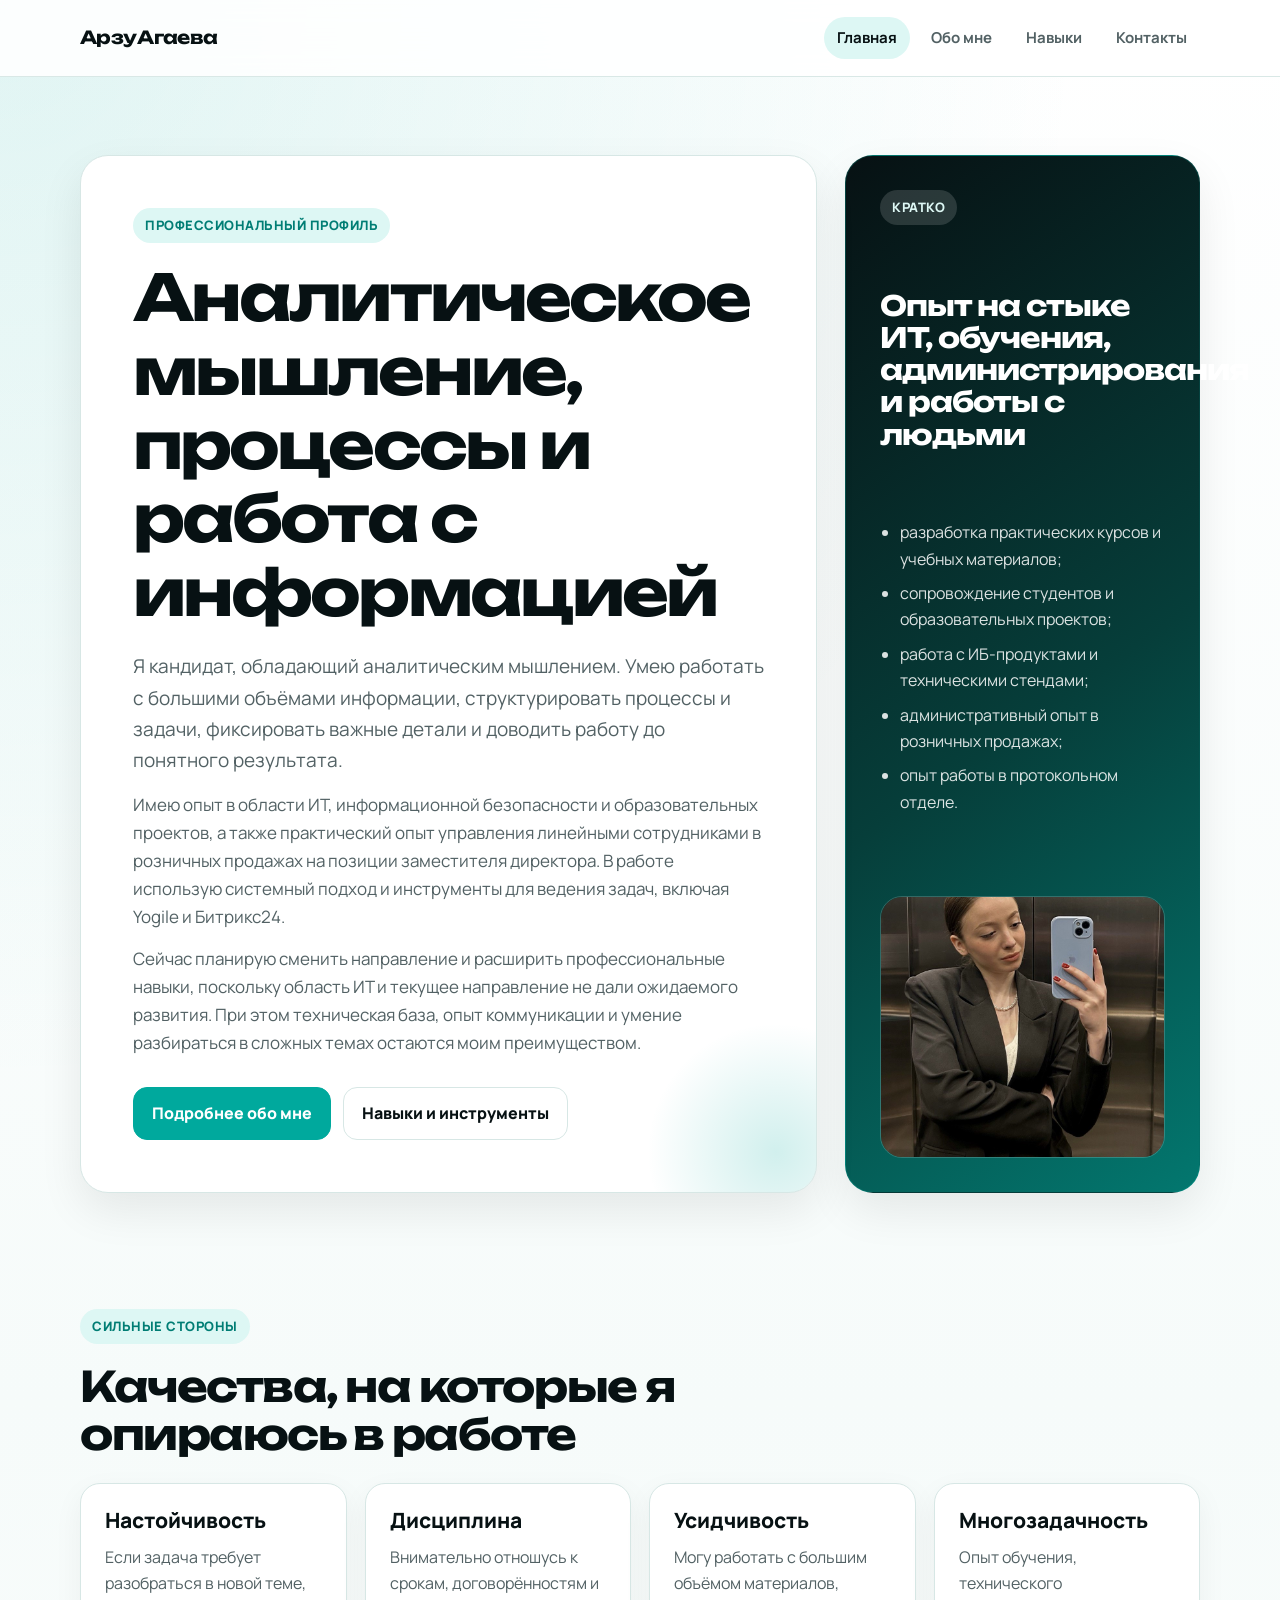
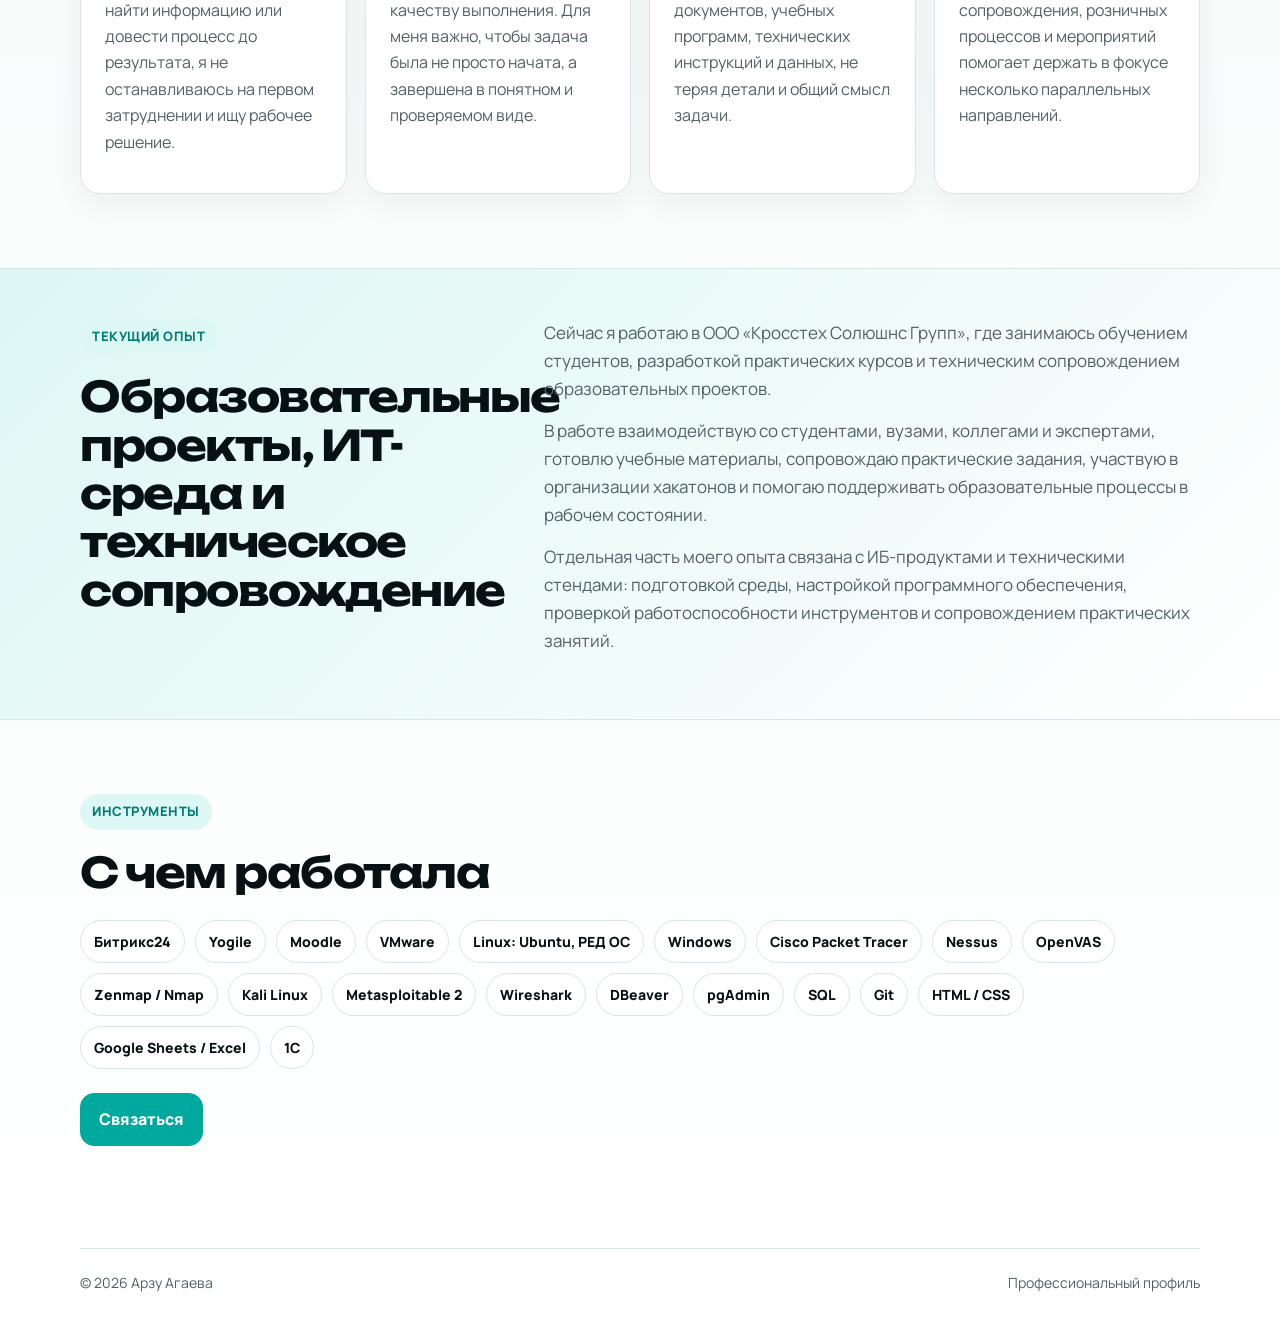
==== index.html @ 8a6382b5 "Update index.html" ====
<!DOCTYPE html>
<html lang="ru">
<head>
  <meta charset="UTF-8">
  <meta name="viewport" content="width=device-width, initial-scale=1.0">
  <title>Арзу Агаева | Профессиональный профиль</title>
  <meta name="description" content="Профессиональный профиль: аналитическое мышление, работа с информацией, координация процессов, ИТ, обучение и административный опыт.">
  <link rel="stylesheet" href="css/main.css">
</head>

<body>
  <header class="site-header">
    <div class="container nav">
      <a class="brand" href="index.html">Арзу Агаева</a>

      <nav class="nav__links" aria-label="Основная навигация">
        <a class="nav__link" href="index.html">Главная</a>
        <a class="nav__link" href="about.html">Обо мне</a>
        <a class="nav__link" href="skills.html">Навыки</a>
        <a class="nav__link" href="contact.html">Контакты</a>
      </nav>
    </div>
  </header>

  <main>
    <section class="hero">
      <div class="container hero__grid">
        <div class="hero__content">
          <p class="eyebrow">Профессиональный профиль</p>

          <h1>Аналитическое мышление, процессы и работа с информацией</h1>

          <p class="lead">
            Я кандидат, обладающий аналитическим мышлением. Умею работать с большими объёмами информации,
            структурировать процессы и задачи, фиксировать важные детали и доводить работу до понятного результата.
          </p>

          <p class="lead lead--secondary">
            Имею опыт в области ИТ, информационной безопасности и образовательных проектов, а также практический
            опыт управления линейными сотрудниками в розничных продажах на позиции заместителя директора.
            В работе использую системный подход и инструменты для ведения задач, включая Yogile и Битрикс24.
          </p>

          <p class="lead lead--secondary">
            Сейчас планирую сменить направление и расширить профессиональные навыки, поскольку область ИТ
            и текущее направление не дали ожидаемого развития. При этом техническая база, опыт коммуникации
            и умение разбираться в сложных темах остаются моим преимуществом.
          </p>

          <div class="actions">
            <a class="button" href="about.html">Подробнее обо мне</a>
            <a class="button button--ghost" href="skills.html">Навыки и инструменты</a>
          </div>
        </div>

        <aside class="hero-card">
          <p class="hero-card__label">Кратко</p>
          <h2>Опыт на стыке ИТ, обучения, администрирования и работы с людьми</h2>

          <ul class="hero-card__list">
            <li>разработка практических курсов и учебных материалов;</li>
            <li>сопровождение студентов и образовательных проектов;</li>
            <li>работа с ИБ-продуктами и техническими стендами;</li>
            <li>административный опыт в розничных продажах;</li>
            <li>опыт работы в протокольном отделе.</li>
          </ul>

          <div class="hero-card__image">
            <img src="images/office.jpg" alt="Рабочая фотография Арзу">
          </div>
        </aside>
      </div>
    </section>

    <section class="section">
      <div class="container">
        <div class="section__head">
          <p class="section__kicker">Сильные стороны</p>
          <h2 class="section__title">Качества, на которые я опираюсь в работе</h2>
        </div>

        <div class="grid grid--4">
          <article class="card">
            <h3>Настойчивость</h3>
            <p>
              Если задача требует разобраться в новой теме, найти информацию или довести процесс до результата,
              я не останавливаюсь на первом затруднении и ищу рабочее решение.
            </p>
          </article>

          <article class="card">
            <h3>Дисциплина</h3>
            <p>
              Внимательно отношусь к срокам, договорённостям и качеству выполнения. Для меня важно,
              чтобы задача была не просто начата, а завершена в понятном и проверяемом виде.
            </p>
          </article>

          <article class="card">
            <h3>Усидчивость</h3>
            <p>
              Могу работать с большим объёмом материалов, документов, учебных программ, технических инструкций
              и данных, не теряя детали и общий смысл задачи.
            </p>
          </article>

          <article class="card">
            <h3>Многозадачность</h3>
            <p>
              Опыт обучения, технического сопровождения, розничных процессов и мероприятий помогает держать
              в фокусе несколько параллельных направлений.
            </p>
          </article>
        </div>
      </div>
    </section>

    <section class="section section--soft">
      <div class="container split">
        <div>
          <p class="section__kicker">Текущий опыт</p>
          <h2 class="section__title">Образовательные проекты, ИТ-среда и техническое сопровождение</h2>
        </div>

        <div class="text-block">
          <p>
            Сейчас я работаю в ООО «Кросстех Солюшнс Групп», где занимаюсь обучением студентов,
            разработкой практических курсов и техническим сопровождением образовательных проектов.
          </p>

          <p>
            В работе взаимодействую со студентами, вузами, коллегами и экспертами, готовлю учебные материалы,
            сопровождаю практические задания, участвую в организации хакатонов и помогаю поддерживать
            образовательные процессы в рабочем состоянии.
          </p>

          <p>
            Отдельная часть моего опыта связана с ИБ-продуктами и техническими стендами: подготовкой среды,
            настройкой программного обеспечения, проверкой работоспособности инструментов и сопровождением
            практических занятий.
          </p>
        </div>
      </div>
    </section>

    <section class="section">
      <div class="container">
        <div class="section__head">
          <p class="section__kicker">Инструменты</p>
          <h2 class="section__title">С чем работала</h2>
        </div>

        <div class="tag-list">
          <span class="tag">Битрикс24</span>
          <span class="tag">Yogile</span>
          <span class="tag">Moodle</span>
          <span class="tag">VMware</span>
          <span class="tag">Linux: Ubuntu, РЕД ОС</span>
          <span class="tag">Windows</span>
          <span class="tag">Cisco Packet Tracer</span>
          <span class="tag">Nessus</span>
          <span class="tag">OpenVAS</span>
          <span class="tag">Zenmap / Nmap</span>
          <span class="tag">Kali Linux</span>
          <span class="tag">Metasploitable 2</span>
          <span class="tag">Wireshark</span>
          <span class="tag">DBeaver</span>
          <span class="tag">pgAdmin</span>
          <span class="tag">SQL</span>
          <span class="tag">Git</span>
          <span class="tag">HTML / CSS</span>
          <span class="tag">Google Sheets / Excel</span>
          <span class="tag">1С</span>
        </div>

        <div class="section-footer">
          <a class="button" href="contact.html">Связаться</a>
        </div>
      </div>
    </section>
  </main>

  <footer class="footer">
    <div class="container footer__inner">
      <span>© <span data-current-year></span> Арзу Агаева</span>
      <span>Профессиональный профиль</span>
    </div>
  </footer>

  <script src="scripts/main.js"></script>
</body>
</html>
---- css/main.css ----
@import url('https://fonts.googleapis.com/css2?family=Manrope:wght@400;500;600;700;800&family=Unbounded:wght@500;600;700&display=swap');

:root {
  --text: #071113;
  --muted: #526164;

  --accent: #00A99D;
  --accent-dark: #007D74;
  --accent-soft: #DDF7F4;

  --black: #071113;
  --white: #FFFFFF;
  --page: #F6FBFA;

  --border: #D7E7E5;
  --card: #FFFFFF;

  --shadow: 0 18px 44px rgba(7, 17, 19, 0.08);

  --radius-xl: 28px;
  --radius-lg: 20px;
  --radius-md: 14px;
}

* {
  box-sizing: border-box;
}

html {
  scroll-behavior: smooth;
}

body {
  margin: 0;
  font-family: "Manrope", Arial, sans-serif;
  color: var(--text);
  background:
    radial-gradient(circle at top left, rgba(0, 169, 157, 0.12), transparent 34%),
    linear-gradient(180deg, #FFFFFF 0%, var(--page) 48%, #FFFFFF 100%);
  line-height: 1.65;
}

a {
  color: inherit;
  text-decoration: none;
}

p {
  margin: 0 0 14px;
}

h1,
h2,
h3,
h4 {
  margin: 0;
  line-height: 1.15;
  color: var(--black);
}

h1,
h2 {
  font-family: "Unbounded", "Manrope", Arial, sans-serif;
}

h1 {
  max-width: 940px;
  font-size: clamp(34px, 5vw, 64px);
  letter-spacing: -0.045em;
}

h2 {
  font-size: clamp(26px, 3.6vw, 42px);
  letter-spacing: -0.035em;
}

h3 {
  font-size: 21px;
  font-weight: 800;
}

h4 {
  font-size: 17px;
  font-weight: 800;
}

.container {
  width: min(1120px, calc(100% - 40px));
  margin: 0 auto;
}

.site-header {
  position: sticky;
  top: 0;
  z-index: 10;
  background: rgba(255, 255, 255, 0.88);
  backdrop-filter: blur(16px);
  border-bottom: 1px solid rgba(215, 231, 229, 0.95);
}

.nav {
  display: flex;
  align-items: center;
  justify-content: space-between;
  min-height: 76px;
  gap: 20px;
}

.brand {
  font-family: "Unbounded", "Manrope", Arial, sans-serif;
  font-size: 18px;
  font-weight: 700;
  letter-spacing: -0.04em;
  color: var(--black);
}

.nav__links {
  display: flex;
  align-items: center;
  gap: 8px;
  flex-wrap: wrap;
}

.nav__link {
  padding: 9px 13px;
  border-radius: 999px;
  color: var(--muted);
  font-size: 15px;
  font-weight: 700;
  transition: background 0.2s ease, color 0.2s ease;
}

.nav__link:hover,
.nav__link.is-active {
  background: var(--accent-soft);
  color: var(--black);
}

.hero,
.page-hero {
  padding: 78px 0 42px;
}

.hero__grid {
  display: grid;
  grid-template-columns: minmax(0, 1.35fr) minmax(290px, 0.65fr);
  gap: 28px;
  align-items: stretch;
}

.hero__content,
.hero-card,
.page-hero .container {
  border: 1px solid var(--border);
  background: var(--white);
  border-radius: var(--radius-xl);
  box-shadow: var(--shadow);
}

.hero__content {
  padding: 52px;
  position: relative;
  overflow: hidden;
}

.hero__content::after {
  content: "";
  position: absolute;
  right: -90px;
  bottom: -90px;
  width: 260px;
  height: 260px;
  border-radius: 50%;
  background: radial-gradient(circle, rgba(0, 169, 157, 0.18), transparent 70%);
  pointer-events: none;
}

.page-hero .container {
  padding: 52px;
  background:
    linear-gradient(135deg, #FFFFFF 0%, #F4FFFD 100%);
}

.hero-card {
  padding: 34px;
  display: flex;
  flex-direction: column;
  justify-content: space-between;
  background:
    linear-gradient(145deg, #071113 0%, #063E3A 54%, #00A99D 140%);
  color: var(--white);
  border-color: rgba(0, 169, 157, 0.25);
}

.hero-card h2 {
  color: var(--white);
  font-size: 28px;
  margin-bottom: 22px;
}

.hero-card__label,
.eyebrow,
.section__kicker {
  display: inline-flex;
  width: fit-content;
  margin: 0 0 18px;
  padding: 7px 12px;
  border-radius: 999px;
  background: var(--accent-soft);
  color: var(--accent-dark);
  font-size: 13px;
  font-weight: 900;
  text-transform: uppercase;
  letter-spacing: 0.04em;
}

.hero-card__label {
  background: rgba(255, 255, 255, 0.14);
  color: #DDF7F4;
}

.hero-card__list {
  margin: 0;
  padding-left: 20px;
  color: rgba(255, 255, 255, 0.86);
}

.hero-card__list li {
  margin-bottom: 8px;
}

.hero-card__image {
  margin-top: 26px;
  border-radius: 22px;
  overflow: hidden;
  border: 1px solid rgba(255, 255, 255, 0.18);
}

.hero-card__image img {
  display: block;
  width: 100%;
  height: 260px;
  object-fit: cover;
}

.lead {
  max-width: 850px;
  margin-top: 22px;
  color: var(--muted);
  font-size: 19px;
}

.lead--secondary {
  margin-top: 10px;
  font-size: 17px;
}

.actions {
  display: flex;
  flex-wrap: wrap;
  gap: 12px;
  margin-top: 30px;
}

.button {
  display: inline-flex;
  align-items: center;
  justify-content: center;
  min-height: 46px;
  padding: 12px 18px;
  border-radius: 14px;
  border: 1px solid var(--accent);
  background: var(--accent);
  color: var(--white);
  font-weight: 900;
  transition: background 0.2s ease, border-color 0.2s ease;
}

.button:hover {
  background: var(--accent-dark);
  border-color: var(--accent-dark);
}

.button--ghost {
  background: var(--white);
  color: var(--black);
  border-color: var(--border);
}

.button--ghost:hover {
  background: var(--accent-soft);
  color: var(--black);
  border-color: var(--accent-soft);
}

.section {
  padding: 50px 0;
  margin: 24px auto;
  background: transparent;
  border: 0;
  box-shadow: none;
}

.section--soft {
  background:
    linear-gradient(135deg, #DDF7F4 0%, #FFFFFF 100%);
  border-top: 1px solid var(--border);
  border-bottom: 1px solid var(--border);
  margin: 0;
}

.section--compact {
  padding: 32px 0 54px;
}

.section__head {
  max-width: 820px;
  margin-bottom: 24px;
}

.section__title {
  margin-bottom: 8px;
}

.grid {
  display: grid;
  gap: 18px;
}

.grid--2 {
  grid-template-columns: repeat(2, minmax(0, 1fr));
}

.grid--3 {
  grid-template-columns: repeat(3, minmax(0, 1fr));
}

.grid--4 {
  grid-template-columns: repeat(4, minmax(0, 1fr));
}

.card,
.experience-card,
.contact-card,
.quote {
  background: var(--card);
  border: 1px solid var(--border);
  border-radius: var(--radius-lg);
  padding: 24px;
  box-shadow: 0 10px 30px rgba(7, 17, 19, 0.05);
}

.card h3,
.card h2,
.contact-card h2 {
  margin-bottom: 12px;
}

.card p,
.contact-card p,
.text-block,
.experience-card p,
.timeline__item p {
  color: var(--muted);
}

.card--accent {
  border-top: 4px solid var(--accent);
}

.card--large {
  min-height: 280px;
}

.split {
  display: grid;
  grid-template-columns: minmax(260px, 0.65fr) minmax(0, 1fr);
  gap: 38px;
  align-items: start;
}

.text-block {
  font-size: 17px;
}

.section-footer {
  margin-top: 24px;
}

.experience-card h3 {
  margin-bottom: 8px;
}

.meta {
  color: var(--muted);
  font-size: 15px;
}

.subsection {
  margin-top: 24px;
}

.subsection h4 {
  margin-bottom: 12px;
}

.clean-list {
  margin: 0;
  padding-left: 20px;
}

.clean-list li {
  margin-bottom: 9px;
  color: var(--muted);
}

.tag-list {
  display: flex;
  flex-wrap: wrap;
  gap: 10px;
}

.tag {
  display: inline-flex;
  align-items: center;
  padding: 9px 13px;
  border-radius: 999px;
  background: var(--white);
  border: 1px solid var(--border);
  color: var(--black);
  font-weight: 800;
  font-size: 14px;
}

.timeline {
  display: grid;
  gap: 16px;
}

.timeline__item {
  position: relative;
  padding: 22px 22px 22px 24px;
  background: var(--white);
  border: 1px solid var(--border);
  border-left: 4px solid var(--accent);
  border-radius: var(--radius-lg);
}

.timeline__item h3 {
  margin-bottom: 8px;
}

.quote {
  max-width: 920px;
  margin: 0 auto;
  border-left: 5px solid var(--accent);
  background:
    linear-gradient(135deg, #FFFFFF 0%, #F4FFFD 100%);
}

.quote p {
  margin: 0;
  color: var(--black);
  font-size: 22px;
  line-height: 1.5;
}

.contact-grid {
  display: grid;
  grid-template-columns: repeat(4, minmax(0, 1fr));
  gap: 18px;
}

.contact-card a {
  color: var(--accent-dark);
  font-weight: 900;
  overflow-wrap: anywhere;
}

.photo-grid {
  display: grid;
  grid-template-columns: 0.85fr 1.15fr;
  gap: 18px;
  margin-top: 28px;
}

.photo-grid img {
  display: block;
  width: 100%;
  height: 360px;
  object-fit: cover;
  border-radius: 24px;
  border: 1px solid var(--border);
  background: var(--white);
  box-shadow: 0 10px 30px rgba(7, 17, 19, 0.06);
}

.wide-photo {
  margin-top: 28px;
  border-radius: 24px;
  overflow: hidden;
  border: 1px solid var(--border);
  background: var(--white);
  box-shadow: 0 10px 30px rgba(7, 17, 19, 0.06);
}

.wide-photo img {
  display: block;
  width: 100%;
  height: 360px;
  object-fit: cover;
}

.footer {
  padding: 28px 0;
  color: var(--muted);
}

.footer__inner {
  display: flex;
  justify-content: space-between;
  gap: 16px;
  border-top: 1px solid var(--border);
  padding-top: 22px;
  font-size: 14px;
}

@media (max-width: 980px) {
  .hero__grid,
  .split {
    grid-template-columns: 1fr;
  }

  .grid--4,
  .grid--3,
  .contact-grid {
    grid-template-columns: repeat(2, minmax(0, 1fr));
  }
}

@media (max-width: 680px) {
  .container {
    width: min(100% - 28px, 1120px);
  }

  .nav {
    align-items: flex-start;
    flex-direction: column;
    padding: 16px 0;
  }

  .nav__links {
    width: 100%;
  }

  .nav__link {
    padding: 8px 10px;
  }

  .hero,
  .page-hero {
    padding: 34px 0 20px;
  }

  .hero__content,
  .hero-card,
  .page-hero .container {
    padding: 28px;
    border-radius: 22px;
  }

  h1 {
    font-size: clamp(32px, 10vw, 46px);
  }

  .lead {
    font-size: 17px;
  }

  .grid--4,
  .grid--3,
  .grid--2,
  .contact-grid,
  .photo-grid {
    grid-template-columns: 1fr;
  }

  .photo-grid img,
  .wide-photo img,
  .hero-card__image img {
    height: auto;
  }

  .footer__inner {
    flex-direction: column;
  }
}
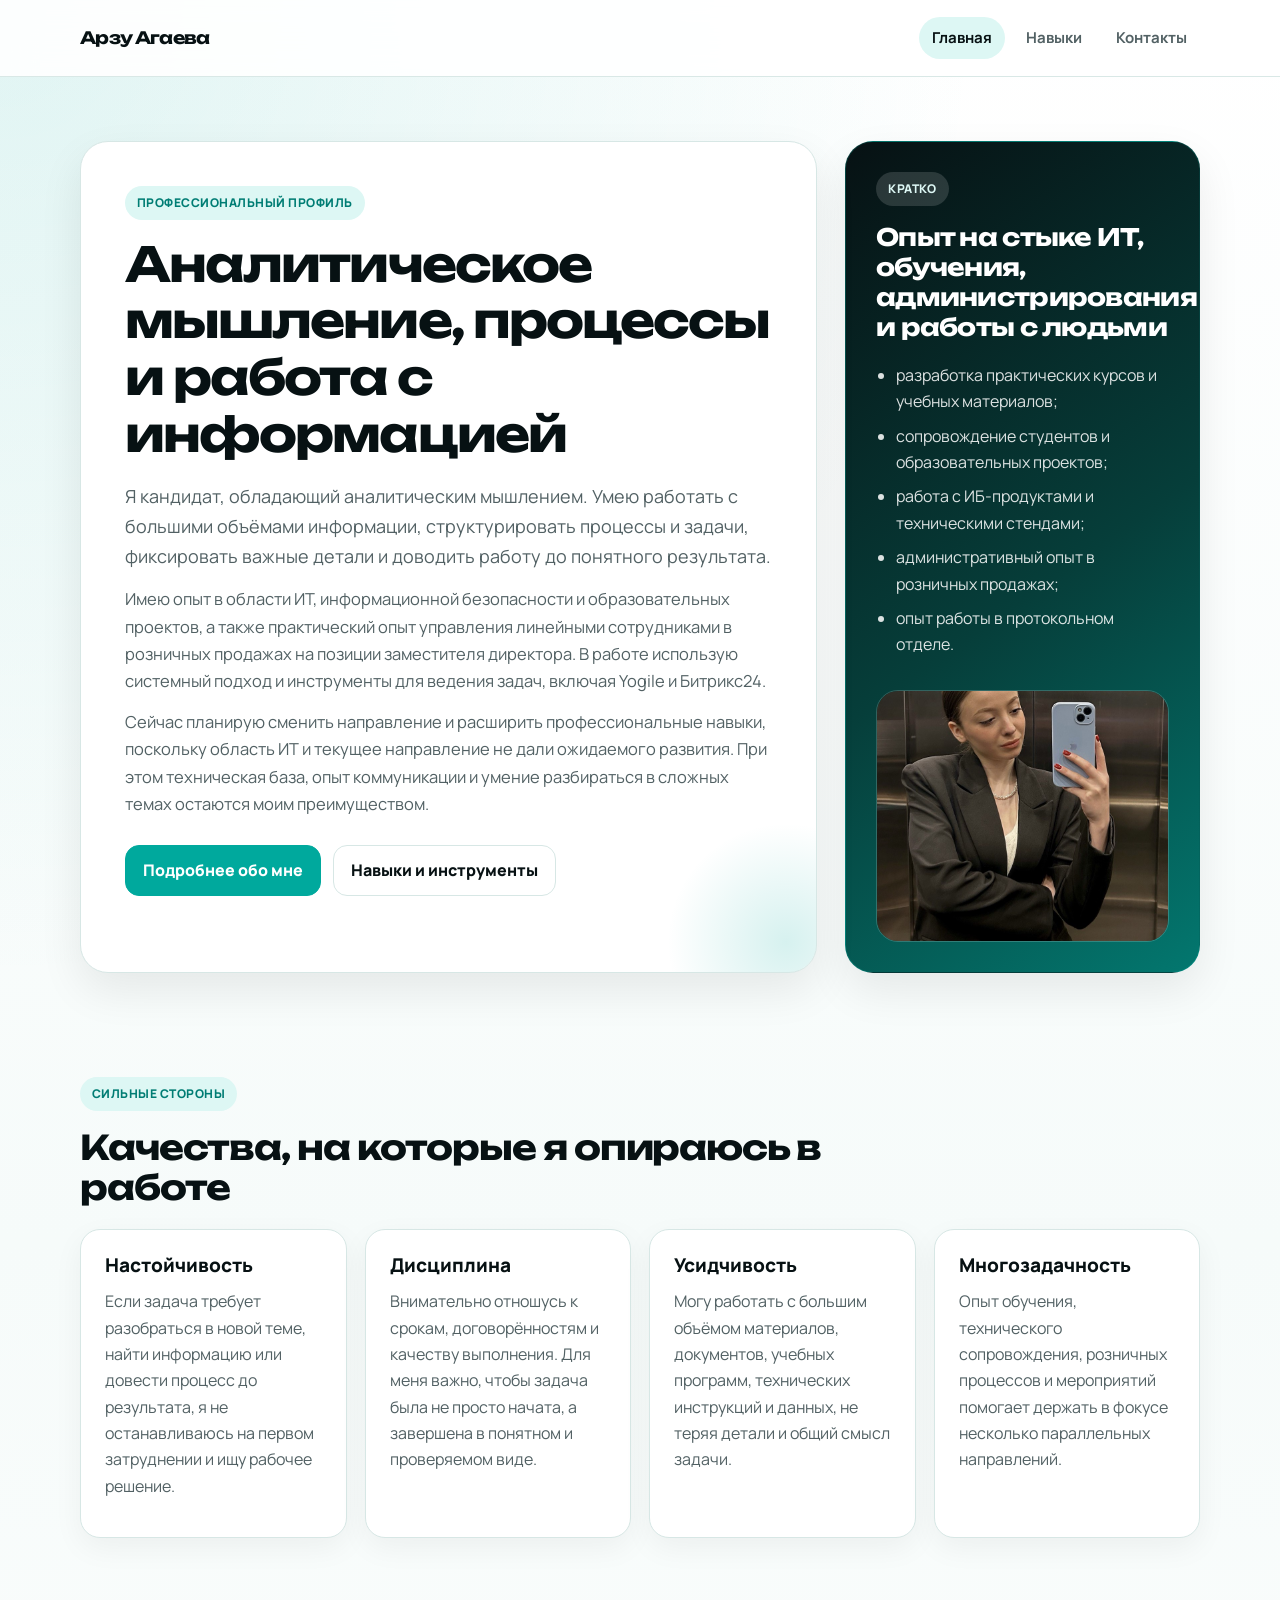
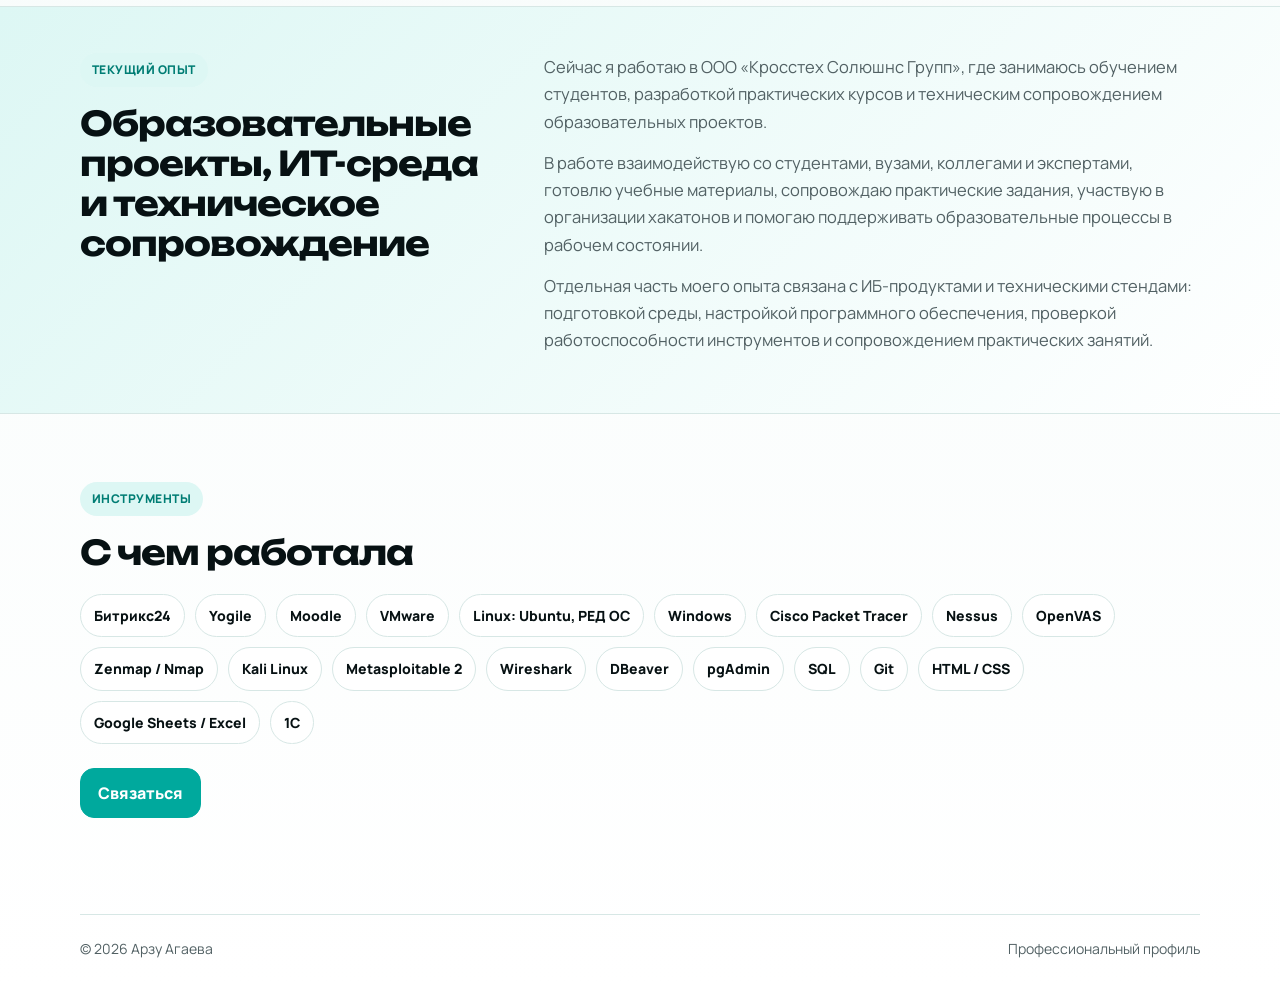
==== commit 5891cd7d: "Update index.html" ====
--- a/index.html
+++ b/index.html
@@ -15,7 +15,7 @@
 
       <nav class="nav__links" aria-label="Основная навигация">
         <a class="nav__link" href="index.html">Главная</a>
-        <a class="nav__link" href="about.html">Обо мне</a>
+       
         <a class="nav__link" href="skills.html">Навыки</a>
         <a class="nav__link" href="contact.html">Контакты</a>
       </nav>
--- a/css/main.css
+++ b/css/main.css
@@ -54,7 +54,7 @@
 h3,
 h4 {
   margin: 0;
-  line-height: 1.15;
+  line-height: 1.18;
   color: var(--black);
 }
 
@@ -64,23 +64,23 @@
 }
 
 h1 {
-  max-width: 940px;
-  font-size: clamp(34px, 5vw, 64px);
-  letter-spacing: -0.045em;
+  max-width: 900px;
+  font-size: clamp(30px, 3.8vw, 48px);
+  letter-spacing: -0.04em;
 }
 
 h2 {
-  font-size: clamp(26px, 3.6vw, 42px);
-  letter-spacing: -0.035em;
+  font-size: clamp(23px, 2.8vw, 34px);
+  letter-spacing: -0.03em;
 }
 
 h3 {
-  font-size: 21px;
+  font-size: 19px;
   font-weight: 800;
 }
 
 h4 {
-  font-size: 17px;
+  font-size: 16px;
   font-weight: 800;
 }
 
@@ -93,7 +93,7 @@
   position: sticky;
   top: 0;
   z-index: 10;
-  background: rgba(255, 255, 255, 0.88);
+  background: rgba(255, 255, 255, 0.9);
   backdrop-filter: blur(16px);
   border-bottom: 1px solid rgba(215, 231, 229, 0.95);
 }
@@ -108,7 +108,7 @@
 
 .brand {
   font-family: "Unbounded", "Manrope", Arial, sans-serif;
-  font-size: 18px;
+  font-size: 17px;
   font-weight: 700;
   letter-spacing: -0.04em;
   color: var(--black);
@@ -138,7 +138,7 @@
 
 .hero,
 .page-hero {
-  padding: 78px 0 42px;
+  padding: 64px 0 36px;
 }
 
 .hero__grid {
@@ -158,7 +158,7 @@
 }
 
 .hero__content {
-  padding: 52px;
+  padding: 44px;
   position: relative;
   overflow: hidden;
 }
@@ -168,21 +168,21 @@
   position: absolute;
   right: -90px;
   bottom: -90px;
-  width: 260px;
-  height: 260px;
+  width: 240px;
+  height: 240px;
   border-radius: 50%;
-  background: radial-gradient(circle, rgba(0, 169, 157, 0.18), transparent 70%);
+  background: radial-gradient(circle, rgba(0, 169, 157, 0.16), transparent 70%);
   pointer-events: none;
 }
 
 .page-hero .container {
-  padding: 52px;
+  padding: 44px;
   background:
     linear-gradient(135deg, #FFFFFF 0%, #F4FFFD 100%);
 }
 
 .hero-card {
-  padding: 34px;
+  padding: 30px;
   display: flex;
   flex-direction: column;
   justify-content: space-between;
@@ -194,8 +194,9 @@
 
 .hero-card h2 {
   color: var(--white);
-  font-size: 28px;
-  margin-bottom: 22px;
+  font-size: 24px;
+  line-height: 1.25;
+  margin-bottom: 20px;
 }
 
 .hero-card__label,
@@ -203,12 +204,12 @@
 .section__kicker {
   display: inline-flex;
   width: fit-content;
-  margin: 0 0 18px;
+  margin: 0 0 16px;
   padding: 7px 12px;
   border-radius: 999px;
   background: var(--accent-soft);
   color: var(--accent-dark);
-  font-size: 13px;
+  font-size: 12px;
   font-weight: 900;
   text-transform: uppercase;
   letter-spacing: 0.04em;
@@ -230,7 +231,7 @@
 }
 
 .hero-card__image {
-  margin-top: 26px;
+  margin-top: 24px;
   border-radius: 22px;
   overflow: hidden;
   border: 1px solid rgba(255, 255, 255, 0.18);
@@ -239,35 +240,35 @@
 .hero-card__image img {
   display: block;
   width: 100%;
-  height: 260px;
+  height: 250px;
   object-fit: cover;
 }
 
 .lead {
   max-width: 850px;
-  margin-top: 22px;
+  margin-top: 20px;
   color: var(--muted);
-  font-size: 19px;
+  font-size: 18px;
 }
 
 .lead--secondary {
   margin-top: 10px;
-  font-size: 17px;
+  font-size: 16.5px;
 }
 
 .actions {
   display: flex;
   flex-wrap: wrap;
   gap: 12px;
-  margin-top: 30px;
+  margin-top: 28px;
 }
 
 .button {
   display: inline-flex;
   align-items: center;
   justify-content: center;
-  min-height: 46px;
-  padding: 12px 18px;
+  min-height: 44px;
+  padding: 11px 17px;
   border-radius: 14px;
   border: 1px solid var(--accent);
   background: var(--accent);
@@ -294,8 +295,8 @@
 }
 
 .section {
-  padding: 50px 0;
-  margin: 24px auto;
+  padding: 46px 0;
+  margin: 22px auto;
   background: transparent;
   border: 0;
   box-shadow: none;
@@ -310,12 +311,12 @@
 }
 
 .section--compact {
-  padding: 32px 0 54px;
+  padding: 30px 0 50px;
 }
 
 .section__head {
   max-width: 820px;
-  margin-bottom: 24px;
+  margin-bottom: 22px;
 }
 
 .section__title {
@@ -369,7 +370,7 @@
 }
 
 .card--large {
-  min-height: 280px;
+  min-height: 260px;
 }
 
 .split {
@@ -380,7 +381,7 @@
 }
 
 .text-block {
-  font-size: 17px;
+  font-size: 16.5px;
 }
 
 .section-footer {
@@ -461,7 +462,7 @@
 .quote p {
   margin: 0;
   color: var(--black);
-  font-size: 22px;
+  font-size: 20px;
   line-height: 1.5;
 }
 
@@ -570,11 +571,19 @@
   }
 
   h1 {
-    font-size: clamp(32px, 10vw, 46px);
+    font-size: clamp(28px, 8vw, 40px);
+  }
+
+  h2 {
+    font-size: clamp(22px, 6vw, 30px);
+  }
+
+  .hero-card h2 {
+    font-size: 22px;
   }
 
   .lead {
-    font-size: 17px;
+    font-size: 16.5px;
   }
 
   .grid--4,
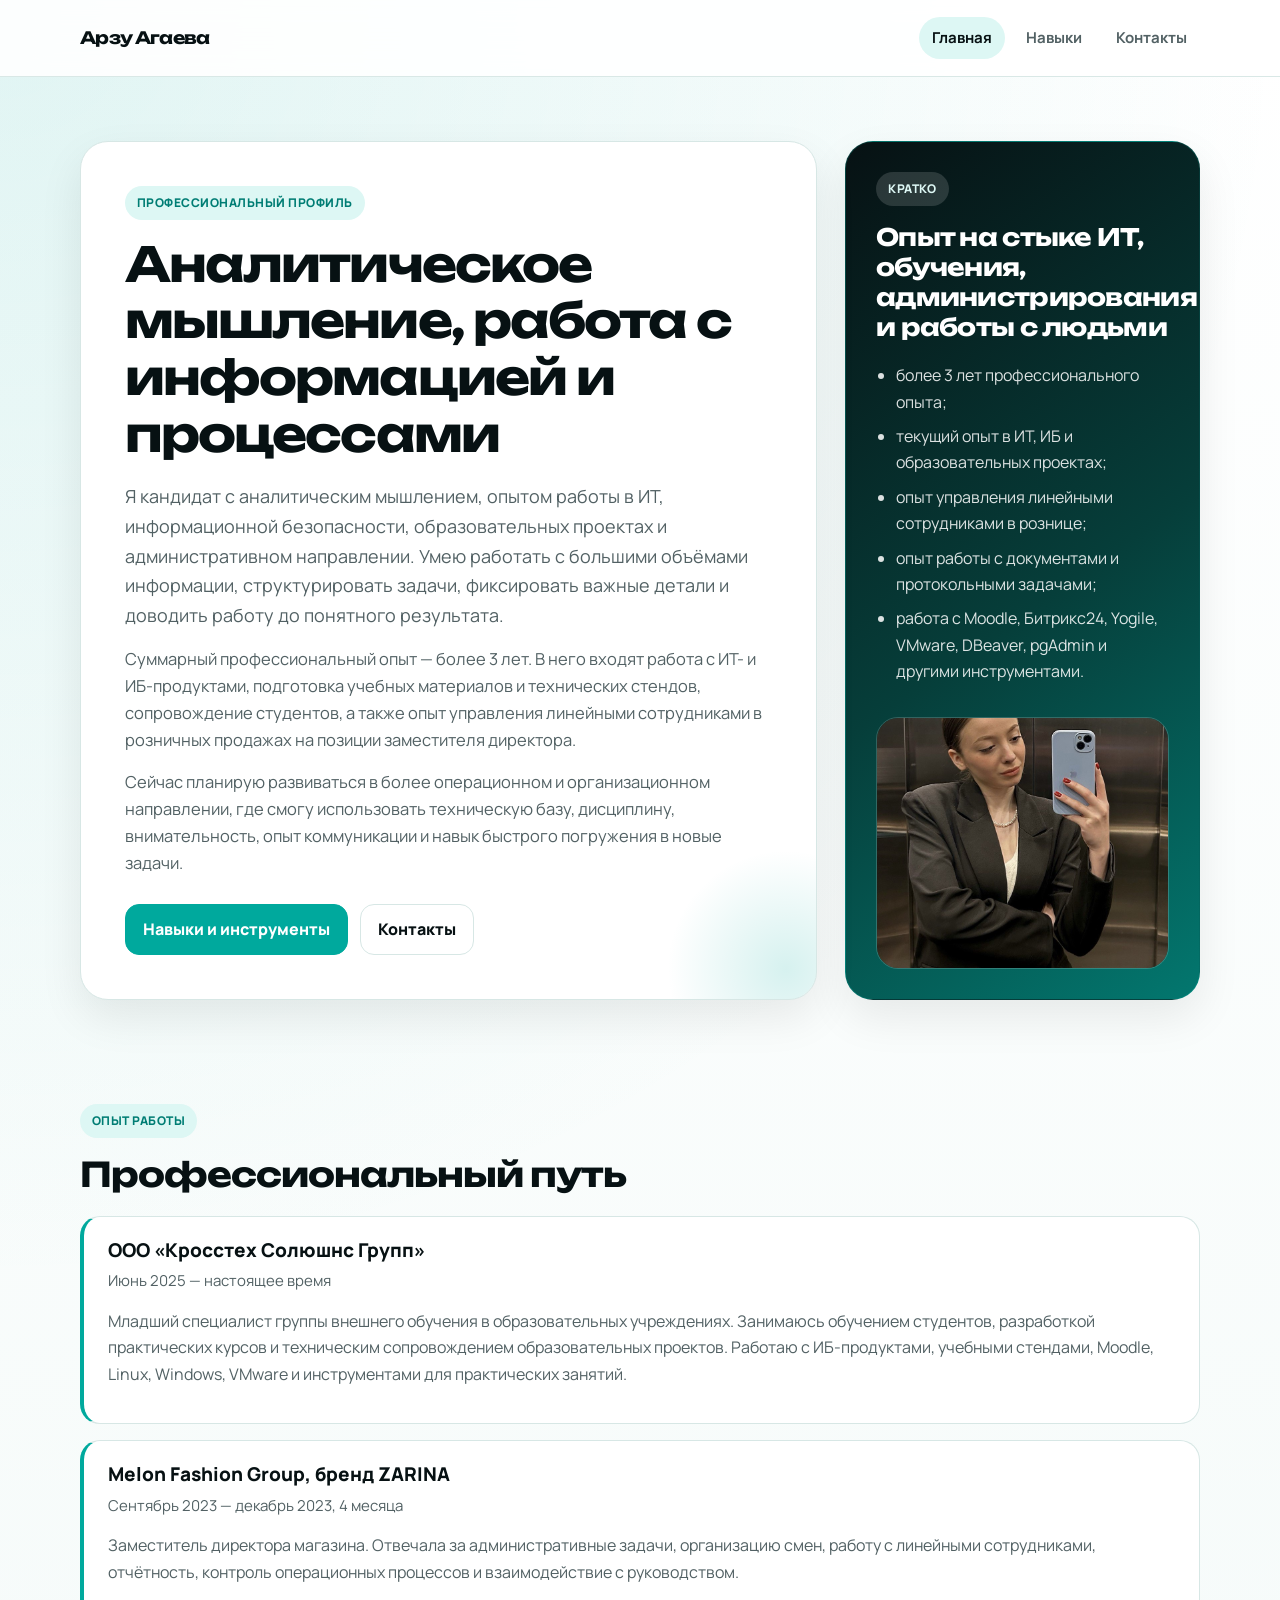
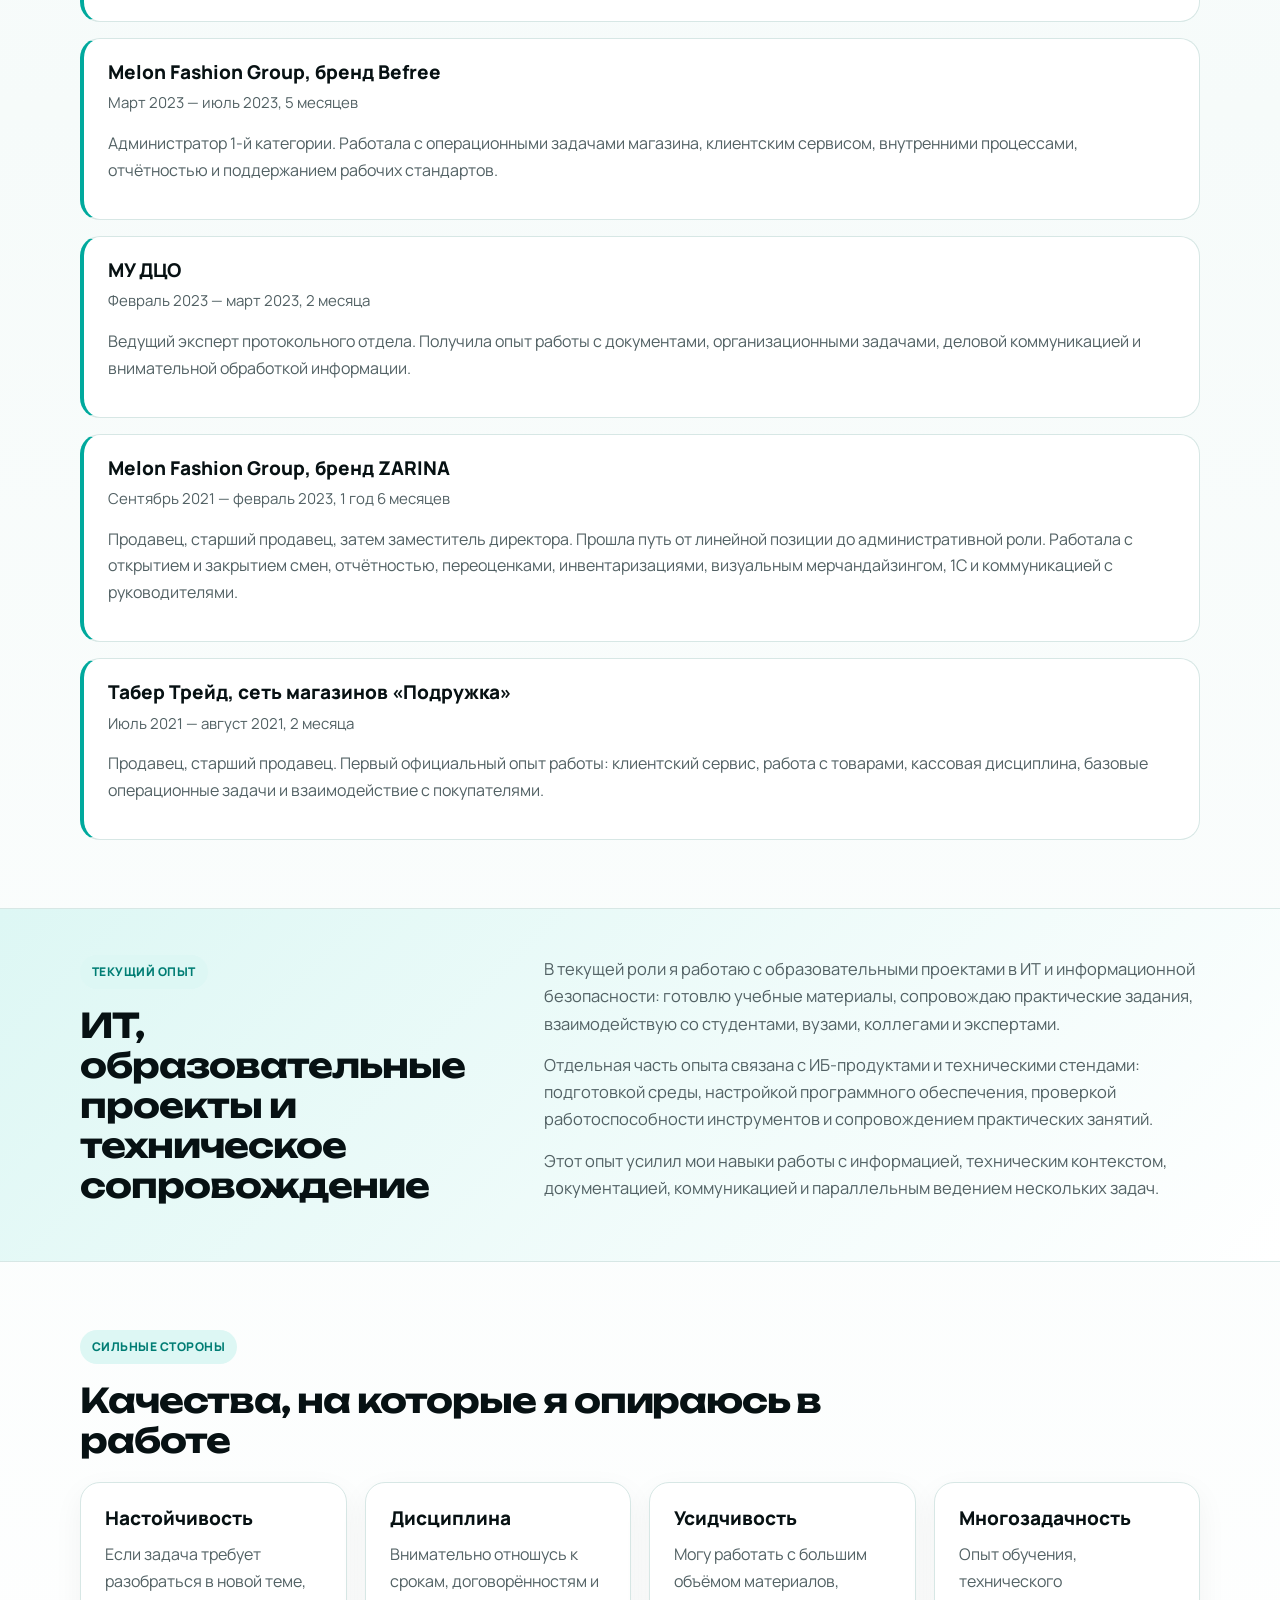
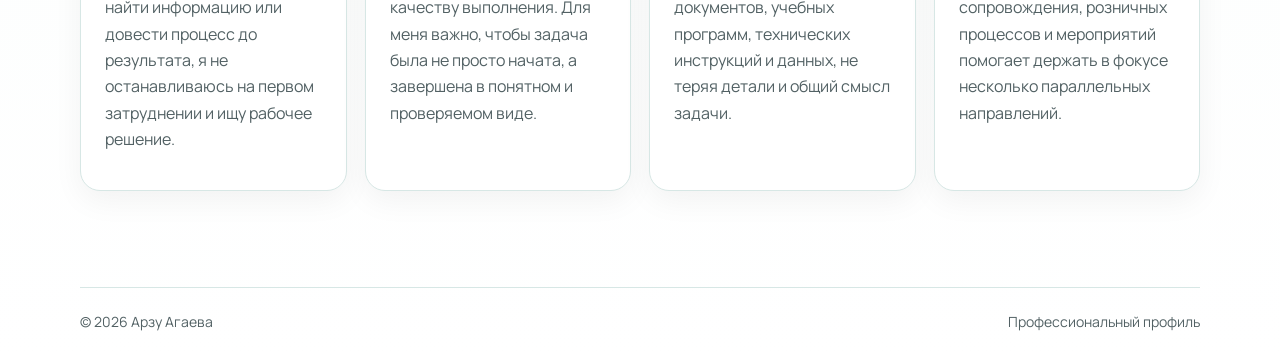
==== commit 6d71899b: "Update index.html" ====
--- a/index.html
+++ b/index.html
@@ -4,7 +4,7 @@
   <meta charset="UTF-8">
   <meta name="viewport" content="width=device-width, initial-scale=1.0">
   <title>Арзу Агаева | Профессиональный профиль</title>
-  <meta name="description" content="Профессиональный профиль: аналитическое мышление, работа с информацией, координация процессов, ИТ, обучение и административный опыт.">
+  <meta name="description" content="Профессиональный профиль: аналитическое мышление, работа с информацией, ИТ, обучение, административный опыт и координация процессов.">
   <link rel="stylesheet" href="css/main.css">
 </head>
 
@@ -15,7 +15,6 @@
 
       <nav class="nav__links" aria-label="Основная навигация">
         <a class="nav__link" href="index.html">Главная</a>
-       
         <a class="nav__link" href="skills.html">Навыки</a>
         <a class="nav__link" href="contact.html">Контакты</a>
       </nav>
@@ -28,47 +27,145 @@
         <div class="hero__content">
           <p class="eyebrow">Профессиональный профиль</p>
 
-          <h1>Аналитическое мышление, процессы и работа с информацией</h1>
+          <h1>Аналитическое мышление, работа с информацией и процессами</h1>
 
           <p class="lead">
-            Я кандидат, обладающий аналитическим мышлением. Умею работать с большими объёмами информации,
-            структурировать процессы и задачи, фиксировать важные детали и доводить работу до понятного результата.
+            Я кандидат с аналитическим мышлением, опытом работы в ИТ, информационной безопасности,
+            образовательных проектах и административном направлении. Умею работать с большими объёмами
+            информации, структурировать задачи, фиксировать важные детали и доводить работу до понятного результата.
           </p>
 
           <p class="lead lead--secondary">
-            Имею опыт в области ИТ, информационной безопасности и образовательных проектов, а также практический
-            опыт управления линейными сотрудниками в розничных продажах на позиции заместителя директора.
-            В работе использую системный подход и инструменты для ведения задач, включая Yogile и Битрикс24.
+            Суммарный профессиональный опыт — более 3 лет. В него входят работа с ИТ- и ИБ-продуктами,
+            подготовка учебных материалов и технических стендов, сопровождение студентов, а также опыт
+            управления линейными сотрудниками в розничных продажах на позиции заместителя директора.
           </p>
 
           <p class="lead lead--secondary">
-            Сейчас планирую сменить направление и расширить профессиональные навыки, поскольку область ИТ
-            и текущее направление не дали ожидаемого развития. При этом техническая база, опыт коммуникации
-            и умение разбираться в сложных темах остаются моим преимуществом.
+            Сейчас планирую развиваться в более операционном и организационном направлении, где смогу использовать
+            техническую базу, дисциплину, внимательность, опыт коммуникации и навык быстрого погружения в новые задачи.
           </p>
 
           <div class="actions">
-            <a class="button" href="about.html">Подробнее обо мне</a>
-            <a class="button button--ghost" href="skills.html">Навыки и инструменты</a>
+            <a class="button" href="skills.html">Навыки и инструменты</a>
+            <a class="button button--ghost" href="contact.html">Контакты</a>
           </div>
         </div>
 
         <aside class="hero-card">
           <p class="hero-card__label">Кратко</p>
+
           <h2>Опыт на стыке ИТ, обучения, администрирования и работы с людьми</h2>
 
           <ul class="hero-card__list">
-            <li>разработка практических курсов и учебных материалов;</li>
-            <li>сопровождение студентов и образовательных проектов;</li>
-            <li>работа с ИБ-продуктами и техническими стендами;</li>
-            <li>административный опыт в розничных продажах;</li>
-            <li>опыт работы в протокольном отделе.</li>
+            <li>более 3 лет профессионального опыта;</li>
+            <li>текущий опыт в ИТ, ИБ и образовательных проектах;</li>
+            <li>опыт управления линейными сотрудниками в рознице;</li>
+            <li>опыт работы с документами и протокольными задачами;</li>
+            <li>работа с Moodle, Битрикс24, Yogile, VMware, DBeaver, pgAdmin и другими инструментами.</li>
           </ul>
 
           <div class="hero-card__image">
-            <img src="images/office.jpg" alt="Рабочая фотография Арзу">
+            <img src="images/office.jpg" alt="Рабочая фотография Арзу Агаевой">
           </div>
         </aside>
+      </div>
+    </section>
+
+    <section class="section">
+      <div class="container">
+        <div class="section__head">
+          <p class="section__kicker">Опыт работы</p>
+          <h2 class="section__title">Профессиональный путь</h2>
+        </div>
+
+        <div class="timeline">
+          <div class="timeline__item">
+            <h3>ООО «Кросстех Солюшнс Групп»</h3>
+            <p class="meta">Июнь 2025 — настоящее время</p>
+            <p>
+              Младший специалист группы внешнего обучения в образовательных учреждениях.
+              Занимаюсь обучением студентов, разработкой практических курсов и техническим сопровождением
+              образовательных проектов. Работаю с ИБ-продуктами, учебными стендами, Moodle, Linux, Windows,
+              VMware и инструментами для практических занятий.
+            </p>
+          </div>
+
+          <div class="timeline__item">
+            <h3>Melon Fashion Group, бренд ZARINA</h3>
+            <p class="meta">Сентябрь 2023 — декабрь 2023, 4 месяца</p>
+            <p>
+              Заместитель директора магазина. Отвечала за административные задачи, организацию смен,
+              работу с линейными сотрудниками, отчётность, контроль операционных процессов и взаимодействие
+              с руководством.
+            </p>
+          </div>
+
+          <div class="timeline__item">
+            <h3>Melon Fashion Group, бренд Befree</h3>
+            <p class="meta">Март 2023 — июль 2023, 5 месяцев</p>
+            <p>
+              Администратор 1-й категории. Работала с операционными задачами магазина, клиентским сервисом,
+              внутренними процессами, отчётностью и поддержанием рабочих стандартов.
+            </p>
+          </div>
+
+          <div class="timeline__item">
+            <h3>МУ ДЦО</h3>
+            <p class="meta">Февраль 2023 — март 2023, 2 месяца</p>
+            <p>
+              Ведущий эксперт протокольного отдела. Получила опыт работы с документами, организационными задачами,
+              деловой коммуникацией и внимательной обработкой информации.
+            </p>
+          </div>
+
+          <div class="timeline__item">
+            <h3>Melon Fashion Group, бренд ZARINA</h3>
+            <p class="meta">Сентябрь 2021 — февраль 2023, 1 год 6 месяцев</p>
+            <p>
+              Продавец, старший продавец, затем заместитель директора. Прошла путь от линейной позиции
+              до административной роли. Работала с открытием и закрытием смен, отчётностью, переоценками,
+              инвентаризациями, визуальным мерчандайзингом, 1С и коммуникацией с руководителями.
+            </p>
+          </div>
+
+          <div class="timeline__item">
+            <h3>Табер Трейд, сеть магазинов «Подружка»</h3>
+            <p class="meta">Июль 2021 — август 2021, 2 месяца</p>
+            <p>
+              Продавец, старший продавец. Первый официальный опыт работы: клиентский сервис, работа с товарами,
+              кассовая дисциплина, базовые операционные задачи и взаимодействие с покупателями.
+            </p>
+          </div>
+        </div>
+      </div>
+    </section>
+
+    <section class="section section--soft">
+      <div class="container split">
+        <div>
+          <p class="section__kicker">Текущий опыт</p>
+          <h2 class="section__title">ИТ, образовательные проекты и техническое сопровождение</h2>
+        </div>
+
+        <div class="text-block">
+          <p>
+            В текущей роли я работаю с образовательными проектами в ИТ и информационной безопасности:
+            готовлю учебные материалы, сопровождаю практические задания, взаимодействую со студентами,
+            вузами, коллегами и экспертами.
+          </p>
+
+          <p>
+            Отдельная часть опыта связана с ИБ-продуктами и техническими стендами: подготовкой среды,
+            настройкой программного обеспечения, проверкой работоспособности инструментов и сопровождением
+            практических занятий.
+          </p>
+
+          <p>
+            Этот опыт усилил мои навыки работы с информацией, техническим контекстом, документацией,
+            коммуникацией и параллельным ведением нескольких задач.
+          </p>
+        </div>
       </div>
     </section>
 
@@ -99,82 +196,18 @@
           <article class="card">
             <h3>Усидчивость</h3>
             <p>
-              Могу работать с большим объёмом материалов, документов, учебных программ, технических инструкций
-              и данных, не теряя детали и общий смысл задачи.
+              Могу работать с большим объёмом материалов, документов, учебных программ,
+              технических инструкций и данных, не теряя детали и общий смысл задачи.
             </p>
           </article>
 
           <article class="card">
             <h3>Многозадачность</h3>
             <p>
-              Опыт обучения, технического сопровождения, розничных процессов и мероприятий помогает держать
-              в фокусе несколько параллельных направлений.
-            </p>
-          </article>
-        </div>
-      </div>
-    </section>
-
-    <section class="section section--soft">
-      <div class="container split">
-        <div>
-          <p class="section__kicker">Текущий опыт</p>
-          <h2 class="section__title">Образовательные проекты, ИТ-среда и техническое сопровождение</h2>
-        </div>
-
-        <div class="text-block">
-          <p>
-            Сейчас я работаю в ООО «Кросстех Солюшнс Групп», где занимаюсь обучением студентов,
-            разработкой практических курсов и техническим сопровождением образовательных проектов.
-          </p>
-
-          <p>
-            В работе взаимодействую со студентами, вузами, коллегами и экспертами, готовлю учебные материалы,
-            сопровождаю практические задания, участвую в организации хакатонов и помогаю поддерживать
-            образовательные процессы в рабочем состоянии.
-          </p>
-
-          <p>
-            Отдельная часть моего опыта связана с ИБ-продуктами и техническими стендами: подготовкой среды,
-            настройкой программного обеспечения, проверкой работоспособности инструментов и сопровождением
-            практических занятий.
-          </p>
-        </div>
-      </div>
-    </section>
-
-    <section class="section">
-      <div class="container">
-        <div class="section__head">
-          <p class="section__kicker">Инструменты</p>
-          <h2 class="section__title">С чем работала</h2>
-        </div>
-
-        <div class="tag-list">
-          <span class="tag">Битрикс24</span>
-          <span class="tag">Yogile</span>
-          <span class="tag">Moodle</span>
-          <span class="tag">VMware</span>
-          <span class="tag">Linux: Ubuntu, РЕД ОС</span>
-          <span class="tag">Windows</span>
-          <span class="tag">Cisco Packet Tracer</span>
-          <span class="tag">Nessus</span>
-          <span class="tag">OpenVAS</span>
-          <span class="tag">Zenmap / Nmap</span>
-          <span class="tag">Kali Linux</span>
-          <span class="tag">Metasploitable 2</span>
-          <span class="tag">Wireshark</span>
-          <span class="tag">DBeaver</span>
-          <span class="tag">pgAdmin</span>
-          <span class="tag">SQL</span>
-          <span class="tag">Git</span>
-          <span class="tag">HTML / CSS</span>
-          <span class="tag">Google Sheets / Excel</span>
-          <span class="tag">1С</span>
-        </div>
-
-        <div class="section-footer">
-          <a class="button" href="contact.html">Связаться</a>
+              Опыт обучения, технического сопровождения, розничных процессов и мероприятий помогает
+              держать в фокусе несколько параллельных направлений.
+            </p>
+          </article>
         </div>
       </div>
     </section>
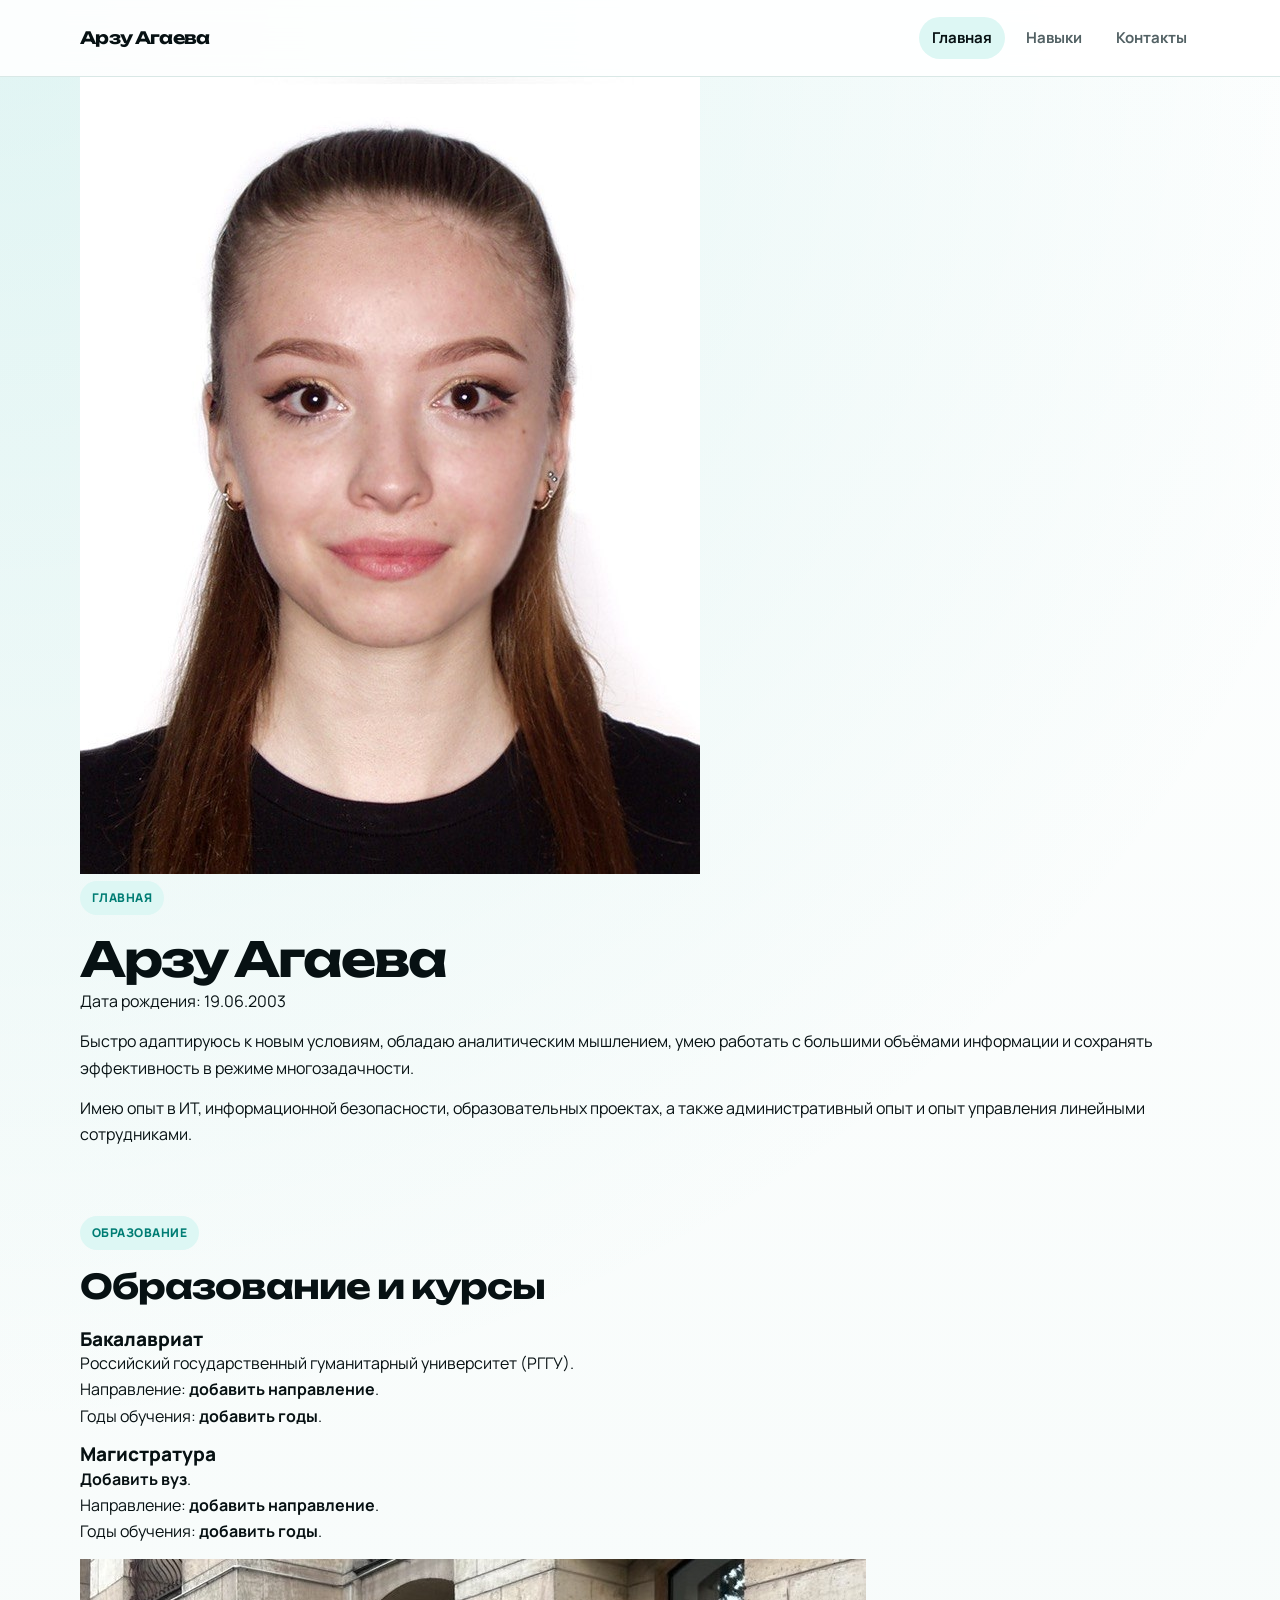
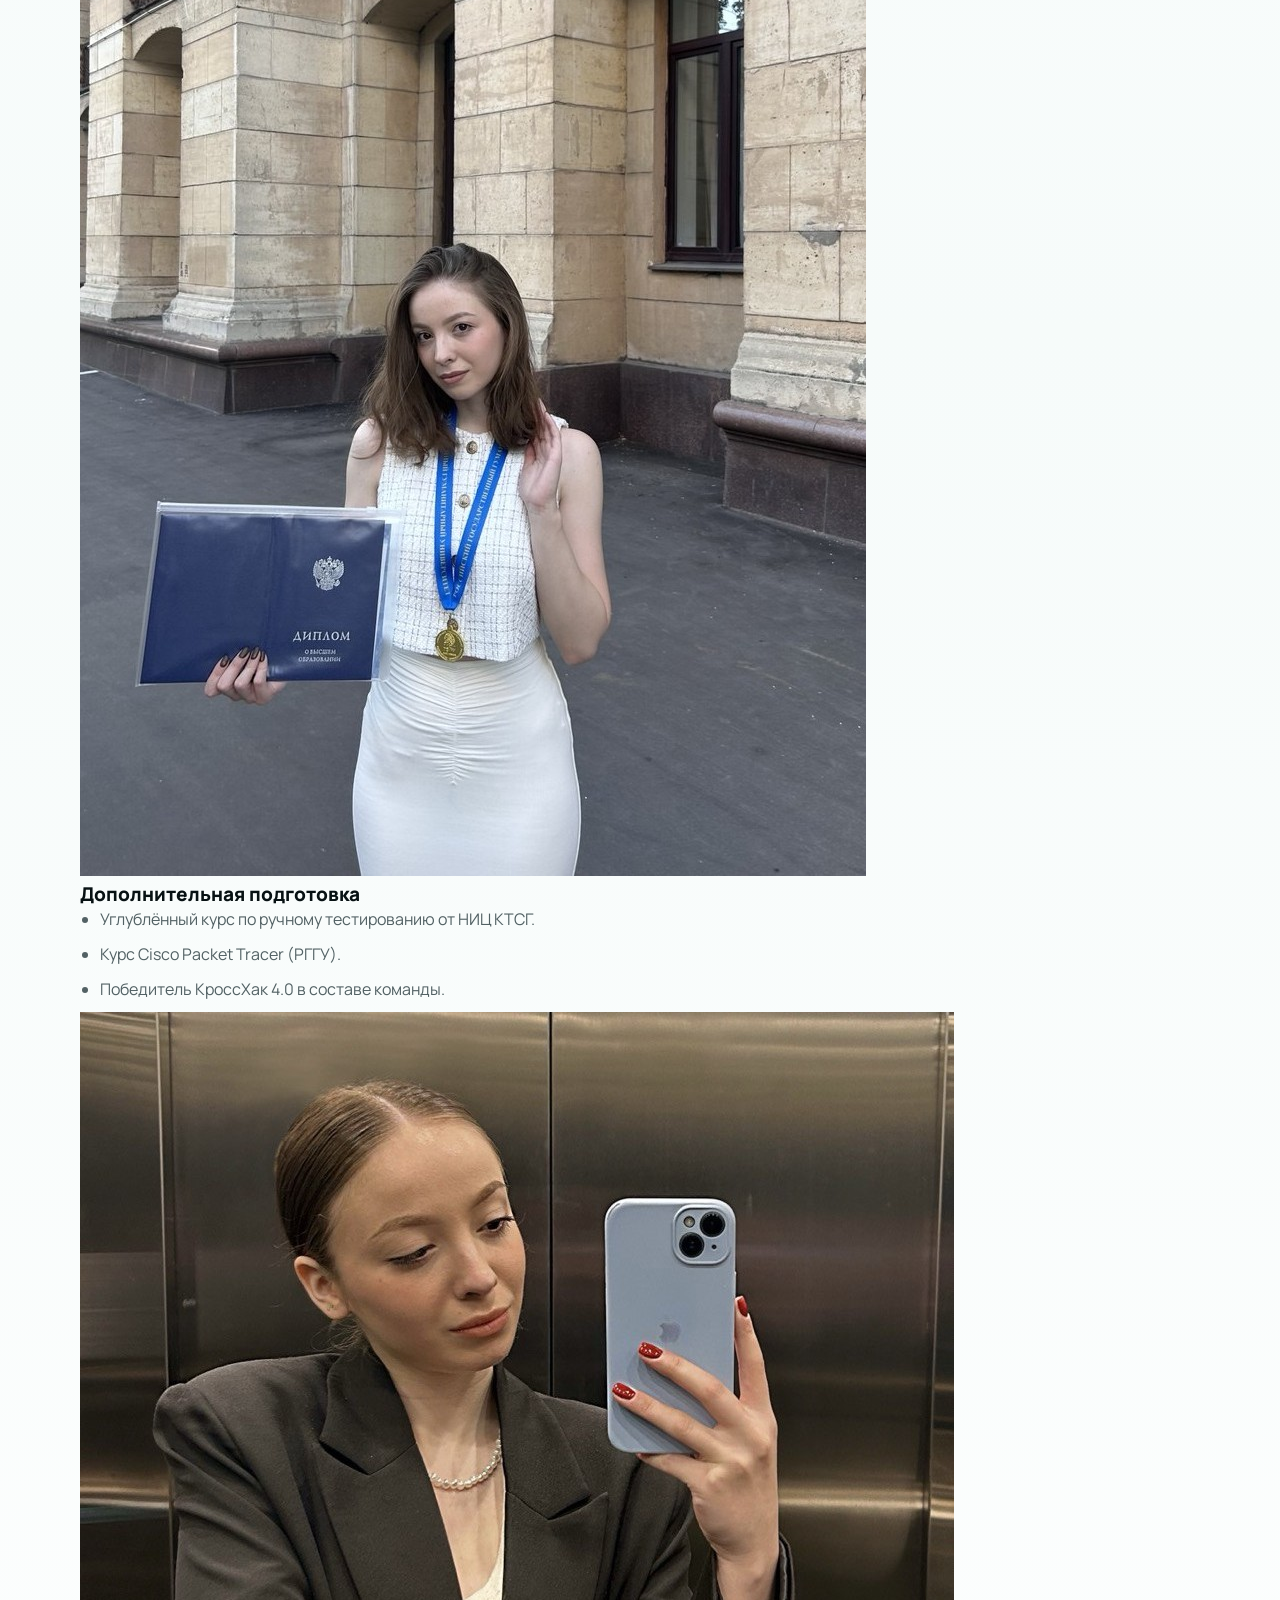
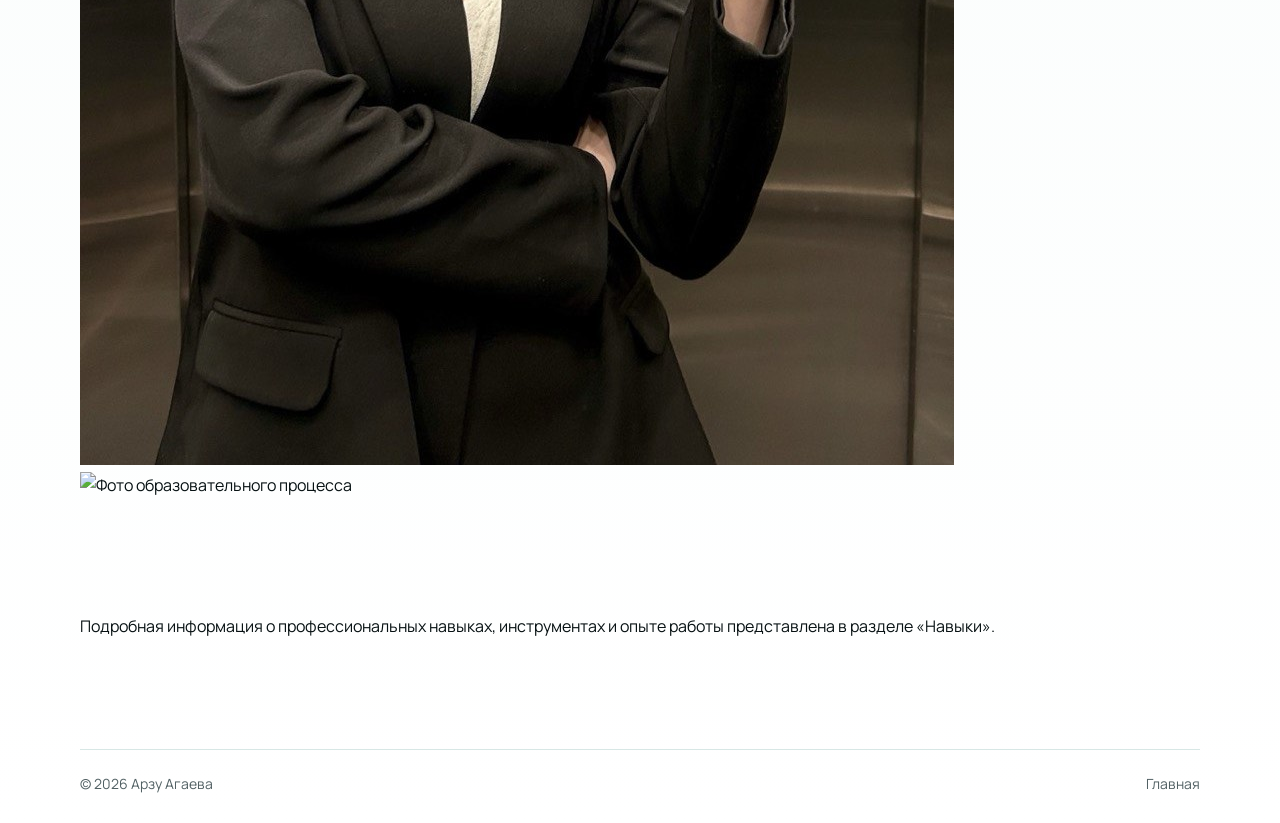
==== commit fd1fbfc0: "Update index.html" ====
--- a/index.html
+++ b/index.html
@@ -3,8 +3,8 @@
 <head>
   <meta charset="UTF-8">
   <meta name="viewport" content="width=device-width, initial-scale=1.0">
-  <title>Арзу Агаева | Профессиональный профиль</title>
-  <meta name="description" content="Профессиональный профиль: аналитическое мышление, работа с информацией, ИТ, обучение, административный опыт и координация процессов.">
+  <title>Арзу Агаева | Главная</title>
+  <meta name="description" content="Профессиональный профиль Арзу Агаевой: опыт, образование, курсы и ключевые компетенции.">
   <link rel="stylesheet" href="css/main.css">
 </head>
 
@@ -22,193 +22,87 @@
   </header>
 
   <main>
-    <section class="hero">
-      <div class="container hero__grid">
-        <div class="hero__content">
-          <p class="eyebrow">Профессиональный профиль</p>
+    <section class="home-intro">
+      <div class="container home-intro__grid">
+        <div class="home-photo-card">
+          <img src="images/photo_3on4.jpg" alt="Официальное фото Арзу Агаевой">
+        </div>
 
-          <h1>Аналитическое мышление, работа с информацией и процессами</h1>
+        <div class="home-summary-card">
+          <p class="eyebrow">Главная</p>
+          <h1>Арзу Агаева</h1>
+          <p class="home-summary-meta">Дата рождения: 19.06.2003</p>
 
-          <p class="lead">
-            Я кандидат с аналитическим мышлением, опытом работы в ИТ, информационной безопасности,
-            образовательных проектах и административном направлении. Умею работать с большими объёмами
-            информации, структурировать задачи, фиксировать важные детали и доводить работу до понятного результата.
+          <p class="home-summary-text">
+            Быстро адаптируюсь к новым условиям, обладаю аналитическим мышлением,
+            умею работать с большими объёмами информации и сохранять эффективность
+            в режиме многозадачности.
           </p>
 
-          <p class="lead lead--secondary">
-            Суммарный профессиональный опыт — более 3 лет. В него входят работа с ИТ- и ИБ-продуктами,
-            подготовка учебных материалов и технических стендов, сопровождение студентов, а также опыт
-            управления линейными сотрудниками в розничных продажах на позиции заместителя директора.
-          </p>
-
-          <p class="lead lead--secondary">
-            Сейчас планирую развиваться в более операционном и организационном направлении, где смогу использовать
-            техническую базу, дисциплину, внимательность, опыт коммуникации и навык быстрого погружения в новые задачи.
-          </p>
-
-          <div class="actions">
-            <a class="button" href="skills.html">Навыки и инструменты</a>
-            <a class="button button--ghost" href="contact.html">Контакты</a>
-          </div>
-        </div>
-
-        <aside class="hero-card">
-          <p class="hero-card__label">Кратко</p>
-
-          <h2>Опыт на стыке ИТ, обучения, администрирования и работы с людьми</h2>
-
-          <ul class="hero-card__list">
-            <li>более 3 лет профессионального опыта;</li>
-            <li>текущий опыт в ИТ, ИБ и образовательных проектах;</li>
-            <li>опыт управления линейными сотрудниками в рознице;</li>
-            <li>опыт работы с документами и протокольными задачами;</li>
-            <li>работа с Moodle, Битрикс24, Yogile, VMware, DBeaver, pgAdmin и другими инструментами.</li>
-          </ul>
-
-          <div class="hero-card__image">
-            <img src="images/office.jpg" alt="Рабочая фотография Арзу Агаевой">
-          </div>
-        </aside>
-      </div>
-    </section>
-
-    <section class="section">
-      <div class="container">
-        <div class="section__head">
-          <p class="section__kicker">Опыт работы</p>
-          <h2 class="section__title">Профессиональный путь</h2>
-        </div>
-
-        <div class="timeline">
-          <div class="timeline__item">
-            <h3>ООО «Кросстех Солюшнс Групп»</h3>
-            <p class="meta">Июнь 2025 — настоящее время</p>
-            <p>
-              Младший специалист группы внешнего обучения в образовательных учреждениях.
-              Занимаюсь обучением студентов, разработкой практических курсов и техническим сопровождением
-              образовательных проектов. Работаю с ИБ-продуктами, учебными стендами, Moodle, Linux, Windows,
-              VMware и инструментами для практических занятий.
-            </p>
-          </div>
-
-          <div class="timeline__item">
-            <h3>Melon Fashion Group, бренд ZARINA</h3>
-            <p class="meta">Сентябрь 2023 — декабрь 2023, 4 месяца</p>
-            <p>
-              Заместитель директора магазина. Отвечала за административные задачи, организацию смен,
-              работу с линейными сотрудниками, отчётность, контроль операционных процессов и взаимодействие
-              с руководством.
-            </p>
-          </div>
-
-          <div class="timeline__item">
-            <h3>Melon Fashion Group, бренд Befree</h3>
-            <p class="meta">Март 2023 — июль 2023, 5 месяцев</p>
-            <p>
-              Администратор 1-й категории. Работала с операционными задачами магазина, клиентским сервисом,
-              внутренними процессами, отчётностью и поддержанием рабочих стандартов.
-            </p>
-          </div>
-
-          <div class="timeline__item">
-            <h3>МУ ДЦО</h3>
-            <p class="meta">Февраль 2023 — март 2023, 2 месяца</p>
-            <p>
-              Ведущий эксперт протокольного отдела. Получила опыт работы с документами, организационными задачами,
-              деловой коммуникацией и внимательной обработкой информации.
-            </p>
-          </div>
-
-          <div class="timeline__item">
-            <h3>Melon Fashion Group, бренд ZARINA</h3>
-            <p class="meta">Сентябрь 2021 — февраль 2023, 1 год 6 месяцев</p>
-            <p>
-              Продавец, старший продавец, затем заместитель директора. Прошла путь от линейной позиции
-              до административной роли. Работала с открытием и закрытием смен, отчётностью, переоценками,
-              инвентаризациями, визуальным мерчандайзингом, 1С и коммуникацией с руководителями.
-            </p>
-          </div>
-
-          <div class="timeline__item">
-            <h3>Табер Трейд, сеть магазинов «Подружка»</h3>
-            <p class="meta">Июль 2021 — август 2021, 2 месяца</p>
-            <p>
-              Продавец, старший продавец. Первый официальный опыт работы: клиентский сервис, работа с товарами,
-              кассовая дисциплина, базовые операционные задачи и взаимодействие с покупателями.
-            </p>
-          </div>
-        </div>
-      </div>
-    </section>
-
-    <section class="section section--soft">
-      <div class="container split">
-        <div>
-          <p class="section__kicker">Текущий опыт</p>
-          <h2 class="section__title">ИТ, образовательные проекты и техническое сопровождение</h2>
-        </div>
-
-        <div class="text-block">
-          <p>
-            В текущей роли я работаю с образовательными проектами в ИТ и информационной безопасности:
-            готовлю учебные материалы, сопровождаю практические задания, взаимодействую со студентами,
-            вузами, коллегами и экспертами.
-          </p>
-
-          <p>
-            Отдельная часть опыта связана с ИБ-продуктами и техническими стендами: подготовкой среды,
-            настройкой программного обеспечения, проверкой работоспособности инструментов и сопровождением
-            практических занятий.
-          </p>
-
-          <p>
-            Этот опыт усилил мои навыки работы с информацией, техническим контекстом, документацией,
-            коммуникацией и параллельным ведением нескольких задач.
+          <p class="home-summary-text">
+            Имею опыт в ИТ, информационной безопасности, образовательных проектах,
+            а также административный опыт и опыт управления линейными сотрудниками.
           </p>
         </div>
       </div>
     </section>
 
-    <section class="section">
+    <section class="section section--education">
       <div class="container">
-        <div class="section__head">
-          <p class="section__kicker">Сильные стороны</p>
-          <h2 class="section__title">Качества, на которые я опираюсь в работе</h2>
+        <div class="section__head section__head--center">
+          <p class="section__kicker">Образование</p>
+          <h2 class="section__title">Образование и курсы</h2>
         </div>
 
-        <div class="grid grid--4">
-          <article class="card">
-            <h3>Настойчивость</h3>
+        <div class="education-grid">
+          <article class="info-card">
+            <h3>Бакалавриат</h3>
             <p>
-              Если задача требует разобраться в новой теме, найти информацию или довести процесс до результата,
-              я не останавливаюсь на первом затруднении и ищу рабочее решение.
+              Российский государственный гуманитарный университет (РГГУ).<br>
+              Направление: <strong>добавить направление</strong>.<br>
+              Годы обучения: <strong>добавить годы</strong>.
             </p>
           </article>
 
-          <article class="card">
-            <h3>Дисциплина</h3>
+          <article class="info-card">
+            <h3>Магистратура</h3>
             <p>
-              Внимательно отношусь к срокам, договорённостям и качеству выполнения. Для меня важно,
-              чтобы задача была не просто начата, а завершена в понятном и проверяемом виде.
+              <strong>Добавить вуз</strong>.<br>
+              Направление: <strong>добавить направление</strong>.<br>
+              Годы обучения: <strong>добавить годы</strong>.
             </p>
           </article>
 
-          <article class="card">
-            <h3>Усидчивость</h3>
-            <p>
-              Могу работать с большим объёмом материалов, документов, учебных программ,
-              технических инструкций и данных, не теряя детали и общий смысл задачи.
-            </p>
+          <article class="image-card image-card--small">
+            <img src="images/bakalavr.jpg" alt="Фото с дипломом">
           </article>
 
-          <article class="card">
-            <h3>Многозадачность</h3>
-            <p>
-              Опыт обучения, технического сопровождения, розничных процессов и мероприятий помогает
-              держать в фокусе несколько параллельных направлений.
-            </p>
+          <article class="info-card">
+            <h3>Дополнительная подготовка</h3>
+            <ul class="clean-list">
+              <li>Углублённый курс по ручному тестированию от НИЦ КТСГ.</li>
+              <li>Курс Cisco Packet Tracer (РГГУ).</li>
+              <li>Победитель КроссХак 4.0 в составе команды.</li>
+            </ul>
+          </article>
+
+          <article class="image-card image-card--vertical">
+            <img src="images/office.jpg" alt="Фото выступления или рабочей деятельности">
+          </article>
+
+          <article class="image-card image-card--square">
+            <img src="images/ekz_nits.jpg" alt="Фото образовательного процесса">
           </article>
         </div>
+      </div>
+    </section>
+
+    <section class="section">
+      <div class="container section-note">
+        <p>
+          Подробная информация о профессиональных навыках, инструментах и опыте работы представлена
+          в разделе <a href="skills.html">«Навыки»</a>.
+        </p>
       </div>
     </section>
   </main>
@@ -216,7 +110,7 @@
   <footer class="footer">
     <div class="container footer__inner">
       <span>© <span data-current-year></span> Арзу Агаева</span>
-      <span>Профессиональный профиль</span>
+      <span>Главная</span>
     </div>
   </footer>
 
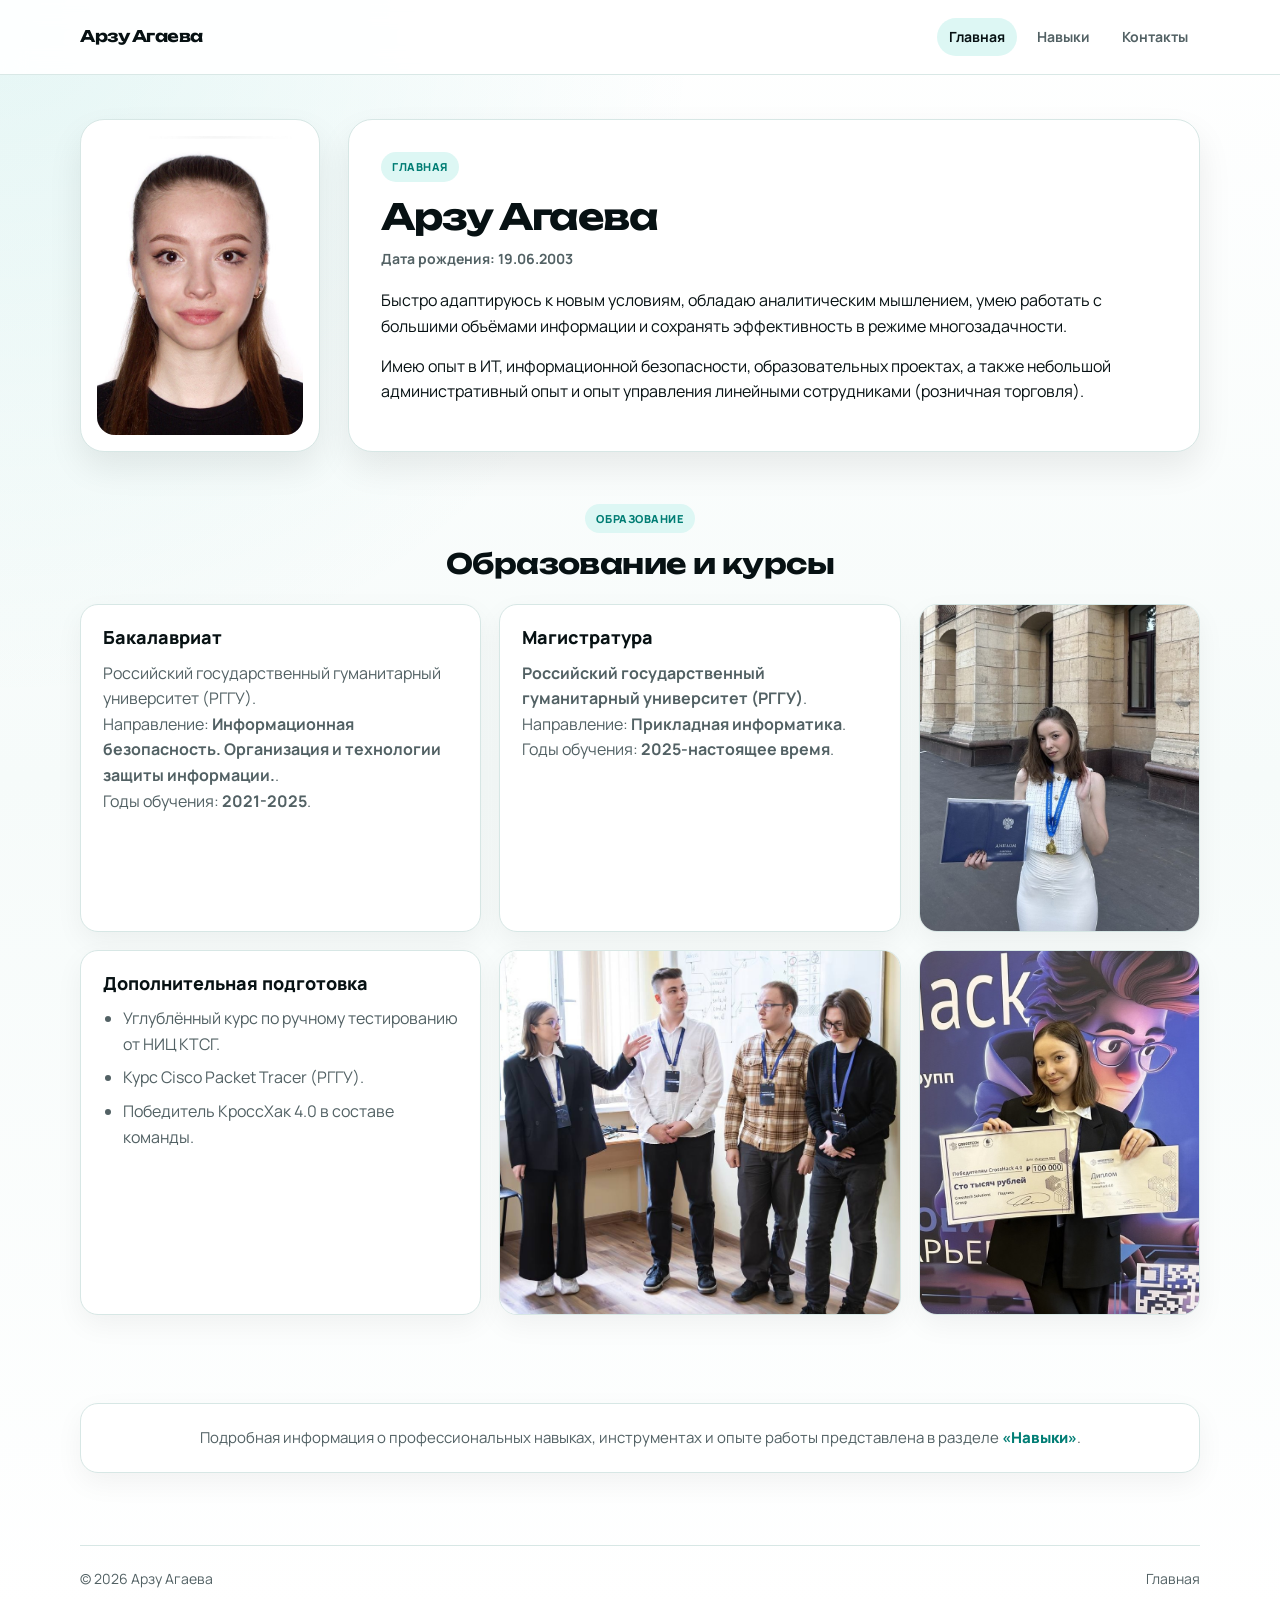
==== commit cc161147: "Update index.html" ====
--- a/index.html
+++ b/index.html
@@ -41,7 +41,7 @@
 
           <p class="home-summary-text">
             Имею опыт в ИТ, информационной безопасности, образовательных проектах,
-            а также административный опыт и опыт управления линейными сотрудниками.
+            а также небольшой административный опыт и опыт управления линейными сотрудниками (розничная торговля).
           </p>
         </div>
       </div>
@@ -59,17 +59,17 @@
             <h3>Бакалавриат</h3>
             <p>
               Российский государственный гуманитарный университет (РГГУ).<br>
-              Направление: <strong>добавить направление</strong>.<br>
-              Годы обучения: <strong>добавить годы</strong>.
+              Направление: <strong>Информационная безопасность. Организация и технологии защиты информации.</strong>.<br>
+              Годы обучения: <strong>2021-2025</strong>.
             </p>
           </article>
 
           <article class="info-card">
             <h3>Магистратура</h3>
             <p>
-              <strong>Добавить вуз</strong>.<br>
-              Направление: <strong>добавить направление</strong>.<br>
-              Годы обучения: <strong>добавить годы</strong>.
+              <strong>Российский государственный гуманитарный университет (РГГУ)</strong>.<br>
+              Направление: <strong>Прикладная информатика</strong>.<br>
+              Годы обучения: <strong>2025-настоящее время</strong>.
             </p>
           </article>
 
@@ -87,11 +87,11 @@
           </article>
 
           <article class="image-card image-card--vertical">
-            <img src="images/office.jpg" alt="Фото выступления или рабочей деятельности">
+            <img src="images/VISTUPLENIE.jpg" alt="Фото выступления или рабочей деятельности">
           </article>
 
           <article class="image-card image-card--square">
-            <img src="images/ekz_nits.jpg" alt="Фото образовательного процесса">
+            <img src="images/4_0POBEDA.jpg" alt="Фото образовательного процесса">
           </article>
         </div>
       </div>
--- a/css/main.css
+++ b/css/main.css
@@ -15,10 +15,10 @@
   --border: #D7E7E5;
   --card: #FFFFFF;
 
-  --shadow: 0 18px 44px rgba(7, 17, 19, 0.08);
-
-  --radius-xl: 28px;
-  --radius-lg: 20px;
+  --shadow: 0 16px 34px rgba(7, 17, 19, 0.08);
+
+  --radius-xl: 24px;
+  --radius-lg: 18px;
   --radius-md: 14px;
 }
 
@@ -35,9 +35,9 @@
   font-family: "Manrope", Arial, sans-serif;
   color: var(--text);
   background:
-    radial-gradient(circle at top left, rgba(0, 169, 157, 0.12), transparent 34%),
+    radial-gradient(circle at top left, rgba(0, 169, 157, 0.10), transparent 34%),
     linear-gradient(180deg, #FFFFFF 0%, var(--page) 48%, #FFFFFF 100%);
-  line-height: 1.65;
+  line-height: 1.6;
 }
 
 a {
@@ -64,18 +64,17 @@
 }
 
 h1 {
-  max-width: 900px;
-  font-size: clamp(30px, 3.8vw, 48px);
-  letter-spacing: -0.04em;
+  font-size: clamp(26px, 3vw, 36px);
+  letter-spacing: -0.03em;
 }
 
 h2 {
-  font-size: clamp(23px, 2.8vw, 34px);
-  letter-spacing: -0.03em;
+  font-size: clamp(21px, 2.2vw, 28px);
+  letter-spacing: -0.02em;
 }
 
 h3 {
-  font-size: 19px;
+  font-size: 18px;
   font-weight: 800;
 }
 
@@ -93,8 +92,8 @@
   position: sticky;
   top: 0;
   z-index: 10;
-  background: rgba(255, 255, 255, 0.9);
-  backdrop-filter: blur(16px);
+  background: rgba(255, 255, 255, 0.92);
+  backdrop-filter: blur(12px);
   border-bottom: 1px solid rgba(215, 231, 229, 0.95);
 }
 
@@ -102,15 +101,15 @@
   display: flex;
   align-items: center;
   justify-content: space-between;
-  min-height: 76px;
+  min-height: 74px;
   gap: 20px;
 }
 
 .brand {
   font-family: "Unbounded", "Manrope", Arial, sans-serif;
-  font-size: 17px;
+  font-size: 16px;
   font-weight: 700;
-  letter-spacing: -0.04em;
+  letter-spacing: -0.03em;
   color: var(--black);
 }
 
@@ -122,10 +121,10 @@
 }
 
 .nav__link {
-  padding: 9px 13px;
+  padding: 8px 12px;
   border-radius: 999px;
   color: var(--muted);
-  font-size: 15px;
+  font-size: 14px;
   font-weight: 700;
   transition: background 0.2s ease, color 0.2s ease;
 }
@@ -136,144 +135,89 @@
   color: var(--black);
 }
 
-.hero,
-.page-hero {
-  padding: 64px 0 36px;
-}
-
-.hero__grid {
-  display: grid;
-  grid-template-columns: minmax(0, 1.35fr) minmax(290px, 0.65fr);
-  gap: 28px;
-  align-items: stretch;
-}
-
-.hero__content,
-.hero-card,
-.page-hero .container {
-  border: 1px solid var(--border);
-  background: var(--white);
-  border-radius: var(--radius-xl);
-  box-shadow: var(--shadow);
-}
-
-.hero__content {
-  padding: 44px;
-  position: relative;
-  overflow: hidden;
-}
-
-.hero__content::after {
-  content: "";
-  position: absolute;
-  right: -90px;
-  bottom: -90px;
-  width: 240px;
-  height: 240px;
-  border-radius: 50%;
-  background: radial-gradient(circle, rgba(0, 169, 157, 0.16), transparent 70%);
-  pointer-events: none;
-}
-
-.page-hero .container {
-  padding: 44px;
-  background:
-    linear-gradient(135deg, #FFFFFF 0%, #F4FFFD 100%);
-}
-
-.hero-card {
-  padding: 30px;
-  display: flex;
-  flex-direction: column;
-  justify-content: space-between;
-  background:
-    linear-gradient(145deg, #071113 0%, #063E3A 54%, #00A99D 140%);
-  color: var(--white);
-  border-color: rgba(0, 169, 157, 0.25);
-}
-
-.hero-card h2 {
-  color: var(--white);
-  font-size: 24px;
-  line-height: 1.25;
-  margin-bottom: 20px;
-}
-
-.hero-card__label,
 .eyebrow,
 .section__kicker {
   display: inline-flex;
   width: fit-content;
-  margin: 0 0 16px;
-  padding: 7px 12px;
+  margin: 0 0 14px;
+  padding: 6px 11px;
   border-radius: 999px;
   background: var(--accent-soft);
   color: var(--accent-dark);
-  font-size: 12px;
+  font-size: 11px;
   font-weight: 900;
   text-transform: uppercase;
-  letter-spacing: 0.04em;
-}
-
-.hero-card__label {
-  background: rgba(255, 255, 255, 0.14);
-  color: #DDF7F4;
-}
-
-.hero-card__list {
-  margin: 0;
-  padding-left: 20px;
-  color: rgba(255, 255, 255, 0.86);
-}
-
-.hero-card__list li {
+  letter-spacing: 0.05em;
+}
+
+.section {
+  padding: 44px 0;
+}
+
+.section--soft {
+  background: linear-gradient(135deg, #DDF7F4 0%, #FFFFFF 100%);
+  border-top: 1px solid var(--border);
+  border-bottom: 1px solid var(--border);
+}
+
+.section__head {
+  max-width: 820px;
+  margin-bottom: 24px;
+}
+
+.section__head--center {
+  text-align: center;
+  margin-left: auto;
+  margin-right: auto;
+}
+
+.section__title {
   margin-bottom: 8px;
 }
 
-.hero-card__image {
-  margin-top: 24px;
-  border-radius: 22px;
-  overflow: hidden;
-  border: 1px solid rgba(255, 255, 255, 0.18);
-}
-
-.hero-card__image img {
-  display: block;
-  width: 100%;
-  height: 250px;
-  object-fit: cover;
+.page-hero {
+  padding: 54px 0 28px;
+}
+
+.page-hero .container {
+  padding: 36px;
+  border: 1px solid var(--border);
+  background: linear-gradient(135deg, #FFFFFF 0%, #F4FFFD 100%);
+  border-radius: var(--radius-xl);
+  box-shadow: var(--shadow);
 }
 
 .lead {
   max-width: 850px;
-  margin-top: 20px;
-  color: var(--muted);
-  font-size: 18px;
+  margin-top: 18px;
+  color: var(--muted);
+  font-size: 16px;
 }
 
 .lead--secondary {
   margin-top: 10px;
-  font-size: 16.5px;
+  font-size: 15.5px;
 }
 
 .actions {
   display: flex;
   flex-wrap: wrap;
   gap: 12px;
-  margin-top: 28px;
+  margin-top: 24px;
 }
 
 .button {
   display: inline-flex;
   align-items: center;
   justify-content: center;
-  min-height: 44px;
-  padding: 11px 17px;
-  border-radius: 14px;
+  min-height: 42px;
+  padding: 10px 16px;
+  border-radius: 12px;
   border: 1px solid var(--accent);
   background: var(--accent);
   color: var(--white);
-  font-weight: 900;
+  font-weight: 800;
+  font-size: 14px;
   transition: background 0.2s ease, border-color 0.2s ease;
 }
 
@@ -290,37 +234,42 @@
 
 .button--ghost:hover {
   background: var(--accent-soft);
-  color: var(--black);
   border-color: var(--accent-soft);
 }
 
-.section {
-  padding: 46px 0;
-  margin: 22px auto;
-  background: transparent;
-  border: 0;
-  box-shadow: none;
-}
-
-.section--soft {
-  background:
-    linear-gradient(135deg, #DDF7F4 0%, #FFFFFF 100%);
-  border-top: 1px solid var(--border);
-  border-bottom: 1px solid var(--border);
+.card,
+.info-card,
+.contact-card,
+.section-note {
+  background: var(--card);
+  border: 1px solid var(--border);
+  border-radius: var(--radius-lg);
+  padding: 22px;
+  box-shadow: 0 10px 28px rgba(7, 17, 19, 0.05);
+}
+
+.card h3,
+.info-card h3,
+.contact-card h2 {
+  margin-bottom: 12px;
+}
+
+.card p,
+.info-card p,
+.contact-card p,
+.text-block,
+.timeline__item p {
+  color: var(--muted);
+}
+
+.clean-list {
   margin: 0;
-}
-
-.section--compact {
-  padding: 30px 0 50px;
-}
-
-.section__head {
-  max-width: 820px;
-  margin-bottom: 22px;
-}
-
-.section__title {
+  padding-left: 20px;
+}
+
+.clean-list li {
   margin-bottom: 8px;
+  color: var(--muted);
 }
 
 .grid {
@@ -332,87 +281,27 @@
   grid-template-columns: repeat(2, minmax(0, 1fr));
 }
 
-.grid--3 {
-  grid-template-columns: repeat(3, minmax(0, 1fr));
-}
-
 .grid--4 {
   grid-template-columns: repeat(4, minmax(0, 1fr));
 }
 
-.card,
-.experience-card,
-.contact-card,
-.quote {
-  background: var(--card);
+.timeline {
+  display: grid;
+  gap: 16px;
+}
+
+.timeline__item {
+  background: var(--white);
   border: 1px solid var(--border);
+  border-left: 4px solid var(--accent);
   border-radius: var(--radius-lg);
-  padding: 24px;
-  box-shadow: 0 10px 30px rgba(7, 17, 19, 0.05);
-}
-
-.card h3,
-.card h2,
-.contact-card h2 {
-  margin-bottom: 12px;
-}
-
-.card p,
-.contact-card p,
-.text-block,
-.experience-card p,
-.timeline__item p {
-  color: var(--muted);
-}
-
-.card--accent {
-  border-top: 4px solid var(--accent);
-}
-
-.card--large {
-  min-height: 260px;
-}
-
-.split {
-  display: grid;
-  grid-template-columns: minmax(260px, 0.65fr) minmax(0, 1fr);
-  gap: 38px;
-  align-items: start;
-}
-
-.text-block {
-  font-size: 16.5px;
-}
-
-.section-footer {
-  margin-top: 24px;
-}
-
-.experience-card h3 {
-  margin-bottom: 8px;
+  padding: 22px;
 }
 
 .meta {
   color: var(--muted);
-  font-size: 15px;
-}
-
-.subsection {
-  margin-top: 24px;
-}
-
-.subsection h4 {
-  margin-bottom: 12px;
-}
-
-.clean-list {
-  margin: 0;
-  padding-left: 20px;
-}
-
-.clean-list li {
-  margin-bottom: 9px;
-  color: var(--muted);
+  font-size: 14px;
+  margin-bottom: 10px;
 }
 
 .tag-list {
@@ -424,92 +313,41 @@
 .tag {
   display: inline-flex;
   align-items: center;
-  padding: 9px 13px;
+  padding: 8px 12px;
   border-radius: 999px;
   background: var(--white);
   border: 1px solid var(--border);
   color: var(--black);
-  font-weight: 800;
-  font-size: 14px;
-}
-
-.timeline {
+  font-weight: 700;
+  font-size: 13px;
+}
+
+.split {
   display: grid;
-  gap: 16px;
-}
-
-.timeline__item {
-  position: relative;
-  padding: 22px 22px 22px 24px;
-  background: var(--white);
-  border: 1px solid var(--border);
-  border-left: 4px solid var(--accent);
-  border-radius: var(--radius-lg);
-}
-
-.timeline__item h3 {
-  margin-bottom: 8px;
-}
-
-.quote {
-  max-width: 920px;
-  margin: 0 auto;
-  border-left: 5px solid var(--accent);
-  background:
-    linear-gradient(135deg, #FFFFFF 0%, #F4FFFD 100%);
-}
-
-.quote p {
+  grid-template-columns: minmax(240px, 0.65fr) minmax(0, 1fr);
+  gap: 34px;
+  align-items: start;
+}
+
+.text-block {
+  font-size: 15.5px;
+}
+
+.contact-grid {
+  display: grid;
+  gap: 18px;
+}
+
+.contact-grid--simple {
+  grid-template-columns: repeat(3, minmax(0, 1fr));
+}
+
+.contact-value {
   margin: 0;
   color: var(--black);
-  font-size: 20px;
-  line-height: 1.5;
-}
-
-.contact-grid {
-  display: grid;
-  grid-template-columns: repeat(4, minmax(0, 1fr));
-  gap: 18px;
-}
-
-.contact-card a {
-  color: var(--accent-dark);
-  font-weight: 900;
+  font-size: 17px;
+  font-weight: 800;
   overflow-wrap: anywhere;
-}
-
-.photo-grid {
-  display: grid;
-  grid-template-columns: 0.85fr 1.15fr;
-  gap: 18px;
-  margin-top: 28px;
-}
-
-.photo-grid img {
-  display: block;
-  width: 100%;
-  height: 360px;
-  object-fit: cover;
-  border-radius: 24px;
-  border: 1px solid var(--border);
-  background: var(--white);
-  box-shadow: 0 10px 30px rgba(7, 17, 19, 0.06);
-}
-
-.wide-photo {
-  margin-top: 28px;
-  border-radius: 24px;
-  overflow: hidden;
-  border: 1px solid var(--border);
-  background: var(--white);
-  box-shadow: 0 10px 30px rgba(7, 17, 19, 0.06);
-}
-
-.wide-photo img {
-  display: block;
-  width: 100%;
-  height: 360px;
-  object-fit: cover;
 }
 
 .footer {
@@ -526,16 +364,134 @@
   font-size: 14px;
 }
 
+/* ГЛАВНАЯ */
+
+.home-intro {
+  padding: 44px 0 28px;
+}
+
+.home-intro__grid {
+  display: grid;
+  grid-template-columns: 240px 1fr;
+  gap: 28px;
+  align-items: stretch;
+}
+
+.home-photo-card,
+.home-summary-card {
+  border: 1px solid var(--border);
+  background: var(--white);
+  border-radius: var(--radius-xl);
+  box-shadow: var(--shadow);
+}
+
+.home-photo-card {
+  padding: 16px;
+  display: flex;
+  align-items: stretch;
+}
+
+.home-photo-card img {
+  display: block;
+  width: 100%;
+  height: 100%;
+  min-height: 280px;
+  object-fit: cover;
+  border-radius: 18px;
+}
+
+.home-summary-card {
+  padding: 32px;
+  display: flex;
+  flex-direction: column;
+  justify-content: center;
+}
+
+.home-summary-meta {
+  color: var(--muted);
+  font-size: 14px;
+  font-weight: 700;
+  margin-top: 10px;
+  margin-bottom: 18px;
+}
+
+.home-summary-text {
+  font-size: 16px;
+  color: var(--text);
+  max-width: 760px;
+}
+
+/* ОБРАЗОВАНИЕ НА ГЛАВНОЙ */
+
+.section--education {
+  padding-top: 24px;
+}
+
+.education-grid {
+  display: grid;
+  grid-template-columns: 1fr 1fr 0.7fr;
+  gap: 18px;
+  align-items: stretch;
+}
+
+.image-card {
+  border: 1px solid var(--border);
+  background: var(--white);
+  border-radius: var(--radius-lg);
+  overflow: hidden;
+  box-shadow: 0 10px 28px rgba(7, 17, 19, 0.05);
+}
+
+.image-card img {
+  display: block;
+  width: 100%;
+  height: 100%;
+  object-fit: cover;
+}
+
+.image-card--small {
+  min-height: 250px;
+}
+
+.image-card--vertical {
+  min-height: 270px;
+}
+
+.image-card--square {
+  min-height: 270px;
+}
+
+/* заметка */
+
+.section-note {
+  text-align: center;
+}
+
+.section-note p {
+  margin: 0;
+  color: var(--muted);
+  font-size: 15px;
+}
+
+.section-note a {
+  color: var(--accent-dark);
+  font-weight: 800;
+}
+
+/* адаптив */
+
 @media (max-width: 980px) {
-  .hero__grid,
-  .split {
+  .home-intro__grid,
+  .split,
+  .education-grid,
+  .grid--4,
+  .grid--2,
+  .contact-grid--simple {
     grid-template-columns: 1fr;
   }
 
-  .grid--4,
-  .grid--3,
-  .contact-grid {
-    grid-template-columns: repeat(2, minmax(0, 1fr));
+  .home-photo-card {
+    max-width: 320px;
   }
 }
 
@@ -554,50 +510,31 @@
     width: 100%;
   }
 
-  .nav__link {
-    padding: 8px 10px;
-  }
-
-  .hero,
-  .page-hero {
-    padding: 34px 0 20px;
-  }
-
-  .hero__content,
-  .hero-card,
-  .page-hero .container {
-    padding: 28px;
-    border-radius: 22px;
+  .home-intro {
+    padding: 30px 0 18px;
+  }
+
+  .home-summary-card,
+  .page-hero .container,
+  .info-card,
+  .card,
+  .contact-card,
+  .section-note {
+    padding: 20px;
   }
 
   h1 {
-    font-size: clamp(28px, 8vw, 40px);
+    font-size: clamp(24px, 7vw, 30px);
   }
 
   h2 {
-    font-size: clamp(22px, 6vw, 30px);
-  }
-
-  .hero-card h2 {
-    font-size: 22px;
-  }
-
-  .lead {
-    font-size: 16.5px;
-  }
-
-  .grid--4,
-  .grid--3,
-  .grid--2,
-  .contact-grid,
-  .photo-grid {
-    grid-template-columns: 1fr;
-  }
-
-  .photo-grid img,
-  .wide-photo img,
-  .hero-card__image img {
-    height: auto;
+    font-size: clamp(20px, 6vw, 24px);
+  }
+
+  .lead,
+  .home-summary-text,
+  .text-block {
+    font-size: 15px;
   }
 
   .footer__inner {
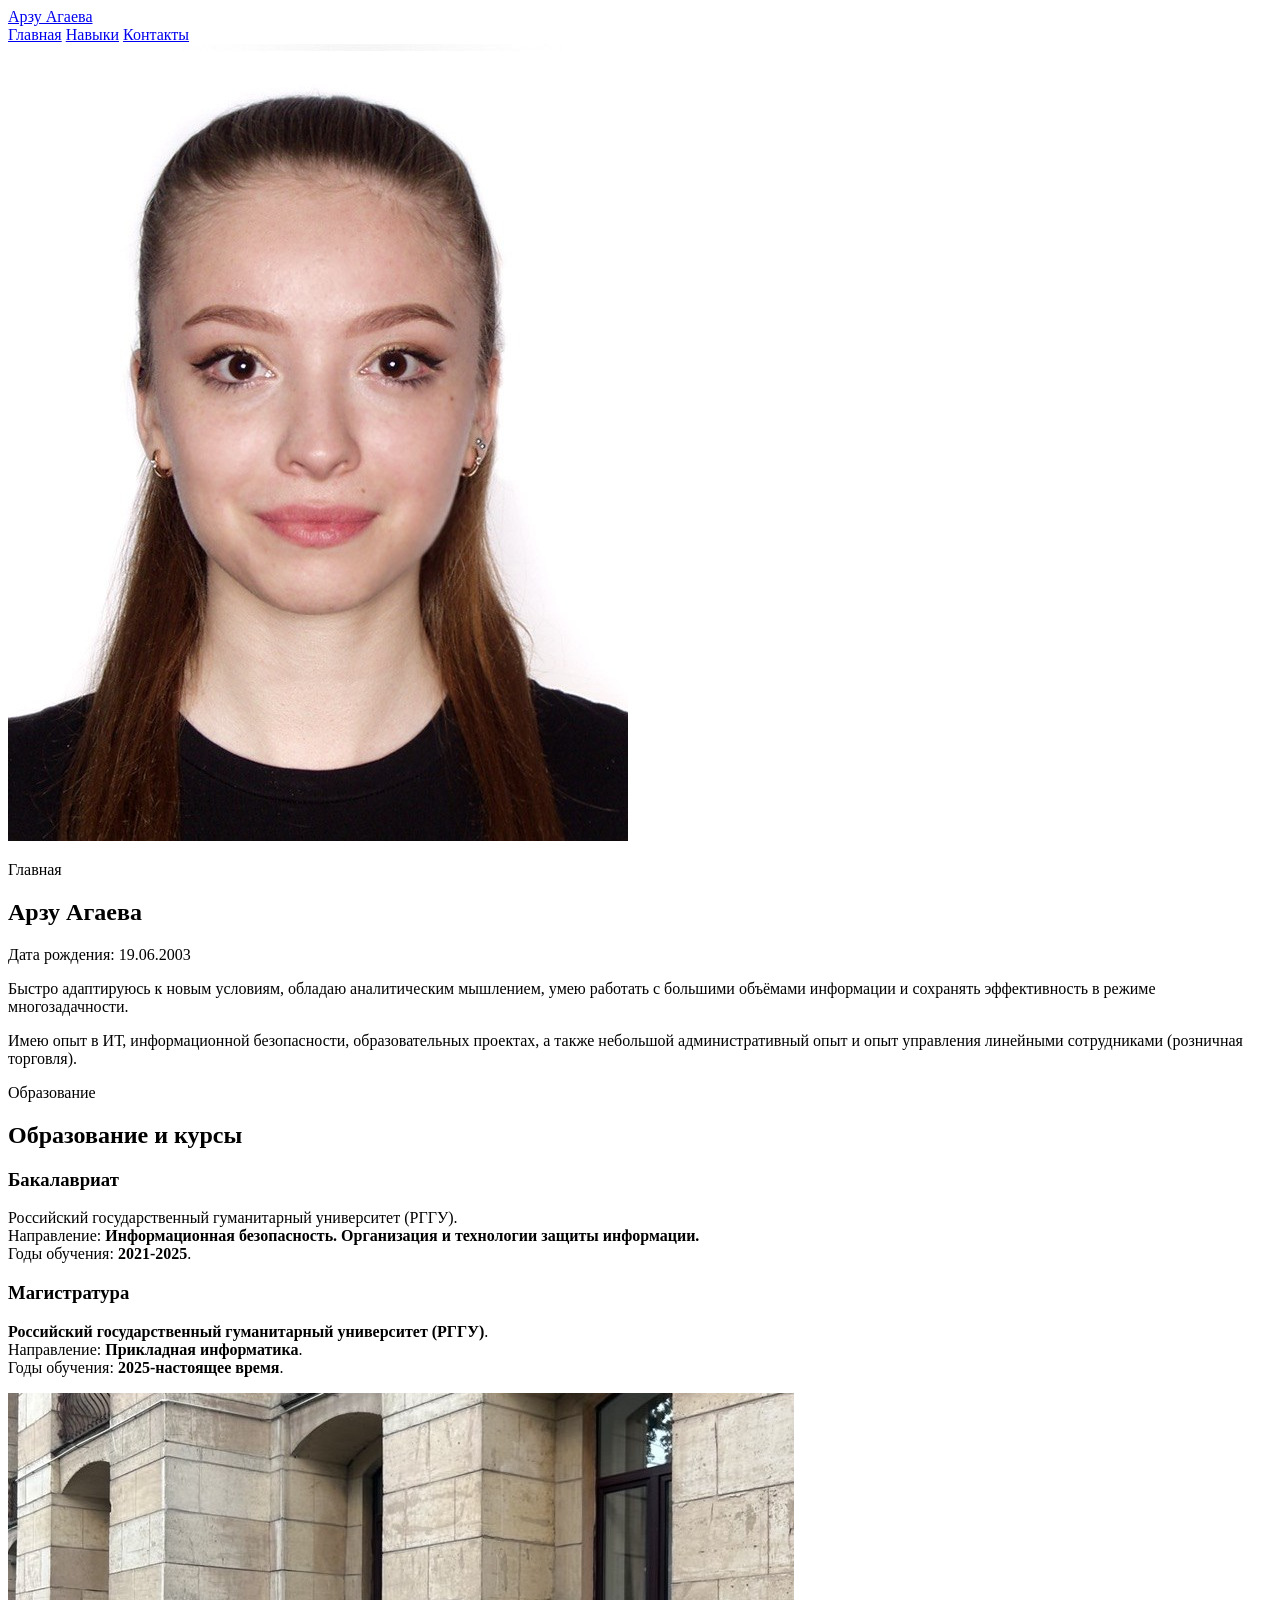
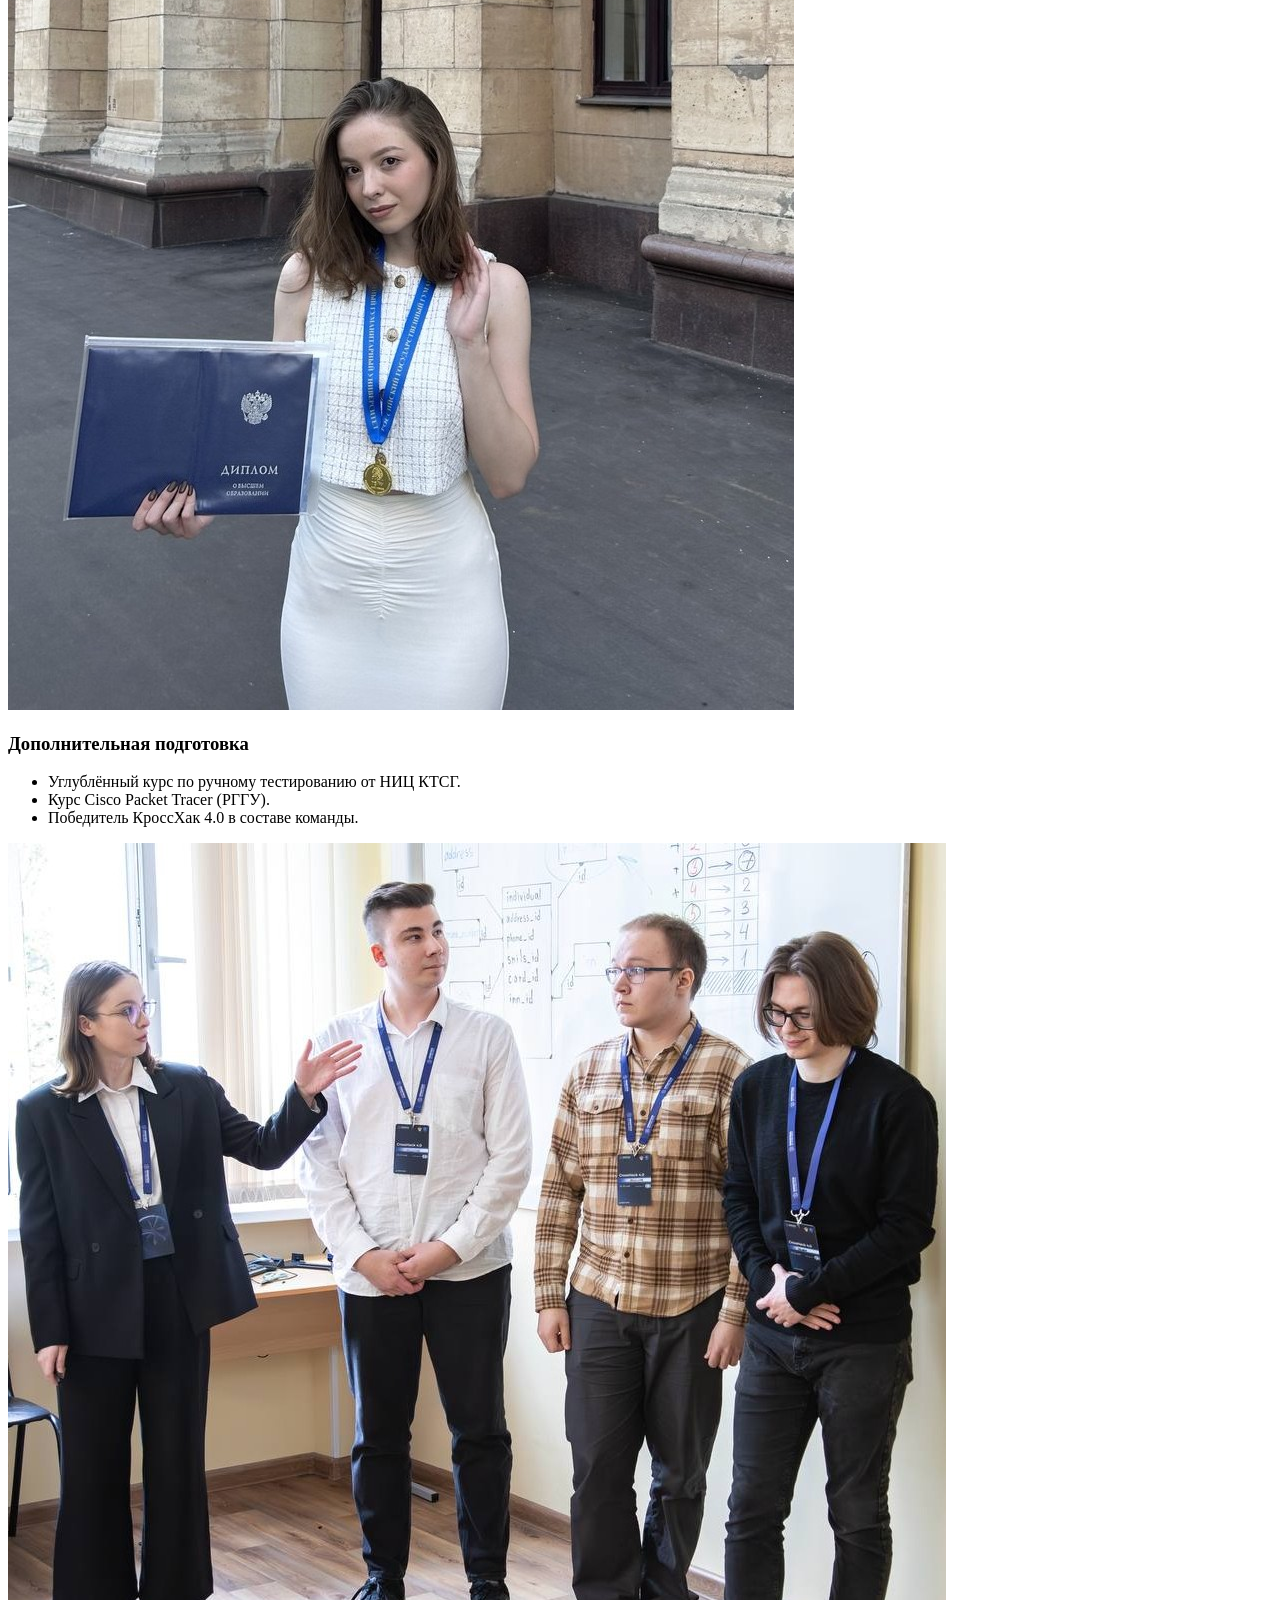
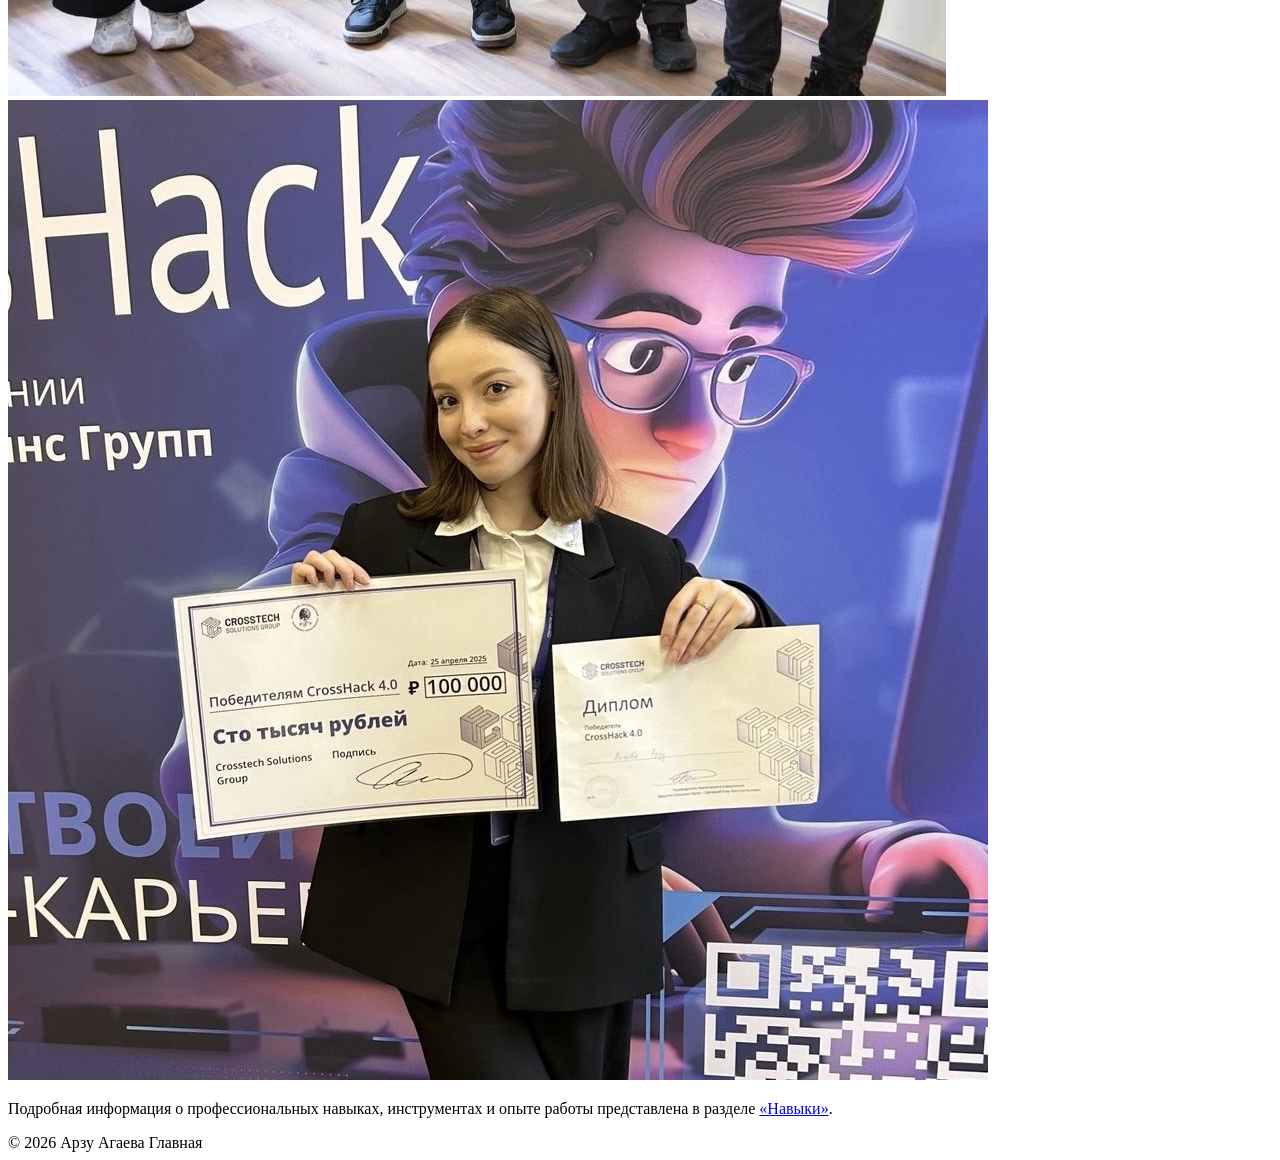
==== commit 9533308b: "Update index.html" ====
--- a/index.html
+++ b/index.html
@@ -59,7 +59,7 @@
             <h3>Бакалавриат</h3>
             <p>
               Российский государственный гуманитарный университет (РГГУ).<br>
-              Направление: <strong>Информационная безопасность. Организация и технологии защиты информации.</strong>.<br>
+              Направление: <strong>Информационная безопасность. Организация и технологии защиты информации.</strong><br>
               Годы обучения: <strong>2021-2025</strong>.
             </p>
           </article>
--- a/css/main.css
+++ b/css/main.css
@@ -1,543 +1,213 @@
-@import url('https://fonts.googleapis.com/css2?family=Manrope:wght@400;500;600;700;800&family=Unbounded:wght@500;600;700&display=swap');
-
-:root {
-  --text: #071113;
-  --muted: #526164;
-
-  --accent: #00A99D;
-  --accent-dark: #007D74;
-  --accent-soft: #DDF7F4;
-
-  --black: #071113;
-  --white: #FFFFFF;
-  --page: #F6FBFA;
-
-  --border: #D7E7E5;
-  --card: #FFFFFF;
-
-  --shadow: 0 16px 34px rgba(7, 17, 19, 0.08);
-
-  --radius-xl: 24px;
-  --radius-lg: 18px;
-  --radius-md: 14px;
-}
-
-* {
-  box-sizing: border-box;
-}
-
-html {
-  scroll-behavior: smooth;
-}
-
-body {
-  margin: 0;
-  font-family: "Manrope", Arial, sans-serif;
-  color: var(--text);
-  background:
-    radial-gradient(circle at top left, rgba(0, 169, 157, 0.10), transparent 34%),
-    linear-gradient(180deg, #FFFFFF 0%, var(--page) 48%, #FFFFFF 100%);
-  line-height: 1.6;
-}
-
-a {
-  color: inherit;
-  text-decoration: none;
-}
-
-p {
-  margin: 0 0 14px;
-}
-
-h1,
-h2,
-h3,
-h4 {
-  margin: 0;
-  line-height: 1.18;
-  color: var(--black);
-}
-
-h1,
-h2 {
-  font-family: "Unbounded", "Manrope", Arial, sans-serif;
-}
-
-h1 {
-  font-size: clamp(26px, 3vw, 36px);
-  letter-spacing: -0.03em;
-}
-
-h2 {
-  font-size: clamp(21px, 2.2vw, 28px);
-  letter-spacing: -0.02em;
-}
-
-h3 {
-  font-size: 18px;
-  font-weight: 800;
-}
-
-h4 {
-  font-size: 16px;
-  font-weight: 800;
-}
-
-.container {
-  width: min(1120px, calc(100% - 40px));
-  margin: 0 auto;
-}
-
-.site-header {
-  position: sticky;
-  top: 0;
-  z-index: 10;
-  background: rgba(255, 255, 255, 0.92);
-  backdrop-filter: blur(12px);
-  border-bottom: 1px solid rgba(215, 231, 229, 0.95);
-}
-
-.nav {
-  display: flex;
-  align-items: center;
-  justify-content: space-between;
-  min-height: 74px;
-  gap: 20px;
-}
-
-.brand {
-  font-family: "Unbounded", "Manrope", Arial, sans-serif;
-  font-size: 16px;
-  font-weight: 700;
-  letter-spacing: -0.03em;
-  color: var(--black);
-}
-
-.nav__links {
-  display: flex;
-  align-items: center;
-  gap: 8px;
-  flex-wrap: wrap;
-}
-
-.nav__link {
-  padding: 8px 12px;
-  border-radius: 999px;
-  color: var(--muted);
-  font-size: 14px;
-  font-weight: 700;
-  transition: background 0.2s ease, color 0.2s ease;
-}
-
-.nav__link:hover,
-.nav__link.is-active {
-  background: var(--accent-soft);
-  color: var(--black);
-}
-
-.eyebrow,
-.section__kicker {
-  display: inline-flex;
-  width: fit-content;
-  margin: 0 0 14px;
-  padding: 6px 11px;
-  border-radius: 999px;
-  background: var(--accent-soft);
-  color: var(--accent-dark);
-  font-size: 11px;
-  font-weight: 900;
-  text-transform: uppercase;
-  letter-spacing: 0.05em;
-}
-
-.section {
-  padding: 44px 0;
-}
-
-.section--soft {
-  background: linear-gradient(135deg, #DDF7F4 0%, #FFFFFF 100%);
-  border-top: 1px solid var(--border);
-  border-bottom: 1px solid var(--border);
-}
-
-.section__head {
-  max-width: 820px;
-  margin-bottom: 24px;
-}
-
-.section__head--center {
-  text-align: center;
-  margin-left: auto;
-  margin-right: auto;
-}
-
-.section__title {
-  margin-bottom: 8px;
-}
-
-.page-hero {
-  padding: 54px 0 28px;
-}
-
-.page-hero .container {
-  padding: 36px;
-  border: 1px solid var(--border);
-  background: linear-gradient(135deg, #FFFFFF 0%, #F4FFFD 100%);
-  border-radius: var(--radius-xl);
-  box-shadow: var(--shadow);
-}
-
-.lead {
-  max-width: 850px;
-  margin-top: 18px;
-  color: var(--muted);
-  font-size: 16px;
-}
-
-.lead--secondary {
-  margin-top: 10px;
-  font-size: 15.5px;
-}
-
-.actions {
-  display: flex;
-  flex-wrap: wrap;
-  gap: 12px;
-  margin-top: 24px;
-}
-
-.button {
-  display: inline-flex;
-  align-items: center;
-  justify-content: center;
-  min-height: 42px;
-  padding: 10px 16px;
-  border-radius: 12px;
-  border: 1px solid var(--accent);
-  background: var(--accent);
-  color: var(--white);
-  font-weight: 800;
-  font-size: 14px;
-  transition: background 0.2s ease, border-color 0.2s ease;
-}
-
-.button:hover {
-  background: var(--accent-dark);
-  border-color: var(--accent-dark);
-}
-
-.button--ghost {
-  background: var(--white);
-  color: var(--black);
-  border-color: var(--border);
-}
-
-.button--ghost:hover {
-  background: var(--accent-soft);
-  border-color: var(--accent-soft);
-}
-
-.card,
-.info-card,
-.contact-card,
-.section-note {
-  background: var(--card);
-  border: 1px solid var(--border);
-  border-radius: var(--radius-lg);
-  padding: 22px;
-  box-shadow: 0 10px 28px rgba(7, 17, 19, 0.05);
-}
-
-.card h3,
-.info-card h3,
-.contact-card h2 {
-  margin-bottom: 12px;
-}
-
-.card p,
-.info-card p,
-.contact-card p,
-.text-block,
-.timeline__item p {
-  color: var(--muted);
-}
-
-.clean-list {
-  margin: 0;
-  padding-left: 20px;
-}
-
-.clean-list li {
-  margin-bottom: 8px;
-  color: var(--muted);
-}
-
-.grid {
-  display: grid;
-  gap: 18px;
-}
-
-.grid--2 {
-  grid-template-columns: repeat(2, minmax(0, 1fr));
-}
-
-.grid--4 {
-  grid-template-columns: repeat(4, minmax(0, 1fr));
-}
-
-.timeline {
-  display: grid;
-  gap: 16px;
-}
-
-.timeline__item {
-  background: var(--white);
-  border: 1px solid var(--border);
-  border-left: 4px solid var(--accent);
-  border-radius: var(--radius-lg);
-  padding: 22px;
-}
-
-.meta {
-  color: var(--muted);
-  font-size: 14px;
-  margin-bottom: 10px;
-}
-
-.tag-list {
-  display: flex;
-  flex-wrap: wrap;
-  gap: 10px;
-}
-
-.tag {
-  display: inline-flex;
-  align-items: center;
-  padding: 8px 12px;
-  border-radius: 999px;
-  background: var(--white);
-  border: 1px solid var(--border);
-  color: var(--black);
-  font-weight: 700;
-  font-size: 13px;
-}
-
-.split {
-  display: grid;
-  grid-template-columns: minmax(240px, 0.65fr) minmax(0, 1fr);
-  gap: 34px;
-  align-items: start;
-}
-
-.text-block {
-  font-size: 15.5px;
-}
-
-.contact-grid {
-  display: grid;
-  gap: 18px;
-}
-
-.contact-grid--simple {
-  grid-template-columns: repeat(3, minmax(0, 1fr));
-}
-
-.contact-value {
-  margin: 0;
-  color: var(--black);
-  font-size: 17px;
-  font-weight: 800;
-  overflow-wrap: anywhere;
-}
-
-.footer {
-  padding: 28px 0;
-  color: var(--muted);
-}
-
-.footer__inner {
-  display: flex;
-  justify-content: space-between;
-  gap: 16px;
-  border-top: 1px solid var(--border);
-  padding-top: 22px;
-  font-size: 14px;
-}
-
-/* ГЛАВНАЯ */
-
-.home-intro {
-  padding: 44px 0 28px;
-}
-
-.home-intro__grid {
-  display: grid;
-  grid-template-columns: 240px 1fr;
-  gap: 28px;
-  align-items: stretch;
-}
-
-.home-photo-card,
-.home-summary-card {
-  border: 1px solid var(--border);
-  background: var(--white);
-  border-radius: var(--radius-xl);
-  box-shadow: var(--shadow);
-}
-
-.home-photo-card {
-  padding: 16px;
-  display: flex;
-  align-items: stretch;
-}
-
-.home-photo-card img {
-  display: block;
-  width: 100%;
-  height: 100%;
-  min-height: 280px;
-  object-fit: cover;
-  border-radius: 18px;
-}
-
-.home-summary-card {
-  padding: 32px;
-  display: flex;
-  flex-direction: column;
-  justify-content: center;
-}
-
-.home-summary-meta {
-  color: var(--muted);
-  font-size: 14px;
-  font-weight: 700;
-  margin-top: 10px;
-  margin-bottom: 18px;
-}
-
-.home-summary-text {
-  font-size: 16px;
-  color: var(--text);
-  max-width: 760px;
-}
-
-/* ОБРАЗОВАНИЕ НА ГЛАВНОЙ */
-
-.section--education {
-  padding-top: 24px;
-}
-
-.education-grid {
-  display: grid;
-  grid-template-columns: 1fr 1fr 0.7fr;
-  gap: 18px;
-  align-items: stretch;
-}
-
-.image-card {
-  border: 1px solid var(--border);
-  background: var(--white);
-  border-radius: var(--radius-lg);
-  overflow: hidden;
-  box-shadow: 0 10px 28px rgba(7, 17, 19, 0.05);
-}
-
-.image-card img {
-  display: block;
-  width: 100%;
-  height: 100%;
-  object-fit: cover;
-}
-
-.image-card--small {
-  min-height: 250px;
-}
-
-.image-card--vertical {
-  min-height: 270px;
-}
-
-.image-card--square {
-  min-height: 270px;
-}
-
-/* заметка */
-
-.section-note {
-  text-align: center;
-}
-
-.section-note p {
-  margin: 0;
-  color: var(--muted);
-  font-size: 15px;
-}
-
-.section-note a {
-  color: var(--accent-dark);
-  font-weight: 800;
-}
-
-/* адаптив */
-
-@media (max-width: 980px) {
-  .home-intro__grid,
-  .split,
-  .education-grid,
-  .grid--4,
-  .grid--2,
-  .contact-grid--simple {
-    grid-template-columns: 1fr;
-  }
-
-  .home-photo-card {
-    max-width: 320px;
-  }
-}
-
-@media (max-width: 680px) {
-  .container {
-    width: min(100% - 28px, 1120px);
-  }
-
-  .nav {
-    align-items: flex-start;
-    flex-direction: column;
-    padding: 16px 0;
-  }
-
-  .nav__links {
-    width: 100%;
-  }
-
-  .home-intro {
-    padding: 30px 0 18px;
-  }
-
-  .home-summary-card,
-  .page-hero .container,
-  .info-card,
-  .card,
-  .contact-card,
-  .section-note {
-    padding: 20px;
-  }
-
-  h1 {
-    font-size: clamp(24px, 7vw, 30px);
-  }
-
-  h2 {
-    font-size: clamp(20px, 6vw, 24px);
-  }
-
-  .lead,
-  .home-summary-text,
-  .text-block {
-    font-size: 15px;
-  }
-
-  .footer__inner {
-    flex-direction: column;
-  }
-}
+<!DOCTYPE html>
+<html lang="ru">
+<head>
+  <meta charset="UTF-8">
+  <meta name="viewport" content="width=device-width, initial-scale=1.0">
+  <title>Навыки | Арзу Агаева</title>
+  <meta name="description" content="Навыки Арзу Агаевой: опыт работы, инструменты, ИТ, информационная безопасность, административный опыт и рабочие качества.">
+  <link rel="stylesheet" href="css/main.css">
+</head>
+
+<body>
+  <header class="site-header">
+    <div class="container nav">
+      <a class="brand" href="index.html">Арзу Агаева</a>
+
+      <nav class="nav__links" aria-label="Основная навигация">
+        <a class="nav__link" href="index.html">Главная</a>
+        <a class="nav__link" href="skills.html">Навыки</a>
+        <a class="nav__link" href="contact.html">Контакты</a>
+      </nav>
+    </div>
+  </header>
+
+  <main>
+    <section class="skills-layout">
+      <div class="container">
+
+        <div class="skills-panel skills-panel--main">
+          <p class="eyebrow">Навыки</p>
+          <h1>Опыт работы и профессиональные навыки</h1>
+
+          <p class="skills-intro">
+            Профессиональный опыт — с июля 2021 года. Работала в розничных продажах,
+            административных ролях, протокольном отделе, а также в ИТ и информационной безопасности.
+            Этот опыт помог развить внимательность к процессам, коммуникацию, работу с документами,
+            технической информацией и большим количеством задач.
+          </p>
+
+          <div class="experience-list">
+
+            <article class="experience-item">
+              <h2>ООО «Кросстех Солюшнс Групп»</h2>
+              <p class="meta">Июнь 2025 — настоящее время</p>
+              <p class="experience-role">
+                Младший специалист группы внешнего обучения в образовательных учреждениях
+              </p>
+              <p>
+                Работаю с образовательными проектами в области ИТ и информационной безопасности:
+                разрабатываю практические курсы и учебные материалы, сопровождаю студентов,
+                проверяю практические работы, участвую в организации хакатонов и взаимодействую
+                с вузами, коллегами и экспертами.
+              </p>
+              <p>
+                Отдельная часть работы связана с техническим сопровождением: подготовкой учебных стендов,
+                настройкой программной среды, работой с ИБ-продуктами компании, Linux, Windows, VMware,
+                Moodle и инструментами для практических занятий.
+              </p>
+            </article>
+
+            <article class="experience-item">
+              <h2>Melon Fashion Group, бренд ZARINA</h2>
+              <p class="meta">Сентябрь 2023 — декабрь 2023, 4 месяца</p>
+              <p class="experience-role">Заместитель директора магазина</p>
+              <p>
+                Выполняла административные и операционные задачи магазина: организация смен,
+                контроль работы линейных сотрудников, отчётность, взаимодействие с руководством,
+                участие в переоценках, инвентаризациях и поддержании стандартов работы магазина.
+              </p>
+            </article>
+
+            <article class="experience-item">
+              <h2>Melon Fashion Group, бренд Befree</h2>
+              <p class="meta">Март 2023 — июль 2023, 5 месяцев</p>
+              <p class="experience-role">Администратор 1-й категории</p>
+              <p>
+                Работала с клиентским сервисом, операционными задачами, внутренними процессами магазина,
+                отчётностью и поддержанием рабочих стандартов. Получила опыт работы в другой специфике
+                бренда и с иной организацией розничных процессов.
+              </p>
+            </article>
+
+            <article class="experience-item">
+              <h2>МУ ДЦО</h2>
+              <p class="meta">Февраль 2023 — март 2023, 2 месяца</p>
+              <p class="experience-role">Ведущий эксперт протокольного отдела</p>
+              <p>
+                Получила опыт работы с документами, организационными задачами, деловой коммуникацией
+                и внимательной обработкой информации в административной среде.
+              </p>
+            </article>
+
+            <article class="experience-item">
+              <h2>Melon Fashion Group, бренд ZARINA</h2>
+              <p class="meta">Сентябрь 2021 — февраль 2023, 1 год 6 месяцев</p>
+              <p class="experience-role">Продавец, старший продавец, заместитель директора</p>
+              <p>
+                Прошла путь от линейной позиции до административной роли. В задачи входили клиентский сервис,
+                открытие и закрытие смен, отчётность, работа с 1С, переоценки, инвентаризации,
+                визуальный мерчандайзинг и коммуникация с руководителями.
+              </p>
+            </article>
+
+            <article class="experience-item">
+              <h2>Табер Трейд, сеть магазинов «Подружка»</h2>
+              <p class="meta">Июль 2021 — август 2021, 2 месяца</p>
+              <p class="experience-role">Продавец, старший продавец</p>
+              <p>
+                Первый официальный опыт работы: клиентский сервис, работа с товарами, кассовая дисциплина,
+                базовые операционные задачи и взаимодействие с покупателями.
+              </p>
+            </article>
+
+          </div>
+        </div>
+
+        <div class="skills-panel">
+          <p class="section__kicker">Инструменты</p>
+          <h2>Hard skills и рабочие инструменты</h2>
+
+          <div class="tag-list skills-tags">
+            <span class="tag">Битрикс24</span>
+            <span class="tag">Yogile</span>
+            <span class="tag">Moodle</span>
+            <span class="tag">VMware</span>
+            <span class="tag">Linux: Ubuntu</span>
+            <span class="tag">РЕД ОС</span>
+            <span class="tag">Windows</span>
+            <span class="tag">Cisco Packet Tracer</span>
+            <span class="tag">Nessus</span>
+            <span class="tag">OpenVAS</span>
+            <span class="tag">Zenmap / Nmap</span>
+            <span class="tag">Kali Linux</span>
+            <span class="tag">Metasploitable 2</span>
+            <span class="tag">Wireshark</span>
+            <span class="tag">DBeaver</span>
+            <span class="tag">pgAdmin</span>
+            <span class="tag">SQL</span>
+            <span class="tag">Git</span>
+            <span class="tag">HTML / CSS</span>
+            <span class="tag">Google Sheets / Excel</span>
+            <span class="tag">1С</span>
+          </div>
+        </div>
+
+        <div class="skills-panel">
+          <p class="section__kicker">Рабочие качества</p>
+          <h2>Soft skills</h2>
+
+          <div class="soft-grid">
+            <article class="soft-card">
+              <h3>Коммуникабельность</h3>
+              <p>
+                Есть опыт взаимодействия со студентами, вузами, коллегами, руководителями,
+                клиентами и внутренними участниками рабочих процессов.
+              </p>
+            </article>
+
+            <article class="soft-card">
+              <h3>Усидчивость</h3>
+              <p>
+                Помогает работать с документами, учебными материалами, техническими инструкциями
+                и большим количеством деталей.
+              </p>
+            </article>
+
+            <article class="soft-card">
+              <h3>Настойчивость</h3>
+              <p>
+                Помогает разбираться в новых темах, искать информацию и спокойно работать
+                с задачами, где сначала не хватает вводных.
+              </p>
+            </article>
+
+            <article class="soft-card">
+              <h3>Ответственность</h3>
+              <p>
+                Сформировалась через административный опыт, работу с людьми, обучение студентов
+                и сопровождение технических задач.
+              </p>
+            </article>
+
+            <article class="soft-card">
+              <h3>Аналитическое мышление</h3>
+              <p>
+                Помогает структурировать информацию, выделять главное, сопоставлять данные
+                и разбираться в новых рабочих темах.
+              </p>
+            </article>
+
+            <article class="soft-card">
+              <h3>Быстрая адаптация</h3>
+              <p>
+                Опыт смены направлений — от розничных продаж до ИТ и ИБ — помог быстро входить
+                в новую среду и осваивать рабочие инструменты.
+              </p>
+            </article>
+          </div>
+        </div>
+
+      </div>
+    </section>
+  </main>
+
+  <footer class="footer">
+    <div class="container footer__inner">
+      <span>© <span data-current-year></span> Арзу Агаева</span>
+      <span>Навыки</span>
+    </div>
+  </footer>
+
+  <script src="scripts/main.js"></script>
+</body>
+</html>
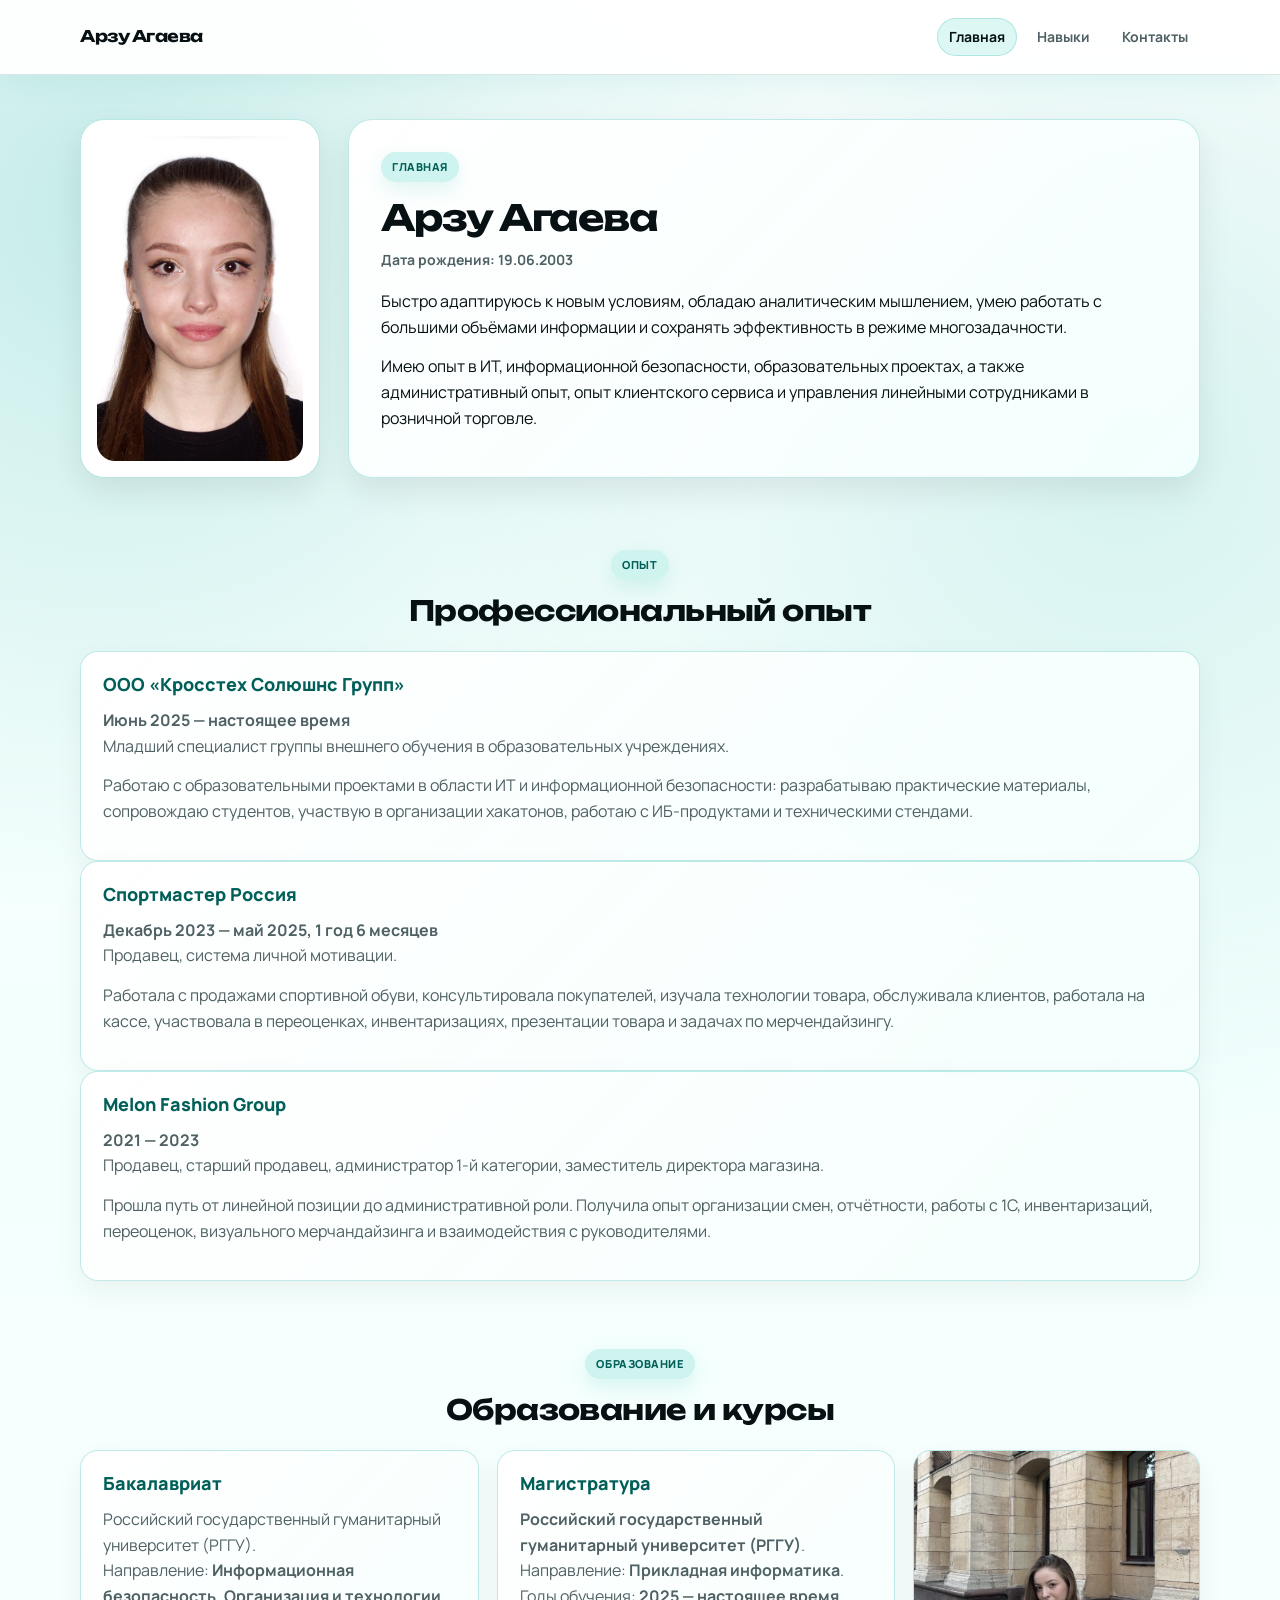
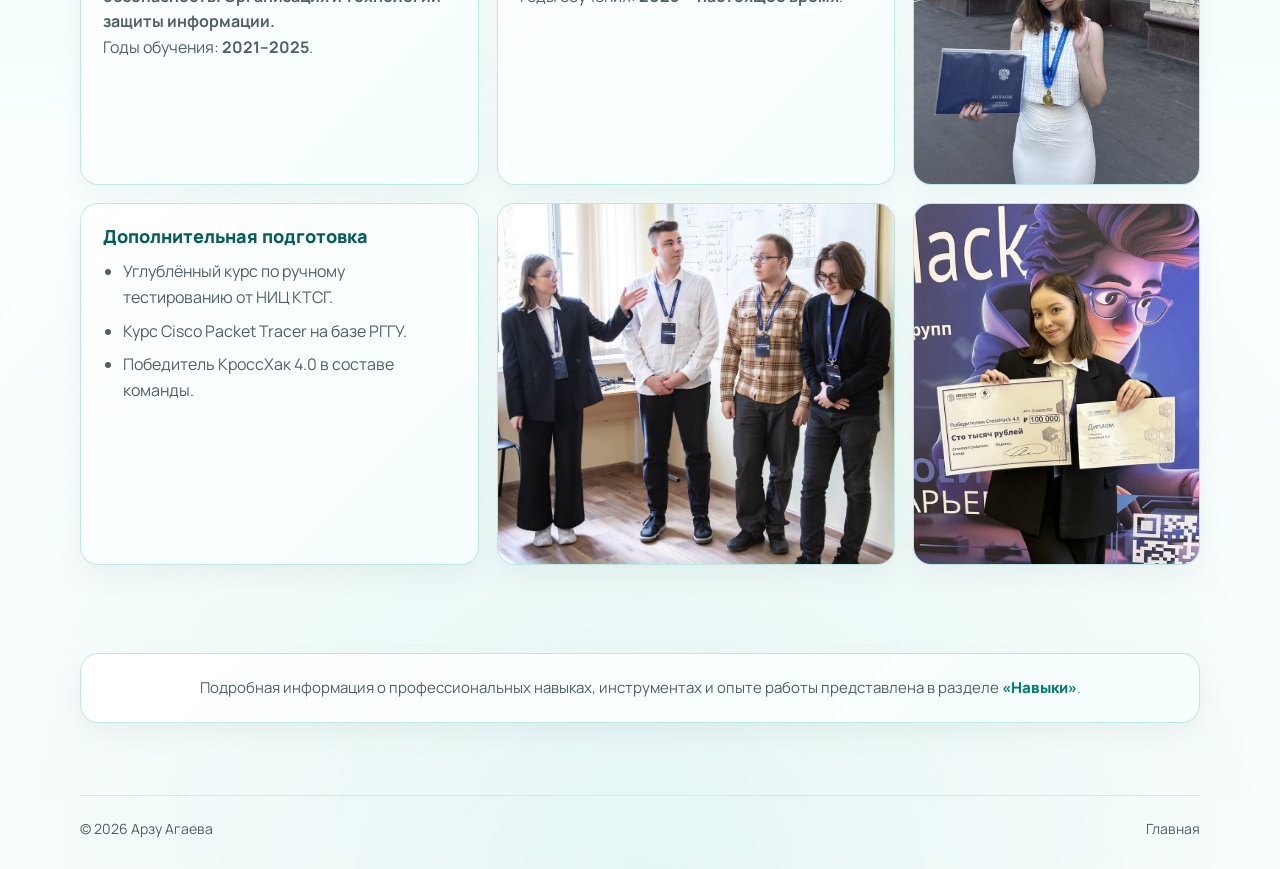
==== commit aef6fd1c: "Update index.html" ====
--- a/index.html
+++ b/index.html
@@ -41,8 +41,59 @@
 
           <p class="home-summary-text">
             Имею опыт в ИТ, информационной безопасности, образовательных проектах,
-            а также небольшой административный опыт и опыт управления линейными сотрудниками (розничная торговля).
+            а также административный опыт, опыт клиентского сервиса и управления линейными сотрудниками
+            в розничной торговле.
           </p>
+        </div>
+      </div>
+    </section>
+
+    <section class="section section--experience-preview">
+      <div class="container">
+        <div class="section__head section__head--center">
+          <p class="section__kicker">Опыт</p>
+          <h2 class="section__title">Профессиональный опыт</h2>
+        </div>
+
+        <div class="experience-preview-grid">
+          <article class="info-card">
+            <h3>ООО «Кросстех Солюшнс Групп»</h3>
+            <p>
+              <strong>Июнь 2025 — настоящее время</strong><br>
+              Младший специалист группы внешнего обучения в образовательных учреждениях.
+            </p>
+            <p>
+              Работаю с образовательными проектами в области ИТ и информационной безопасности:
+              разрабатываю практические материалы, сопровождаю студентов, участвую в организации хакатонов,
+              работаю с ИБ-продуктами и техническими стендами.
+            </p>
+          </article>
+
+          <article class="info-card">
+            <h3>Спортмастер Россия</h3>
+            <p>
+              <strong>Декабрь 2023 — май 2025, 1 год 6 месяцев</strong><br>
+              Продавец, система личной мотивации.
+            </p>
+            <p>
+              Работала с продажами спортивной обуви, консультировала покупателей, изучала технологии товара,
+              обслуживала клиентов, работала на кассе, участвовала в переоценках, инвентаризациях,
+              презентации товара и задачах по мерчендайзингу.
+            </p>
+          </article>
+
+          <article class="info-card">
+            <h3>Melon Fashion Group</h3>
+            <p>
+              <strong>2021 — 2023</strong><br>
+              Продавец, старший продавец, администратор 1-й категории, заместитель директора магазина.
+            </p>
+            <p>
+              Прошла путь от линейной позиции до административной роли. Получила опыт организации смен,
+              отчётности, работы с 1С, инвентаризаций, переоценок, визуального мерчандайзинга
+              и взаимодействия с руководителями.
+            </p>
+          </article>
         </div>
       </div>
     </section>
@@ -60,7 +111,7 @@
             <p>
               Российский государственный гуманитарный университет (РГГУ).<br>
               Направление: <strong>Информационная безопасность. Организация и технологии защиты информации.</strong><br>
-              Годы обучения: <strong>2021-2025</strong>.
+              Годы обучения: <strong>2021–2025</strong>.
             </p>
           </article>
 
@@ -69,7 +120,7 @@
             <p>
               <strong>Российский государственный гуманитарный университет (РГГУ)</strong>.<br>
               Направление: <strong>Прикладная информатика</strong>.<br>
-              Годы обучения: <strong>2025-настоящее время</strong>.
+              Годы обучения: <strong>2025 — настоящее время</strong>.
             </p>
           </article>
 
@@ -81,7 +132,7 @@
             <h3>Дополнительная подготовка</h3>
             <ul class="clean-list">
               <li>Углублённый курс по ручному тестированию от НИЦ КТСГ.</li>
-              <li>Курс Cisco Packet Tracer (РГГУ).</li>
+              <li>Курс Cisco Packet Tracer на базе РГГУ.</li>
               <li>Победитель КроссХак 4.0 в составе команды.</li>
             </ul>
           </article>
--- a/css/main.css
+++ b/css/main.css
@@ -1,213 +1,899 @@
-<!DOCTYPE html>
-<html lang="ru">
-<head>
-  <meta charset="UTF-8">
-  <meta name="viewport" content="width=device-width, initial-scale=1.0">
-  <title>Навыки | Арзу Агаева</title>
-  <meta name="description" content="Навыки Арзу Агаевой: опыт работы, инструменты, ИТ, информационная безопасность, административный опыт и рабочие качества.">
-  <link rel="stylesheet" href="css/main.css">
-</head>
-
-<body>
-  <header class="site-header">
-    <div class="container nav">
-      <a class="brand" href="index.html">Арзу Агаева</a>
-
-      <nav class="nav__links" aria-label="Основная навигация">
-        <a class="nav__link" href="index.html">Главная</a>
-        <a class="nav__link" href="skills.html">Навыки</a>
-        <a class="nav__link" href="contact.html">Контакты</a>
-      </nav>
-    </div>
-  </header>
-
-  <main>
-    <section class="skills-layout">
-      <div class="container">
-
-        <div class="skills-panel skills-panel--main">
-          <p class="eyebrow">Навыки</p>
-          <h1>Опыт работы и профессиональные навыки</h1>
-
-          <p class="skills-intro">
-            Профессиональный опыт — с июля 2021 года. Работала в розничных продажах,
-            административных ролях, протокольном отделе, а также в ИТ и информационной безопасности.
-            Этот опыт помог развить внимательность к процессам, коммуникацию, работу с документами,
-            технической информацией и большим количеством задач.
-          </p>
-
-          <div class="experience-list">
-
-            <article class="experience-item">
-              <h2>ООО «Кросстех Солюшнс Групп»</h2>
-              <p class="meta">Июнь 2025 — настоящее время</p>
-              <p class="experience-role">
-                Младший специалист группы внешнего обучения в образовательных учреждениях
-              </p>
-              <p>
-                Работаю с образовательными проектами в области ИТ и информационной безопасности:
-                разрабатываю практические курсы и учебные материалы, сопровождаю студентов,
-                проверяю практические работы, участвую в организации хакатонов и взаимодействую
-                с вузами, коллегами и экспертами.
-              </p>
-              <p>
-                Отдельная часть работы связана с техническим сопровождением: подготовкой учебных стендов,
-                настройкой программной среды, работой с ИБ-продуктами компании, Linux, Windows, VMware,
-                Moodle и инструментами для практических занятий.
-              </p>
-            </article>
-
-            <article class="experience-item">
-              <h2>Melon Fashion Group, бренд ZARINA</h2>
-              <p class="meta">Сентябрь 2023 — декабрь 2023, 4 месяца</p>
-              <p class="experience-role">Заместитель директора магазина</p>
-              <p>
-                Выполняла административные и операционные задачи магазина: организация смен,
-                контроль работы линейных сотрудников, отчётность, взаимодействие с руководством,
-                участие в переоценках, инвентаризациях и поддержании стандартов работы магазина.
-              </p>
-            </article>
-
-            <article class="experience-item">
-              <h2>Melon Fashion Group, бренд Befree</h2>
-              <p class="meta">Март 2023 — июль 2023, 5 месяцев</p>
-              <p class="experience-role">Администратор 1-й категории</p>
-              <p>
-                Работала с клиентским сервисом, операционными задачами, внутренними процессами магазина,
-                отчётностью и поддержанием рабочих стандартов. Получила опыт работы в другой специфике
-                бренда и с иной организацией розничных процессов.
-              </p>
-            </article>
-
-            <article class="experience-item">
-              <h2>МУ ДЦО</h2>
-              <p class="meta">Февраль 2023 — март 2023, 2 месяца</p>
-              <p class="experience-role">Ведущий эксперт протокольного отдела</p>
-              <p>
-                Получила опыт работы с документами, организационными задачами, деловой коммуникацией
-                и внимательной обработкой информации в административной среде.
-              </p>
-            </article>
-
-            <article class="experience-item">
-              <h2>Melon Fashion Group, бренд ZARINA</h2>
-              <p class="meta">Сентябрь 2021 — февраль 2023, 1 год 6 месяцев</p>
-              <p class="experience-role">Продавец, старший продавец, заместитель директора</p>
-              <p>
-                Прошла путь от линейной позиции до административной роли. В задачи входили клиентский сервис,
-                открытие и закрытие смен, отчётность, работа с 1С, переоценки, инвентаризации,
-                визуальный мерчандайзинг и коммуникация с руководителями.
-              </p>
-            </article>
-
-            <article class="experience-item">
-              <h2>Табер Трейд, сеть магазинов «Подружка»</h2>
-              <p class="meta">Июль 2021 — август 2021, 2 месяца</p>
-              <p class="experience-role">Продавец, старший продавец</p>
-              <p>
-                Первый официальный опыт работы: клиентский сервис, работа с товарами, кассовая дисциплина,
-                базовые операционные задачи и взаимодействие с покупателями.
-              </p>
-            </article>
-
-          </div>
-        </div>
-
-        <div class="skills-panel">
-          <p class="section__kicker">Инструменты</p>
-          <h2>Hard skills и рабочие инструменты</h2>
-
-          <div class="tag-list skills-tags">
-            <span class="tag">Битрикс24</span>
-            <span class="tag">Yogile</span>
-            <span class="tag">Moodle</span>
-            <span class="tag">VMware</span>
-            <span class="tag">Linux: Ubuntu</span>
-            <span class="tag">РЕД ОС</span>
-            <span class="tag">Windows</span>
-            <span class="tag">Cisco Packet Tracer</span>
-            <span class="tag">Nessus</span>
-            <span class="tag">OpenVAS</span>
-            <span class="tag">Zenmap / Nmap</span>
-            <span class="tag">Kali Linux</span>
-            <span class="tag">Metasploitable 2</span>
-            <span class="tag">Wireshark</span>
-            <span class="tag">DBeaver</span>
-            <span class="tag">pgAdmin</span>
-            <span class="tag">SQL</span>
-            <span class="tag">Git</span>
-            <span class="tag">HTML / CSS</span>
-            <span class="tag">Google Sheets / Excel</span>
-            <span class="tag">1С</span>
-          </div>
-        </div>
-
-        <div class="skills-panel">
-          <p class="section__kicker">Рабочие качества</p>
-          <h2>Soft skills</h2>
-
-          <div class="soft-grid">
-            <article class="soft-card">
-              <h3>Коммуникабельность</h3>
-              <p>
-                Есть опыт взаимодействия со студентами, вузами, коллегами, руководителями,
-                клиентами и внутренними участниками рабочих процессов.
-              </p>
-            </article>
-
-            <article class="soft-card">
-              <h3>Усидчивость</h3>
-              <p>
-                Помогает работать с документами, учебными материалами, техническими инструкциями
-                и большим количеством деталей.
-              </p>
-            </article>
-
-            <article class="soft-card">
-              <h3>Настойчивость</h3>
-              <p>
-                Помогает разбираться в новых темах, искать информацию и спокойно работать
-                с задачами, где сначала не хватает вводных.
-              </p>
-            </article>
-
-            <article class="soft-card">
-              <h3>Ответственность</h3>
-              <p>
-                Сформировалась через административный опыт, работу с людьми, обучение студентов
-                и сопровождение технических задач.
-              </p>
-            </article>
-
-            <article class="soft-card">
-              <h3>Аналитическое мышление</h3>
-              <p>
-                Помогает структурировать информацию, выделять главное, сопоставлять данные
-                и разбираться в новых рабочих темах.
-              </p>
-            </article>
-
-            <article class="soft-card">
-              <h3>Быстрая адаптация</h3>
-              <p>
-                Опыт смены направлений — от розничных продаж до ИТ и ИБ — помог быстро входить
-                в новую среду и осваивать рабочие инструменты.
-              </p>
-            </article>
-          </div>
-        </div>
-
-      </div>
-    </section>
-  </main>
-
-  <footer class="footer">
-    <div class="container footer__inner">
-      <span>© <span data-current-year></span> Арзу Агаева</span>
-      <span>Навыки</span>
-    </div>
-  </footer>
-
-  <script src="scripts/main.js"></script>
-</body>
-</html>
+@import url('https://fonts.googleapis.com/css2?family=Manrope:wght@400;500;600;700;800&family=Unbounded:wght@500;600;700&display=swap');
+
+:root {
+  --black: #071113;
+  --text: #071113;
+  --muted: #4F6164;
+
+  --white: #FFFFFF;
+  --page: #F6FBFA;
+
+  --accent: #00A99D;
+  --accent-dark: #007D74;
+  --accent-soft: #DDF7F4;
+
+  --border: #D7E7E5;
+  --card: #FFFFFF;
+
+  --shadow: 0 14px 32px rgba(7, 17, 19, 0.08);
+
+  --radius-xl: 24px;
+  --radius-lg: 18px;
+  --radius-md: 14px;
+}
+
+* {
+  box-sizing: border-box;
+}
+
+html {
+  scroll-behavior: smooth;
+}
+
+body {
+  margin: 0;
+  font-family: "Manrope", Arial, sans-serif;
+  color: var(--text);
+  background:
+    radial-gradient(circle at top left, rgba(0, 169, 157, 0.11), transparent 34%),
+    radial-gradient(circle at bottom right, rgba(0, 169, 157, 0.08), transparent 32%),
+    linear-gradient(180deg, #FFFFFF 0%, var(--page) 48%, #FFFFFF 100%);
+  line-height: 1.6;
+}
+
+a {
+  color: inherit;
+  text-decoration: none;
+}
+
+p {
+  margin: 0 0 14px;
+}
+
+h1,
+h2,
+h3,
+h4 {
+  margin: 0;
+  color: var(--black);
+  line-height: 1.2;
+}
+
+h1,
+h2 {
+  font-family: "Unbounded", "Manrope", Arial, sans-serif;
+}
+
+h1 {
+  font-size: clamp(26px, 3vw, 36px);
+  letter-spacing: -0.03em;
+}
+
+h2 {
+  font-size: clamp(20px, 2.2vw, 28px);
+  letter-spacing: -0.02em;
+}
+
+h3 {
+  font-size: 18px;
+  font-weight: 800;
+}
+
+h4 {
+  font-size: 16px;
+  font-weight: 800;
+}
+
+.container {
+  width: min(1120px, calc(100% - 40px));
+  margin: 0 auto;
+}
+
+/* HEADER */
+
+.site-header {
+  position: sticky;
+  top: 0;
+  z-index: 20;
+  background: rgba(255, 255, 255, 0.94);
+  backdrop-filter: blur(12px);
+  border-bottom: 1px solid rgba(215, 231, 229, 0.95);
+}
+
+.nav {
+  min-height: 74px;
+  display: flex;
+  align-items: center;
+  justify-content: space-between;
+  gap: 24px;
+}
+
+.brand {
+  font-family: "Unbounded", "Manrope", Arial, sans-serif;
+  font-size: 16px;
+  font-weight: 700;
+  letter-spacing: -0.03em;
+  color: var(--black);
+}
+
+.nav__links {
+  display: flex;
+  align-items: center;
+  gap: 8px;
+  flex-wrap: wrap;
+}
+
+.nav__link {
+  padding: 8px 12px;
+  border-radius: 999px;
+  color: var(--muted);
+  font-size: 14px;
+  font-weight: 700;
+  transition: background 0.2s ease, color 0.2s ease;
+}
+
+.nav__link:hover,
+.nav__link.is-active {
+  background: var(--accent-soft);
+  color: var(--black);
+}
+
+/* COMMON */
+
+.eyebrow,
+.section__kicker,
+.contact-layout__label {
+  display: inline-flex;
+  width: fit-content;
+  margin: 0 0 14px;
+  padding: 6px 11px;
+  border-radius: 999px;
+  background: var(--accent-soft);
+  color: var(--accent-dark);
+  font-size: 11px;
+  font-weight: 900;
+  text-transform: uppercase;
+  letter-spacing: 0.05em;
+}
+
+.section {
+  padding: 44px 0;
+}
+
+.section--soft {
+  background: linear-gradient(135deg, #DDF7F4 0%, #FFFFFF 100%);
+  border-top: 1px solid var(--border);
+  border-bottom: 1px solid var(--border);
+}
+
+.section__head {
+  max-width: 820px;
+  margin-bottom: 24px;
+}
+
+.section__head--center {
+  text-align: center;
+  margin-left: auto;
+  margin-right: auto;
+}
+
+.section__title {
+  margin-bottom: 8px;
+}
+
+.lead {
+  max-width: 850px;
+  margin-top: 18px;
+  color: var(--muted);
+  font-size: 16px;
+}
+
+.lead--secondary {
+  margin-top: 10px;
+  font-size: 15.5px;
+}
+
+.text-block {
+  color: var(--muted);
+  font-size: 15.5px;
+}
+
+.text-block p {
+  margin-bottom: 14px;
+}
+
+.button {
+  display: inline-flex;
+  align-items: center;
+  justify-content: center;
+  min-height: 42px;
+  padding: 10px 16px;
+  border-radius: 12px;
+  border: 1px solid var(--accent);
+  background: var(--accent);
+  color: var(--white);
+  font-size: 14px;
+  font-weight: 800;
+  transition: background 0.2s ease, border-color 0.2s ease;
+}
+
+.button:hover {
+  background: var(--accent-dark);
+  border-color: var(--accent-dark);
+}
+
+.button--ghost {
+  background: var(--white);
+  color: var(--black);
+  border-color: var(--border);
+}
+
+.button--ghost:hover {
+  background: var(--accent-soft);
+  border-color: var(--accent-soft);
+}
+
+.actions {
+  display: flex;
+  flex-wrap: wrap;
+  gap: 12px;
+  margin-top: 24px;
+}
+
+/* MAIN PAGE */
+
+.home-intro {
+  padding: 44px 0 28px;
+}
+
+.home-intro__grid {
+  display: grid;
+  grid-template-columns: 240px 1fr;
+  gap: 28px;
+  align-items: stretch;
+}
+
+.home-photo-card,
+.home-summary-card {
+  border: 1px solid var(--border);
+  background: var(--white);
+  border-radius: var(--radius-xl);
+  box-shadow: var(--shadow);
+}
+
+.home-photo-card {
+  padding: 16px;
+  display: flex;
+  align-items: stretch;
+}
+
+.home-photo-card img {
+  display: block;
+  width: 100%;
+  height: 100%;
+  min-height: 280px;
+  object-fit: cover;
+  border-radius: 18px;
+}
+
+.home-summary-card {
+  padding: 32px;
+  display: flex;
+  flex-direction: column;
+  justify-content: center;
+}
+
+.home-summary-meta {
+  color: var(--muted);
+  font-size: 14px;
+  font-weight: 700;
+  margin-top: 10px;
+  margin-bottom: 18px;
+}
+
+.home-summary-text {
+  max-width: 780px;
+  color: var(--text);
+  font-size: 16px;
+}
+
+/* MAIN EDUCATION */
+
+.section--education {
+  padding-top: 24px;
+}
+
+.education-grid {
+  display: grid;
+  grid-template-columns: 1fr 1fr 0.72fr;
+  gap: 18px;
+  align-items: stretch;
+}
+
+.info-card,
+.card,
+.contact-card,
+.section-note {
+  background: var(--card);
+  border: 1px solid var(--border);
+  border-radius: var(--radius-lg);
+  padding: 22px;
+  box-shadow: 0 10px 28px rgba(7, 17, 19, 0.05);
+}
+
+.info-card h3,
+.card h3,
+.card h2,
+.contact-card h2 {
+  margin-bottom: 12px;
+}
+
+.info-card p,
+.card p,
+.contact-card p {
+  color: var(--muted);
+}
+
+.clean-list {
+  margin: 0;
+  padding-left: 20px;
+}
+
+.clean-list li {
+  margin-bottom: 8px;
+  color: var(--muted);
+}
+
+.image-card {
+  border: 1px solid var(--border);
+  background: var(--white);
+  border-radius: var(--radius-lg);
+  overflow: hidden;
+  box-shadow: 0 10px 28px rgba(7, 17, 19, 0.05);
+}
+
+.image-card img {
+  display: block;
+  width: 100%;
+  height: 100%;
+  object-fit: cover;
+}
+
+.image-card--small {
+  min-height: 250px;
+}
+
+.image-card--vertical {
+  min-height: 270px;
+}
+
+.image-card--square {
+  min-height: 270px;
+}
+
+.section-note {
+  text-align: center;
+}
+
+.section-note p {
+  margin: 0;
+  color: var(--muted);
+  font-size: 15px;
+}
+
+.section-note a {
+  color: var(--accent-dark);
+  font-weight: 800;
+}
+
+/* GRIDS */
+
+.grid {
+  display: grid;
+  gap: 18px;
+}
+
+.grid--2 {
+  grid-template-columns: repeat(2, minmax(0, 1fr));
+}
+
+.grid--3 {
+  grid-template-columns: repeat(3, minmax(0, 1fr));
+}
+
+.grid--4 {
+  grid-template-columns: repeat(4, minmax(0, 1fr));
+}
+
+.split {
+  display: grid;
+  grid-template-columns: minmax(240px, 0.65fr) minmax(0, 1fr);
+  gap: 34px;
+  align-items: start;
+}
+
+/* TAGS */
+
+.tag-list {
+  display: flex;
+  flex-wrap: wrap;
+  gap: 10px;
+}
+
+.tag {
+  display: inline-flex;
+  align-items: center;
+  padding: 8px 12px;
+  border-radius: 999px;
+  background: var(--white);
+  border: 1px solid var(--border);
+  color: var(--black);
+  font-weight: 700;
+  font-size: 13px;
+}
+
+/* SKILLS PAGE */
+
+.skills-layout {
+  padding: 52px 0 72px;
+}
+
+.skills-panel {
+  position: relative;
+  margin-bottom: 24px;
+  padding: 30px;
+  background: rgba(255, 255, 255, 0.96);
+  border: 1px solid var(--border);
+  border-radius: var(--radius-xl);
+  box-shadow: var(--shadow);
+}
+
+.skills-panel--main {
+  min-height: auto;
+}
+
+.skills-panel h1 {
+  margin-bottom: 18px;
+  font-size: clamp(26px, 3vw, 38px);
+}
+
+.skills-panel h2 {
+  margin-bottom: 18px;
+  font-size: clamp(20px, 2vw, 26px);
+}
+
+.skills-intro {
+  max-width: 920px;
+  color: var(--muted);
+  font-size: 15.5px;
+  margin-bottom: 26px;
+}
+
+.experience-list {
+  display: grid;
+  gap: 16px;
+}
+
+.experience-item {
+  padding: 20px;
+  border: 1px solid var(--border);
+  border-left: 4px solid var(--accent);
+  border-radius: 16px;
+  background: #FFFFFF;
+  box-shadow: 0 8px 22px rgba(7, 17, 19, 0.04);
+}
+
+.experience-item h2 {
+  font-family: "Manrope", Arial, sans-serif;
+  font-size: 19px;
+  font-weight: 800;
+  margin-bottom: 4px;
+  letter-spacing: -0.01em;
+}
+
+.experience-role {
+  color: var(--text);
+  font-weight: 800;
+  margin-bottom: 10px;
+}
+
+.experience-item p {
+  color: var(--muted);
+  font-size: 15px;
+}
+
+.skills-tags {
+  margin-top: 4px;
+}
+
+.soft-grid {
+  display: grid;
+  grid-template-columns: repeat(3, minmax(0, 1fr));
+  gap: 16px;
+}
+
+.soft-card {
+  padding: 20px;
+  border: 1px solid var(--border);
+  border-radius: 16px;
+  background: #FFFFFF;
+  box-shadow: 0 8px 22px rgba(7, 17, 19, 0.04);
+}
+
+.soft-card h3 {
+  margin-bottom: 10px;
+}
+
+.soft-card p {
+  margin: 0;
+  color: var(--muted);
+  font-size: 15px;
+}
+
+/* CONTACT PAGE */
+
+.contact-page {
+  position: relative;
+  overflow: hidden;
+}
+
+.contact-layout {
+  position: relative;
+  min-height: calc(100vh - 170px);
+  padding: 72px 0 80px;
+}
+
+.contact-layout::before,
+.contact-layout::after {
+  content: "";
+  position: absolute;
+  border-radius: 50%;
+  pointer-events: none;
+  z-index: 0;
+}
+
+.contact-layout::before {
+  width: 260px;
+  height: 260px;
+  top: 70px;
+  left: -70px;
+  background: radial-gradient(circle, rgba(0, 169, 157, 0.16) 0%, rgba(0, 169, 157, 0.04) 52%, transparent 72%);
+}
+
+.contact-layout::after {
+  width: 340px;
+  height: 340px;
+  right: -110px;
+  bottom: 40px;
+  background: radial-gradient(circle, rgba(0, 169, 157, 0.12) 0%, rgba(0, 169, 157, 0.03) 55%, transparent 75%);
+}
+
+.contact-layout__inner {
+  position: relative;
+  z-index: 1;
+  text-align: center;
+}
+
+.contact-layout__title {
+  margin-bottom: 64px;
+}
+
+.contact-boxes {
+  display: flex;
+  justify-content: center;
+  gap: 18px;
+  flex-wrap: wrap;
+  margin-bottom: 72px;
+}
+
+.contact-box {
+  width: 230px;
+  min-height: 124px;
+  padding: 24px 18px;
+  background: rgba(255, 255, 255, 0.94);
+  border: 1px solid var(--border);
+  border-radius: 16px;
+  box-shadow: 0 8px 24px rgba(7, 17, 19, 0.05);
+  display: flex;
+  flex-direction: column;
+  justify-content: center;
+}
+
+.contact-box h2 {
+  font-family: "Manrope", Arial, sans-serif;
+  font-size: 15px;
+  font-weight: 800;
+  margin-bottom: 10px;
+}
+
+.contact-box p {
+  margin: 0;
+  color: var(--text);
+  font-size: 15px;
+  font-weight: 700;
+  line-height: 1.45;
+  word-break: break-word;
+}
+
+.contact-layout__note {
+  margin: 0;
+  color: var(--text);
+  font-size: 16px;
+  font-weight: 700;
+}
+
+/* WIDE PHOTO */
+
+.wide-photo {
+  margin-top: 24px;
+  border-radius: var(--radius-lg);
+  overflow: hidden;
+  border: 1px solid var(--border);
+  background: var(--white);
+  box-shadow: 0 10px 28px rgba(7, 17, 19, 0.05);
+}
+
+.wide-photo img {
+  display: block;
+  width: 100%;
+  height: 340px;
+  object-fit: cover;
+}
+
+/* FOOTER */
+
+.footer {
+  padding: 28px 0;
+  color: var(--muted);
+}
+
+.footer__inner {
+  display: flex;
+  justify-content: space-between;
+  gap: 16px;
+  border-top: 1px solid var(--border);
+  padding-top: 22px;
+  font-size: 14px;
+}
+
+/* RESPONSIVE */
+
+@media (max-width: 980px) {
+  .home-intro__grid,
+  .split,
+  .education-grid,
+  .grid--4,
+  .grid--3,
+  .grid--2,
+  .soft-grid {
+    grid-template-columns: 1fr;
+  }
+
+  .home-photo-card {
+    max-width: 320px;
+  }
+}
+
+@media (max-width: 680px) {
+  .container {
+    width: min(100% - 28px, 1120px);
+  }
+
+  .nav {
+    align-items: flex-start;
+    flex-direction: column;
+    padding: 16px 0;
+  }
+
+  .nav__links {
+    width: 100%;
+  }
+
+  .nav__link {
+    padding: 8px 10px;
+  }
+
+  .home-intro {
+    padding: 30px 0 18px;
+  }
+
+  .section {
+    padding: 34px 0;
+  }
+
+  .home-summary-card,
+  .page-hero .container,
+  .info-card,
+  .card,
+  .contact-card,
+  .section-note,
+  .skills-panel,
+  .experience-item,
+  .soft-card {
+    padding: 20px;
+  }
+
+  h1 {
+    font-size: clamp(24px, 7vw, 30px);
+  }
+
+  h2 {
+    font-size: clamp(20px, 6vw, 24px);
+  }
+
+  h3 {
+    font-size: 17px;
+  }
+
+  .lead,
+  .home-summary-text,
+  .text-block,
+  .skills-intro {
+    font-size: 15px;
+  }
+
+  .home-photo-card img {
+    min-height: 240px;
+  }
+
+  .skills-layout {
+    padding: 32px 0 48px;
+  }
+
+  .skills-panel h1 {
+    font-size: clamp(24px, 7vw, 30px);
+  }
+
+  .contact-layout {
+    min-height: auto;
+    padding: 48px 0 60px;
+  }
+
+  .contact-layout__title {
+    margin-bottom: 42px;
+  }
+
+  .contact-boxes {
+    margin-bottom: 48px;
+  }
+
+  .contact-box {
+    width: 100%;
+    max-width: 320px;
+  }
+
+  .contact-layout__note {
+    font-size: 15px;
+  }
+
+  .wide-photo img {
+    height: auto;
+  }
+
+  .footer__inner {
+    flex-direction: column;
+  }
+}
+/* VISUAL UPGRADE */
+
+body {
+  background:
+    radial-gradient(circle at 8% 8%, rgba(0, 169, 157, 0.22), transparent 28%),
+    radial-gradient(circle at 88% 18%, rgba(0, 169, 157, 0.14), transparent 30%),
+    radial-gradient(circle at 50% 100%, rgba(0, 169, 157, 0.10), transparent 34%),
+    linear-gradient(180deg, #FFFFFF 0%, #F2FFFD 44%, #FFFFFF 100%);
+}
+
+.site-header {
+  box-shadow: 0 8px 28px rgba(0, 169, 157, 0.08);
+}
+
+.nav__link.is-active {
+  background: var(--accent-soft);
+  color: var(--black);
+  box-shadow: inset 0 0 0 1px rgba(0, 169, 157, 0.22);
+}
+
+.nav__link:hover {
+  background: #CFF4EF;
+}
+
+.home-summary-card,
+.skills-panel,
+.contact-box,
+.info-card,
+.card,
+.section-note {
+  background:
+    linear-gradient(135deg, rgba(255, 255, 255, 0.98) 0%, rgba(244, 255, 253, 0.95) 100%);
+  border-color: rgba(0, 169, 157, 0.24);
+}
+
+.home-photo-card,
+.image-card {
+  border-color: rgba(0, 169, 157, 0.28);
+}
+
+.eyebrow,
+.section__kicker,
+.contact-layout__label {
+  background: #CFF4EF;
+  color: #005F58;
+  box-shadow: 0 8px 20px rgba(0, 169, 157, 0.12);
+}
+
+.info-card h3,
+.card h3,
+.soft-card h3,
+.experience-item h2,
+.contact-box h2 {
+  color: #005F58;
+}
+
+.experience-item,
+.soft-card {
+  border-color: rgba(0, 169, 157, 0.24);
+  border-left-color: var(--accent);
+  background:
+    linear-gradient(135deg, #FFFFFF 0%, #F4FFFD 100%);
+}
+
+.tag {
+  background: #F4FFFD;
+  border-color: rgba(0, 169, 157, 0.28);
+  color: #063E3A;
+}
+
+.tag:hover {
+  background: #CFF4EF;
+  border-color: rgba(0, 169, 157, 0.45);
+}
+
+.button {
+  box-shadow: 0 10px 24px rgba(0, 169, 157, 0.22);
+}
+
+.contact-layout::before {
+  background: radial-gradient(circle, rgba(0, 169, 157, 0.24) 0%, rgba(0, 169, 157, 0.08) 52%, transparent 72%);
+}
+
+.contact-layout::after {
+  background: radial-gradient(circle, rgba(0, 169, 157, 0.18) 0%, rgba(0, 169, 157, 0.05) 55%, transparent 75%);
+}
+
+.contact-box {
+  cursor: pointer;
+  position: relative;
+}
+
+.contact-box::after {
+  content: "нажмите, чтобы скопировать";
+  display: block;
+  margin-top: 10px;
+  color: var(--accent-dark);
+  font-size: 11px;
+  font-weight: 800;
+  opacity: 0.72;
+}
+
+.contact-box.is-copied::after {
+  content: "скопировано";
+  color: #005F58;
+}
+
+.reveal {
+  opacity: 0;
+  transform: translateY(12px);
+  transition: opacity 0.55s ease, transform 0.55s ease;
+}
+
+.reveal.is-visible {
+  opacity: 1;
+  transform: translateY(0);
+}
+
+@media (max-width: 680px) {
+  .reveal {
+    transform: none;
+  }
+}
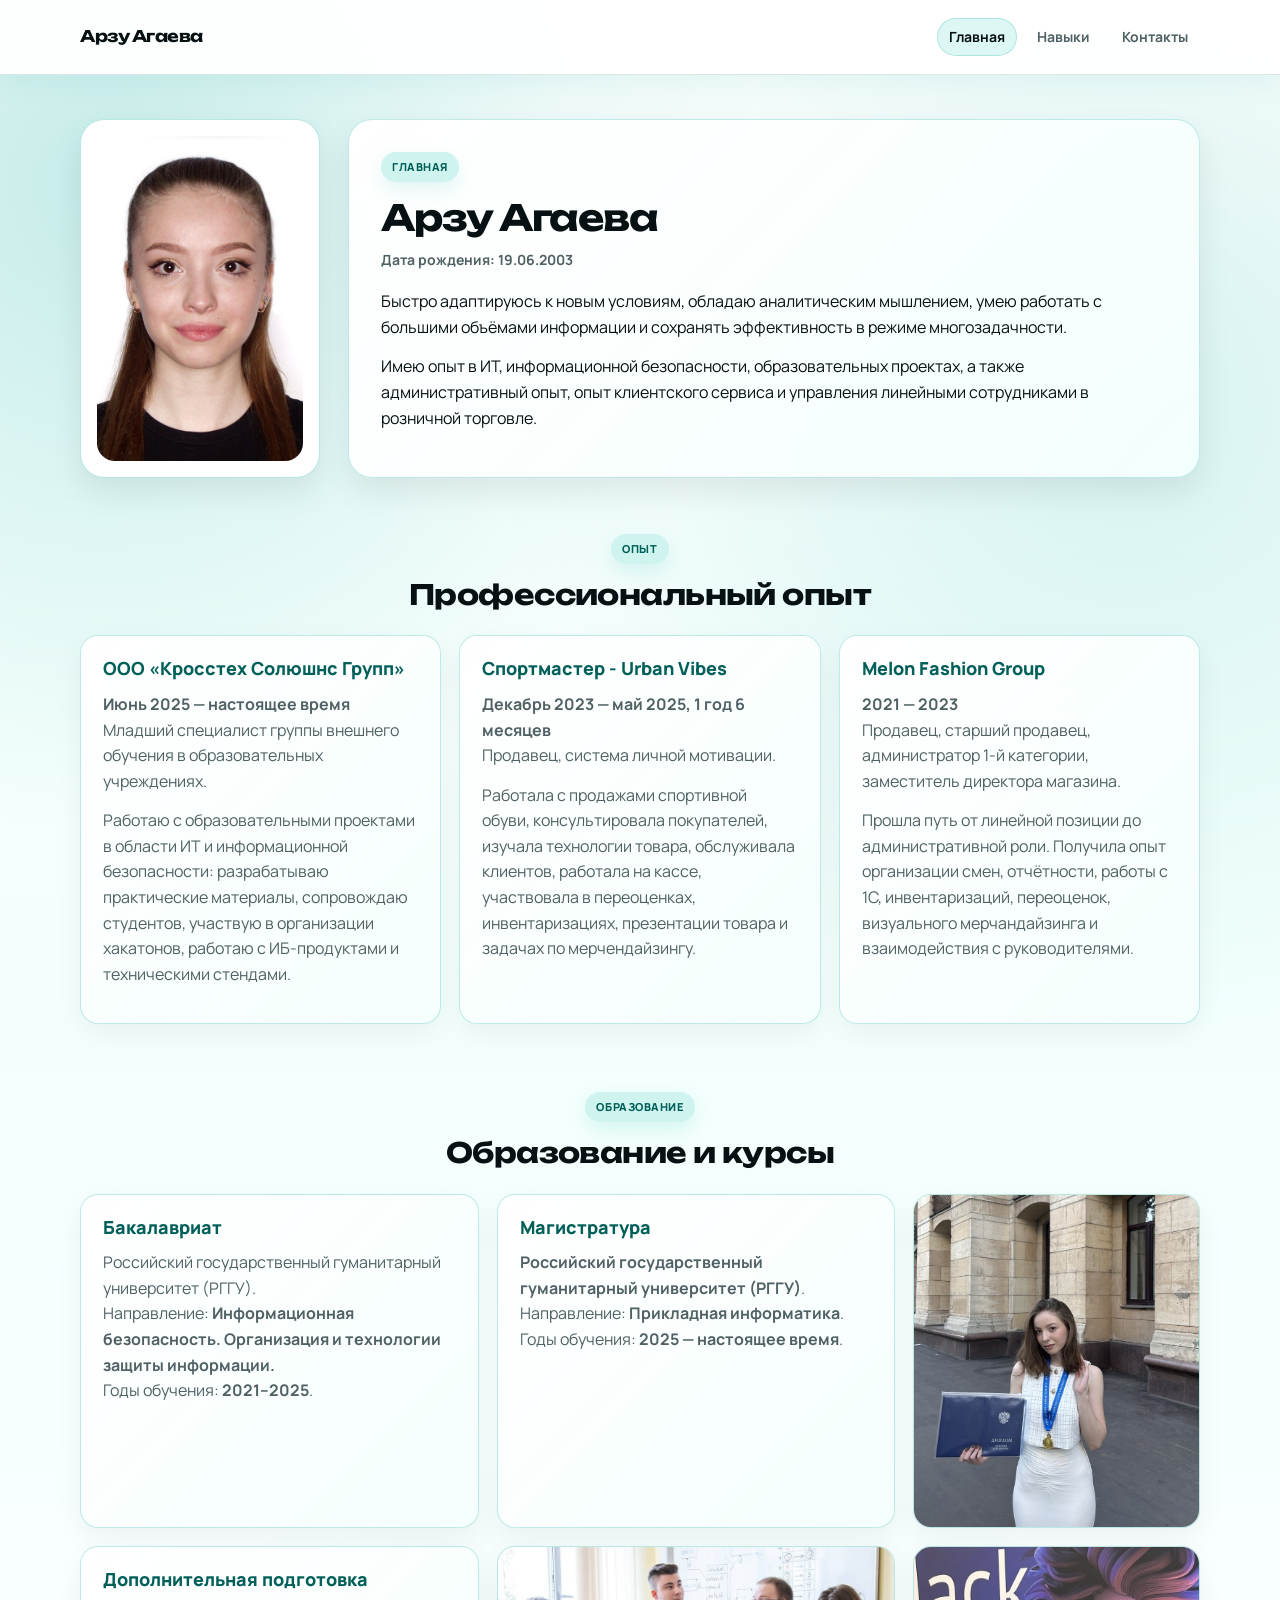
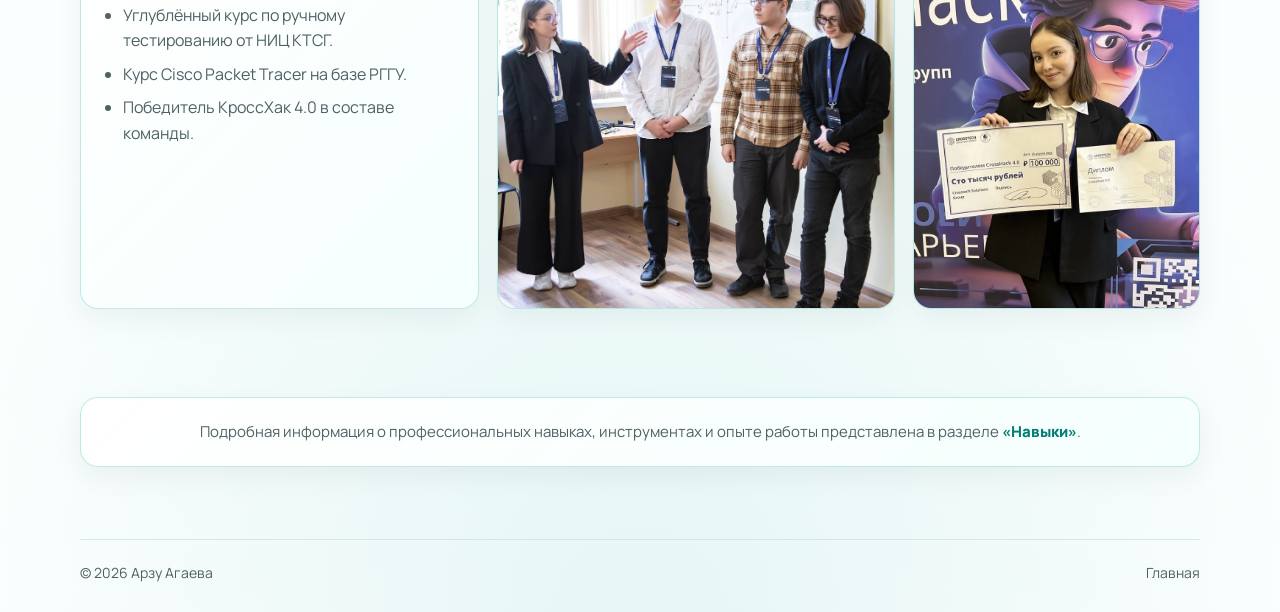
==== commit 047c472b: "Update index.html" ====
--- a/index.html
+++ b/index.html
@@ -70,7 +70,7 @@
           </article>
 
           <article class="info-card">
-            <h3>Спортмастер Россия</h3>
+            <h3>Спортмастер - Urban Vibes</h3>
             <p>
               <strong>Декабрь 2023 — май 2025, 1 год 6 месяцев</strong><br>
               Продавец, система личной мотивации.
--- a/css/main.css
+++ b/css/main.css
@@ -897,3 +897,18 @@
     transform: none;
   }
 }
+.experience-preview-grid {
+  display: grid;
+  grid-template-columns: repeat(3, minmax(0, 1fr));
+  gap: 18px;
+}
+
+.section--experience-preview {
+  padding-top: 28px;
+}
+
+@media (max-width: 980px) {
+  .experience-preview-grid {
+    grid-template-columns: 1fr;
+  }
+}
